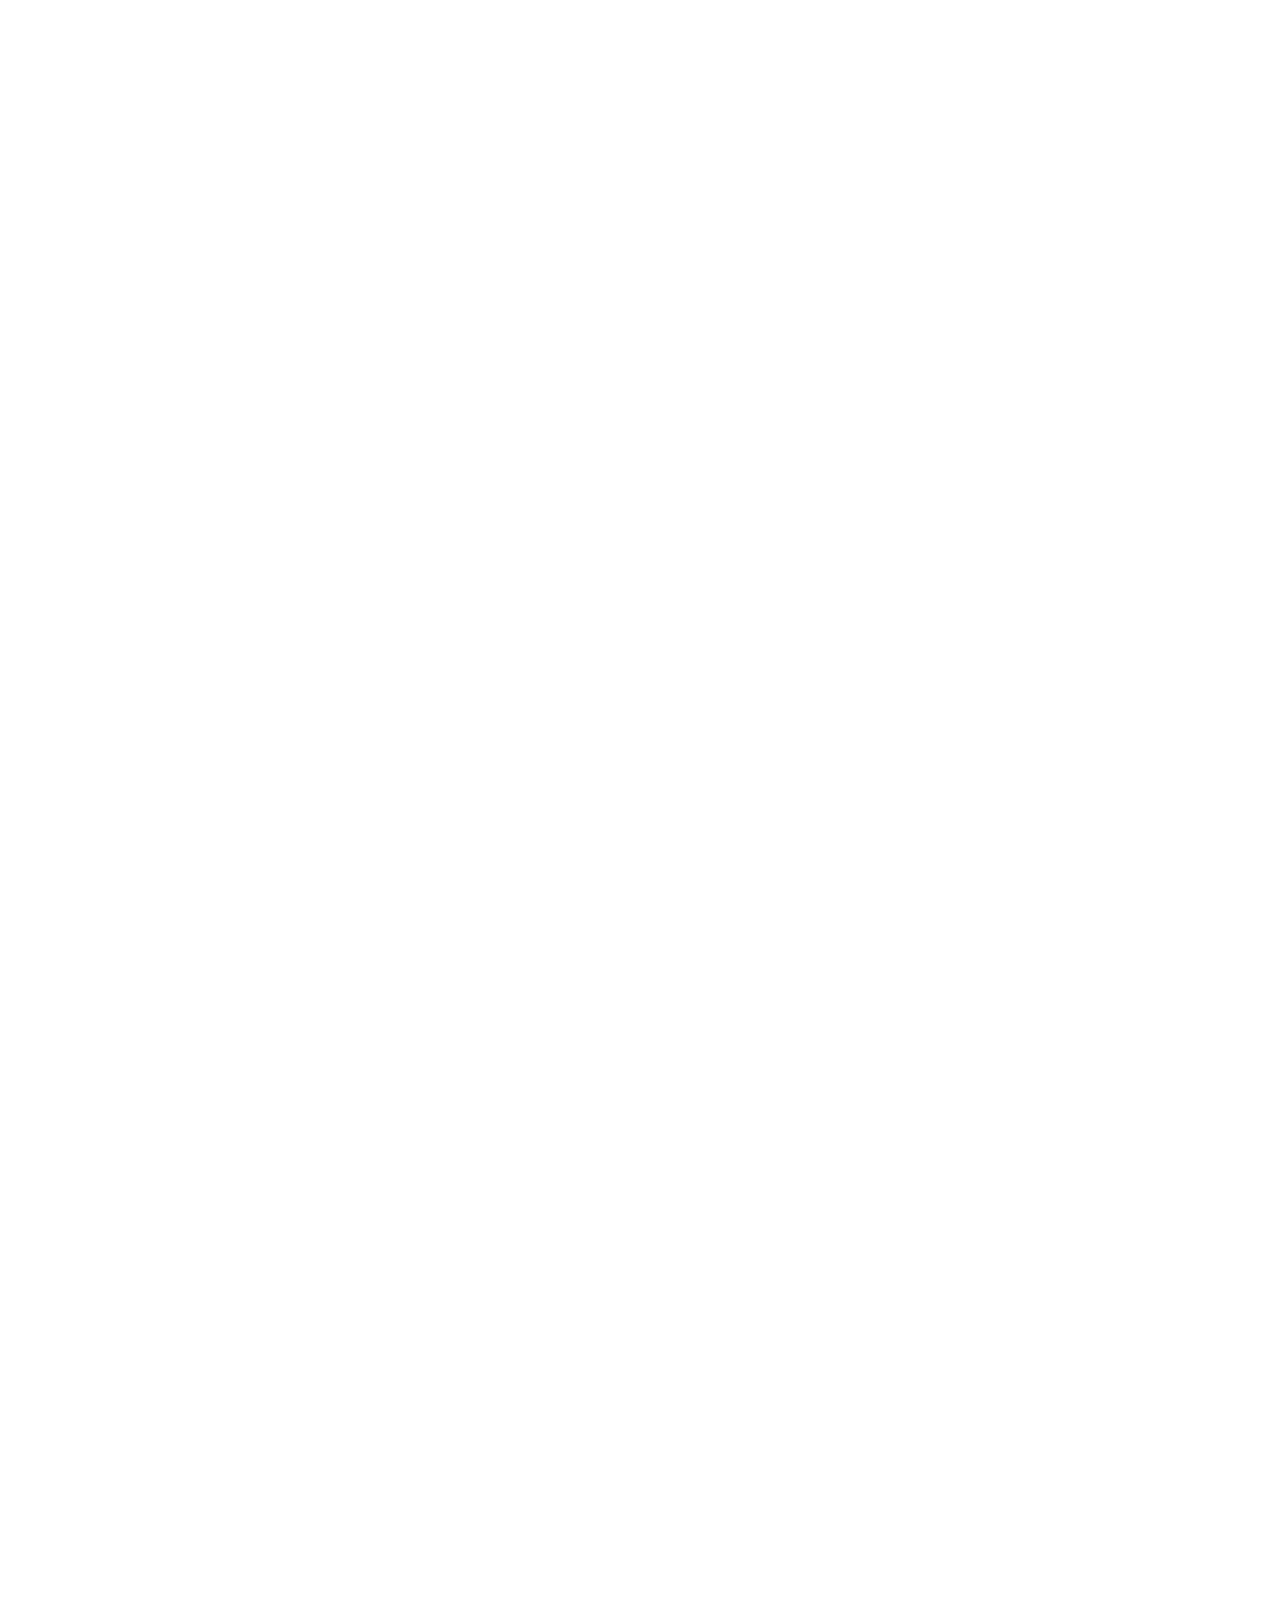
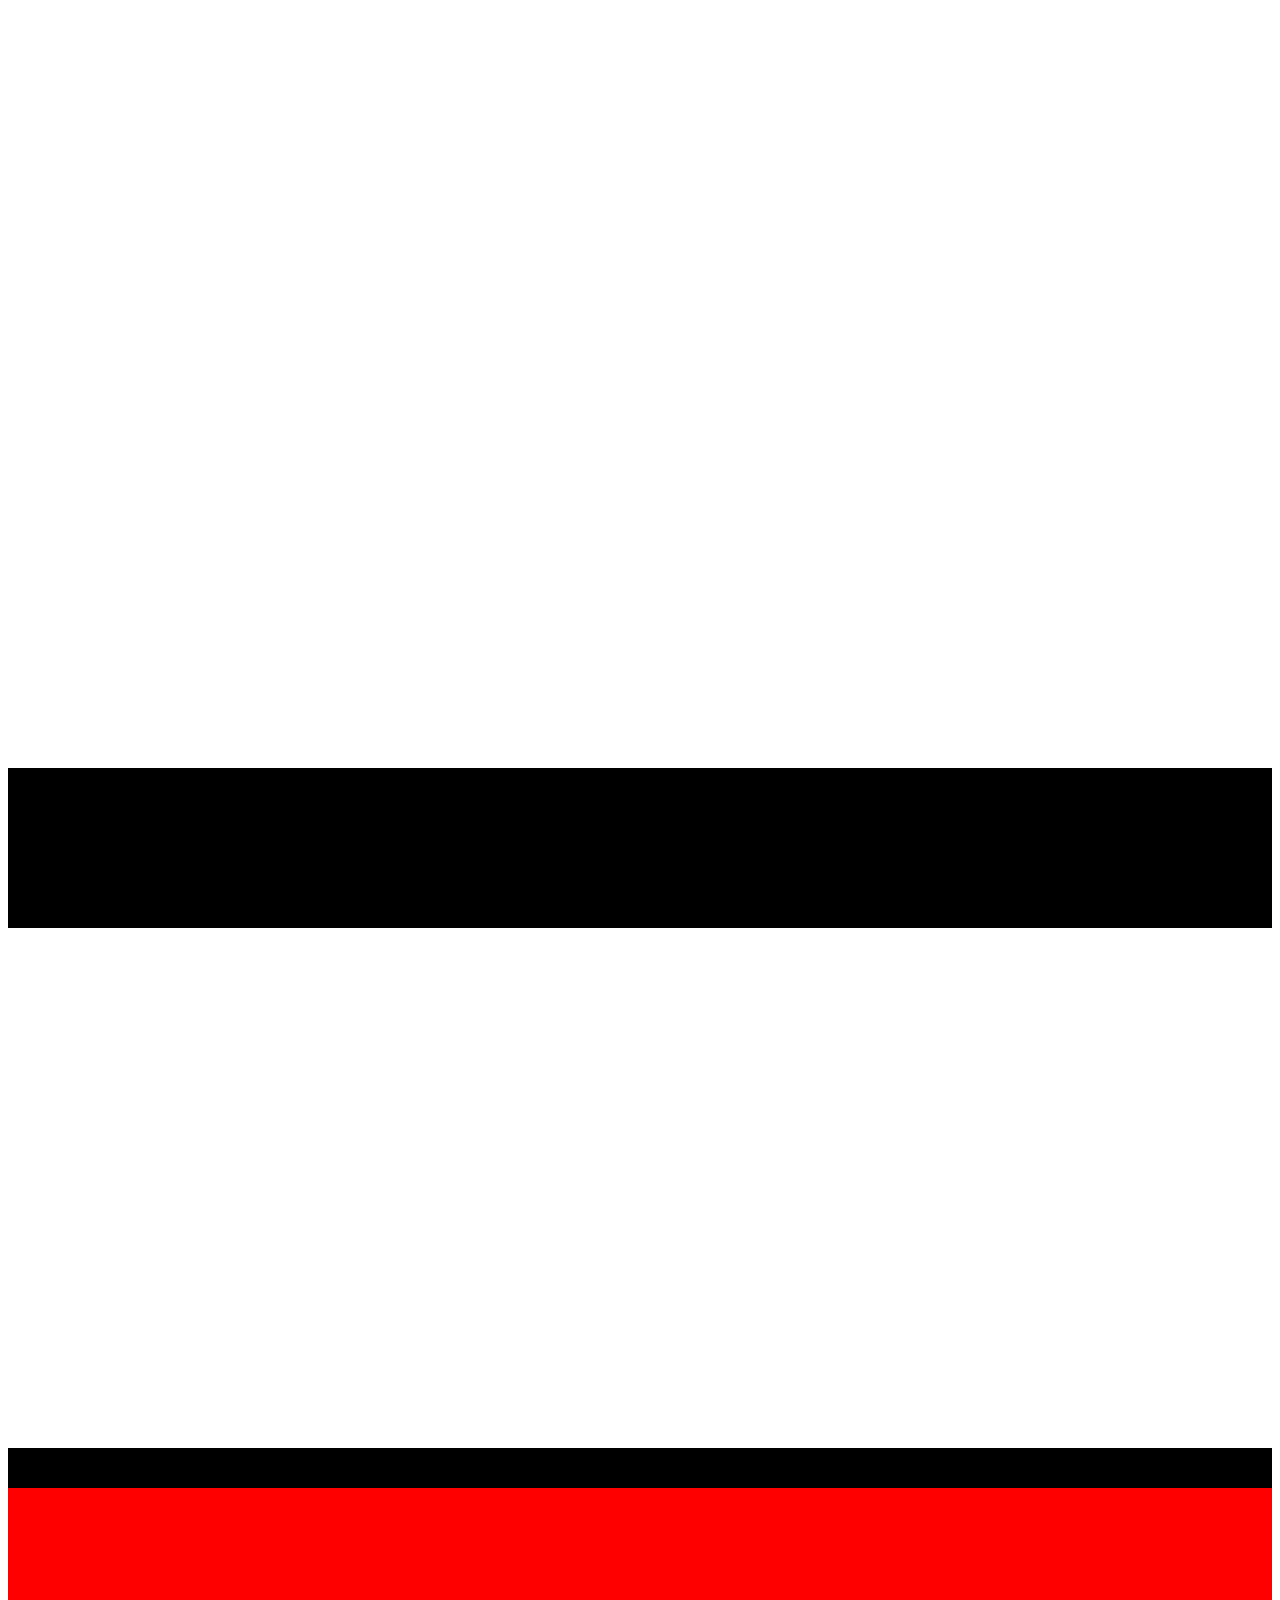
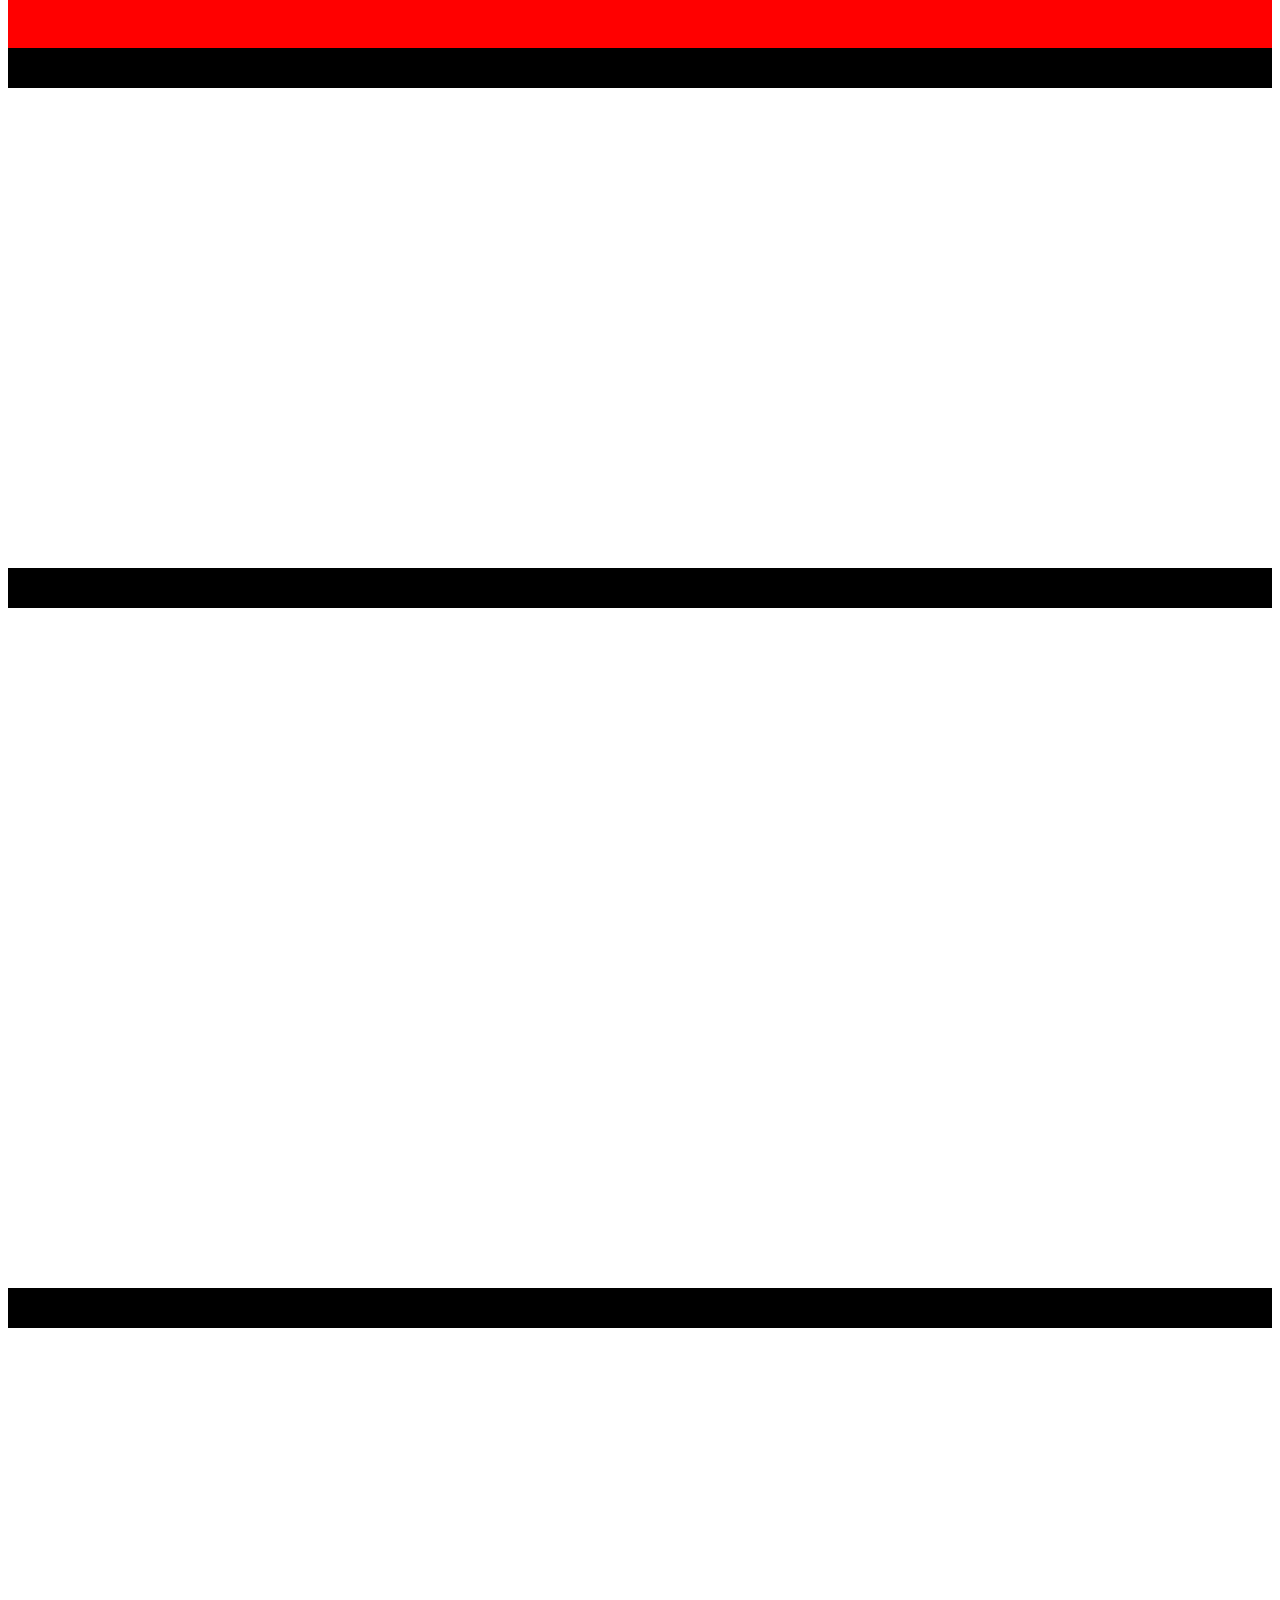
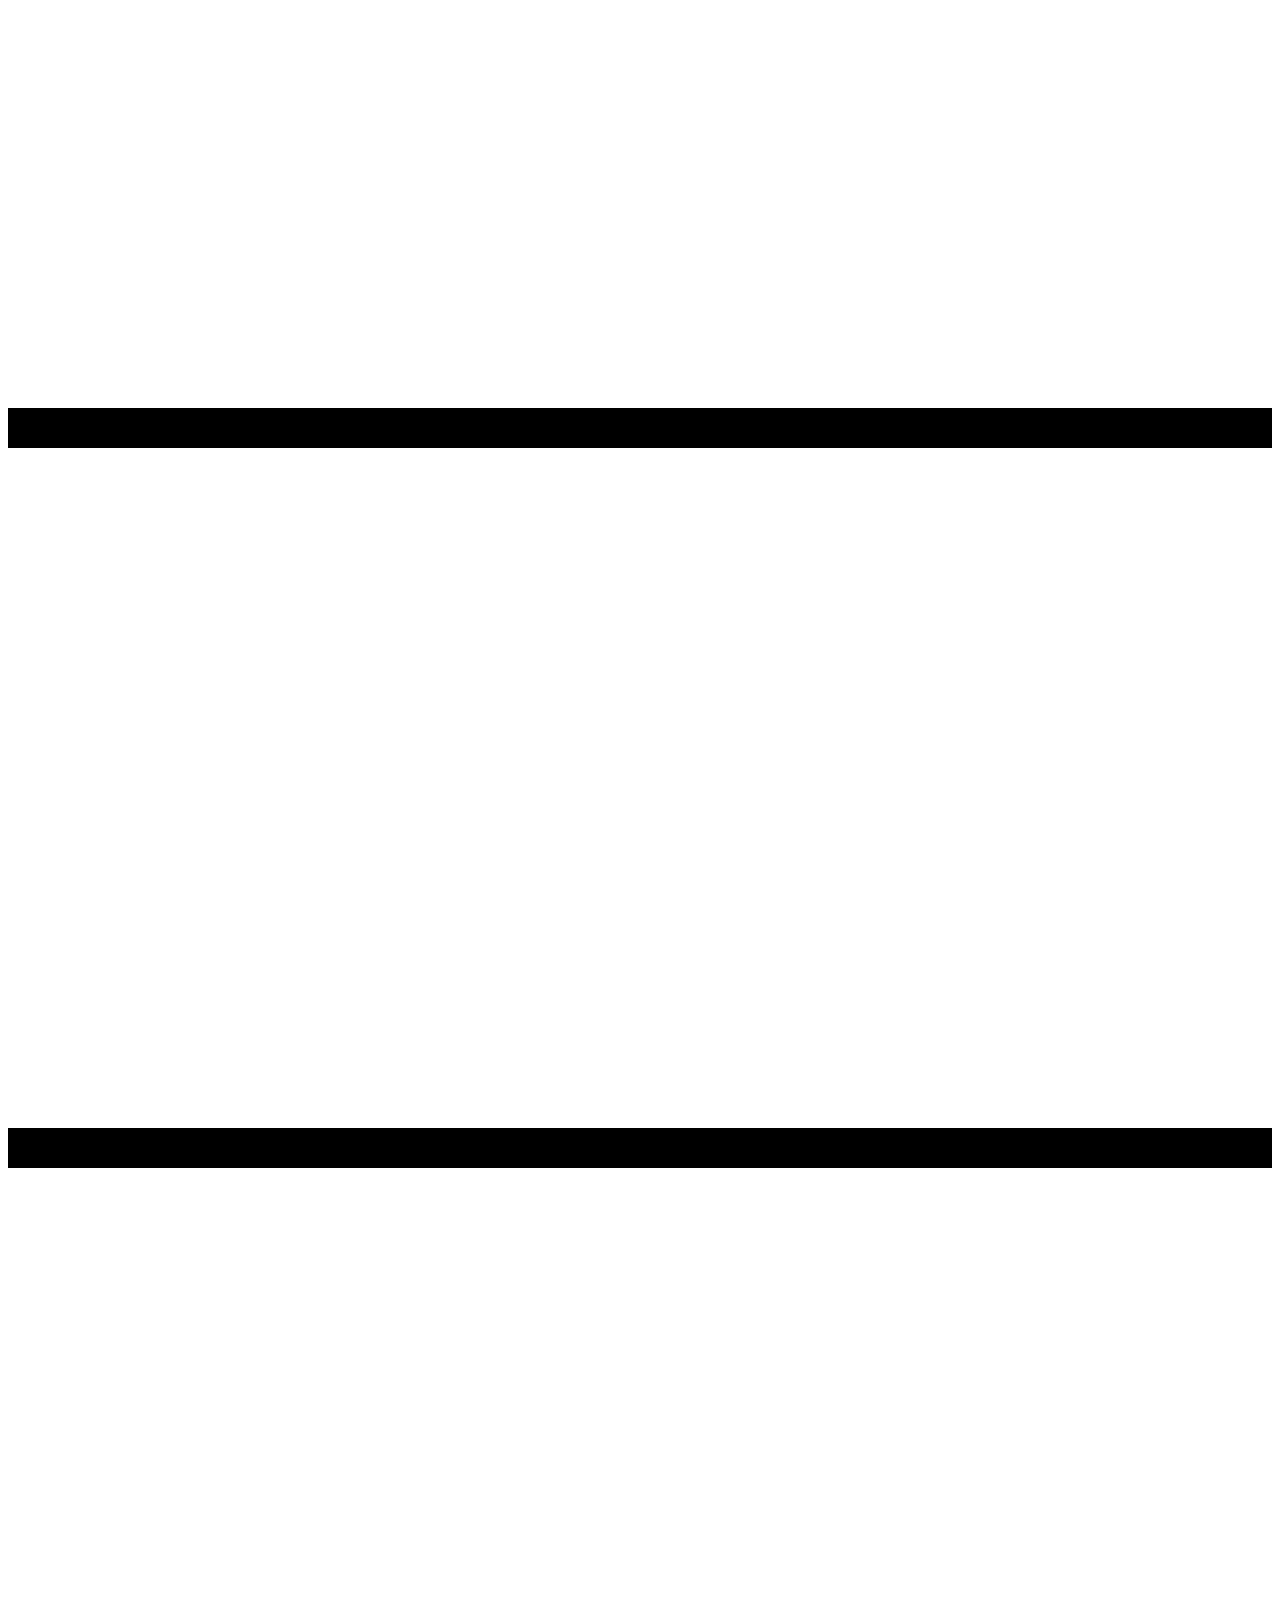
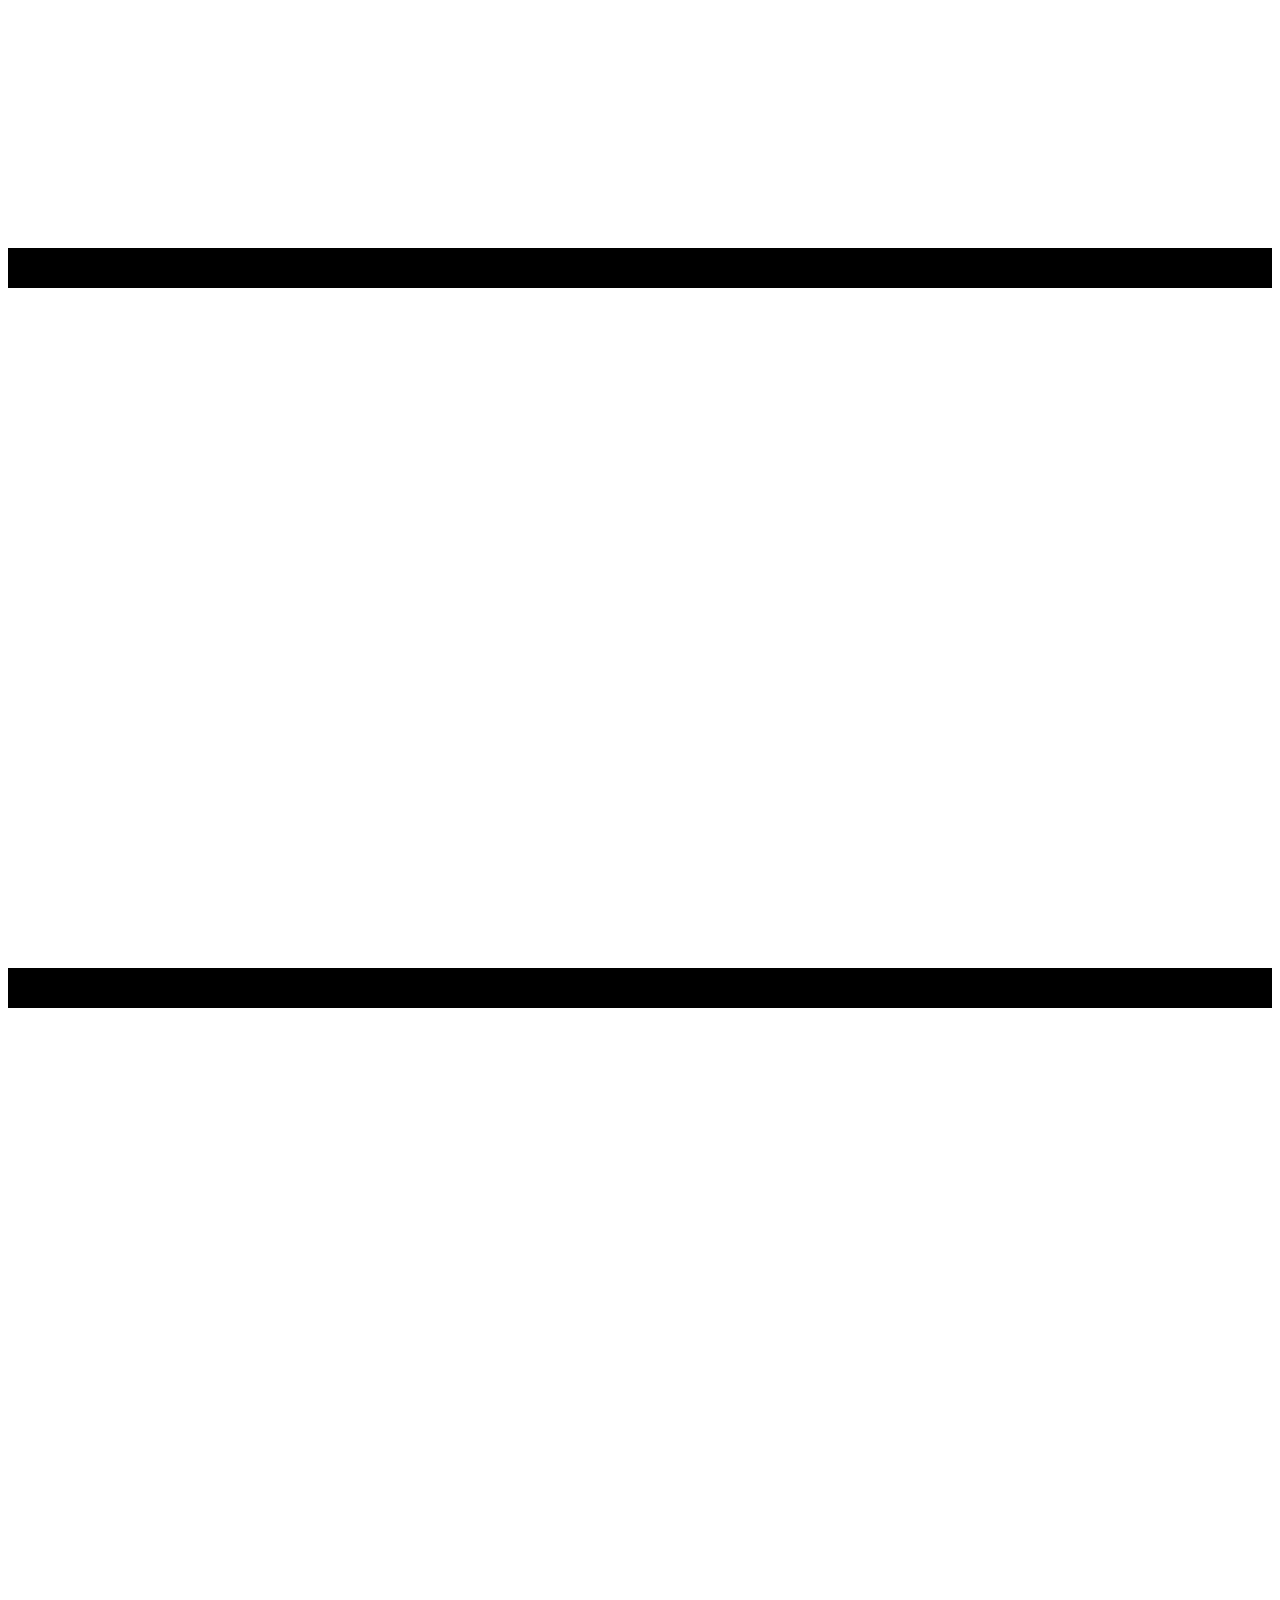
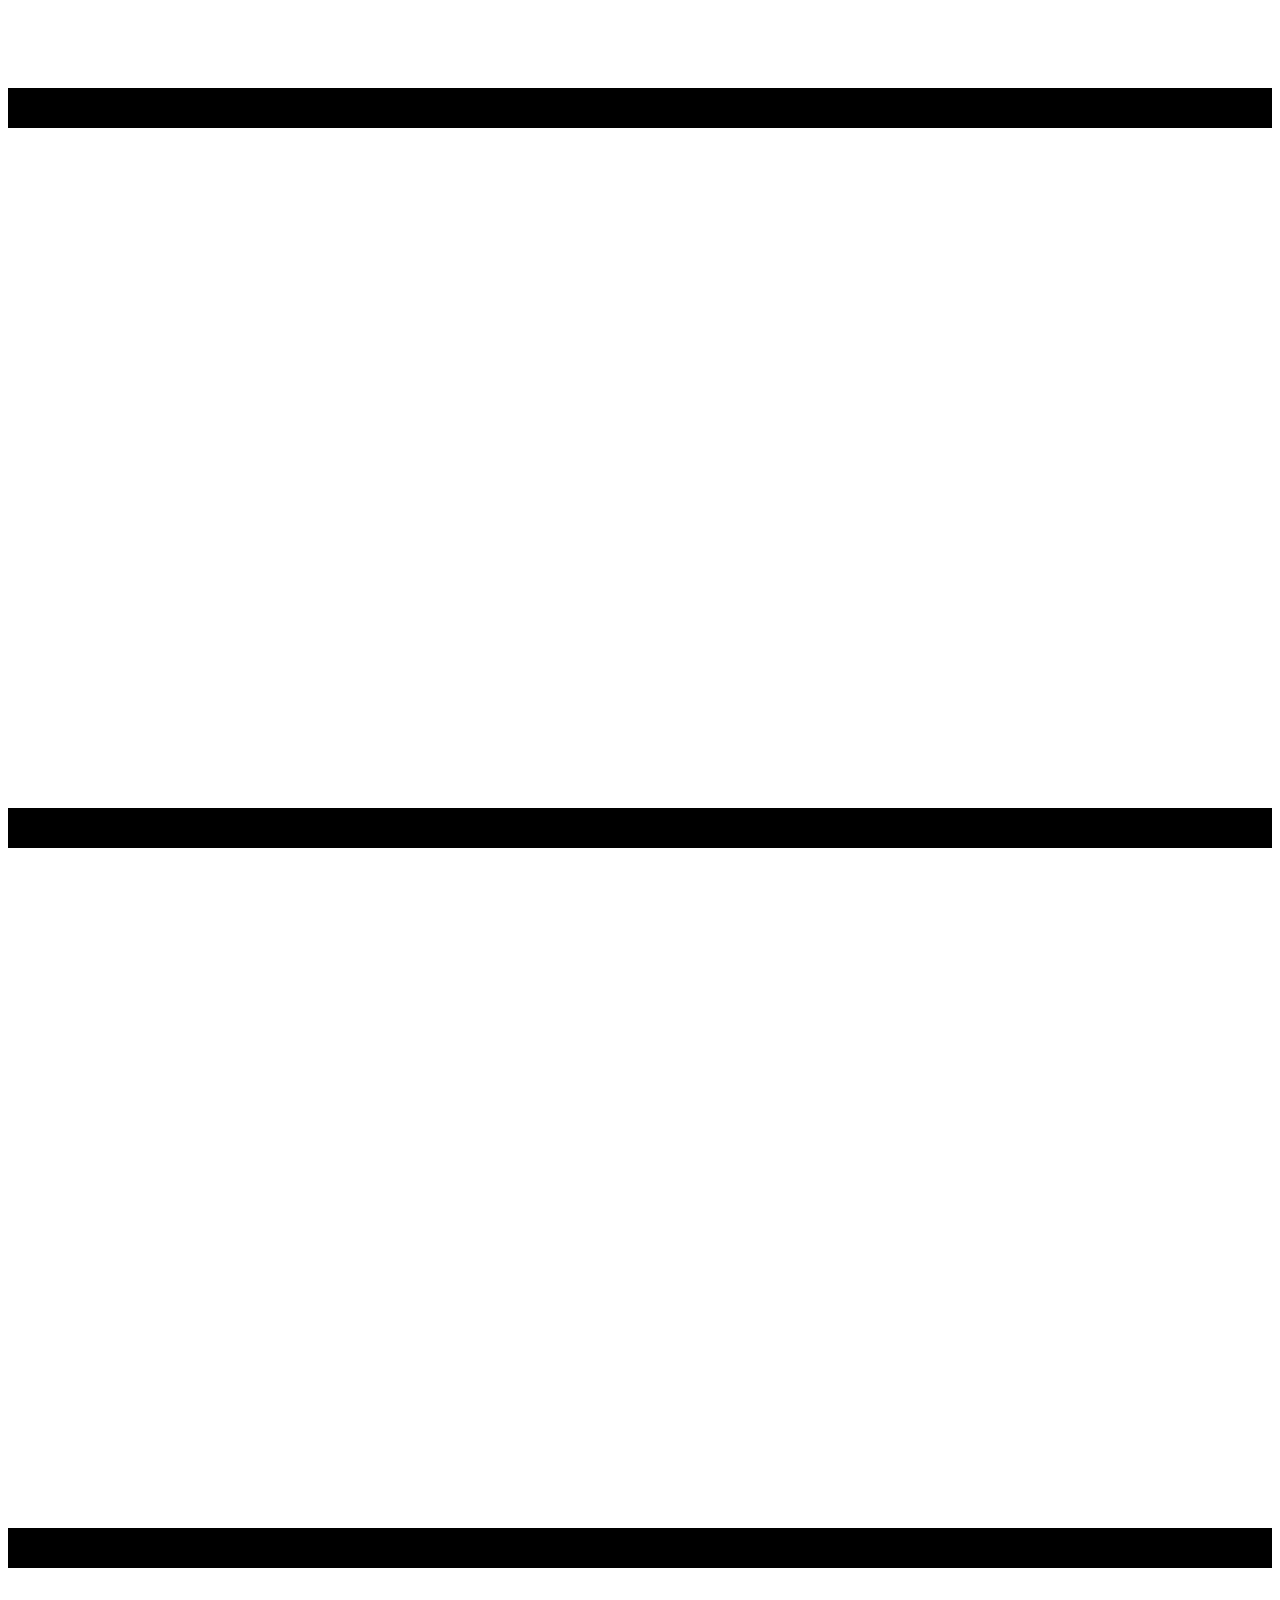
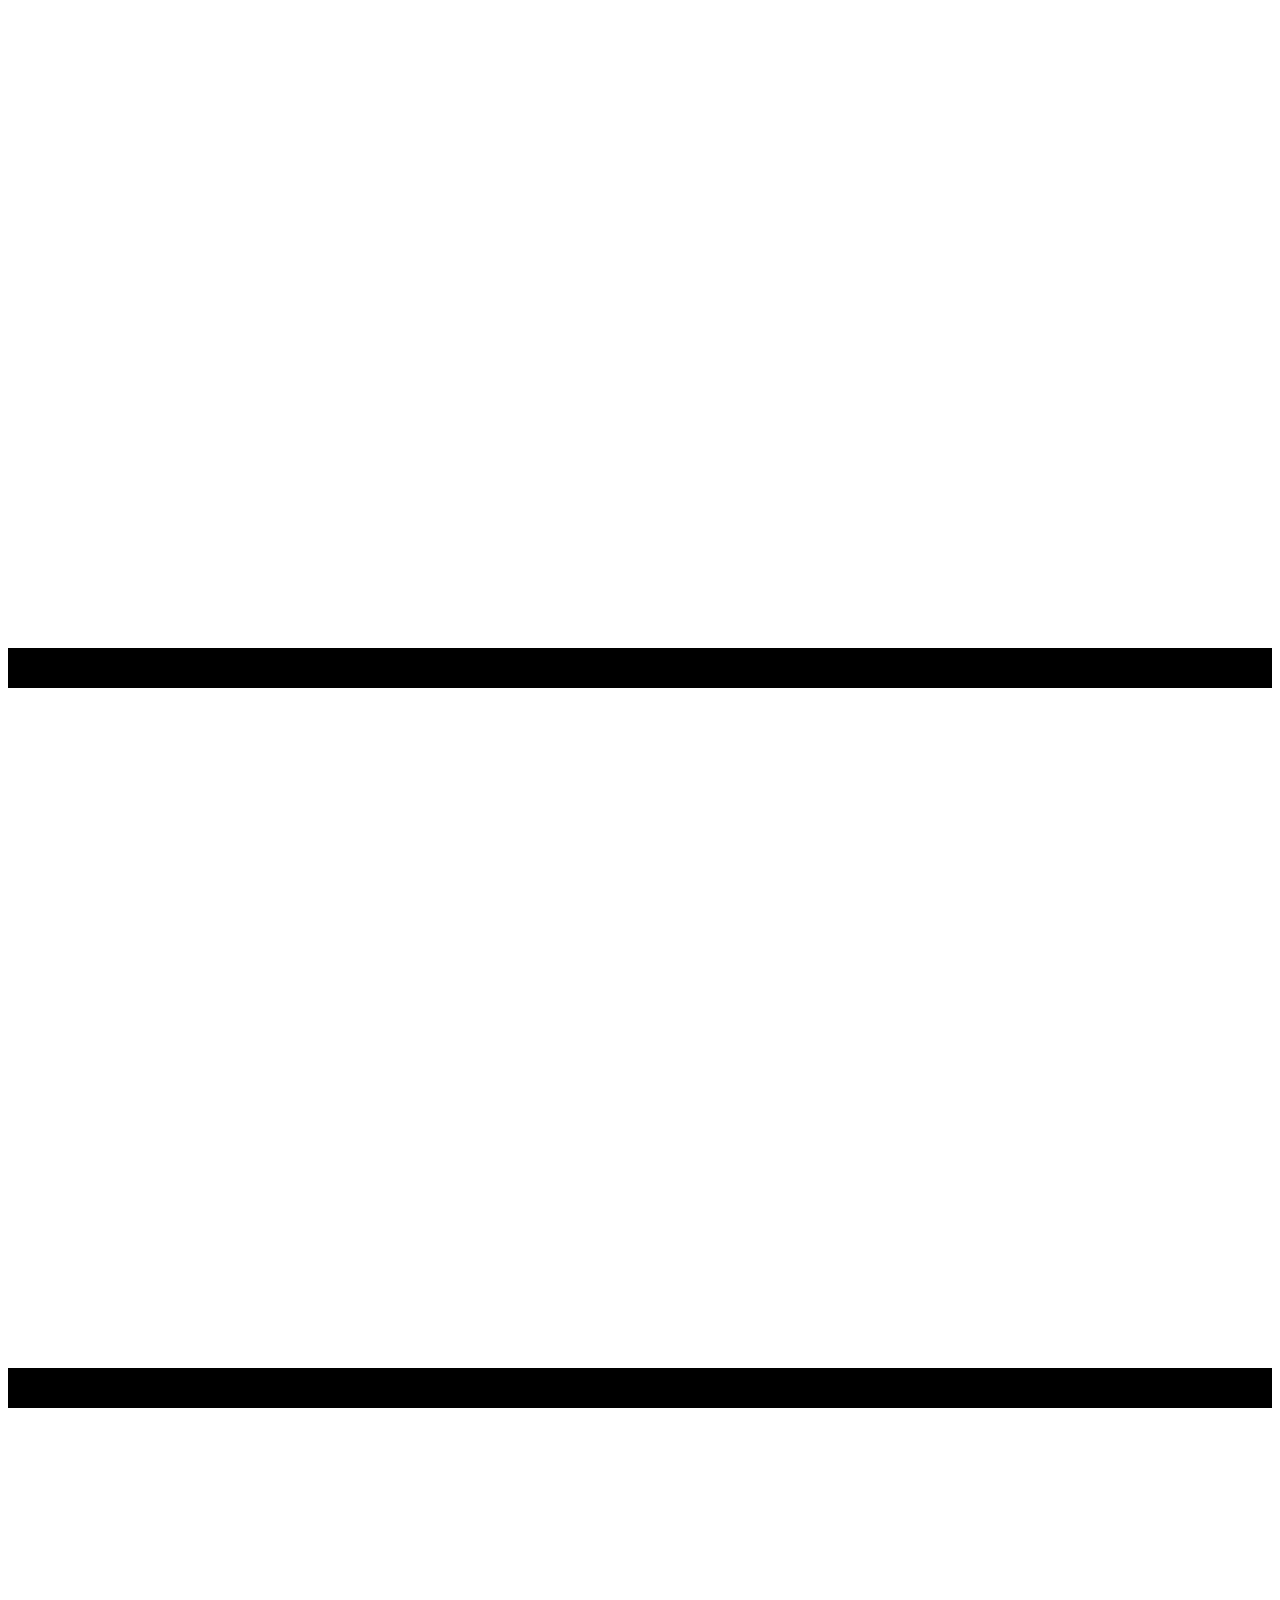
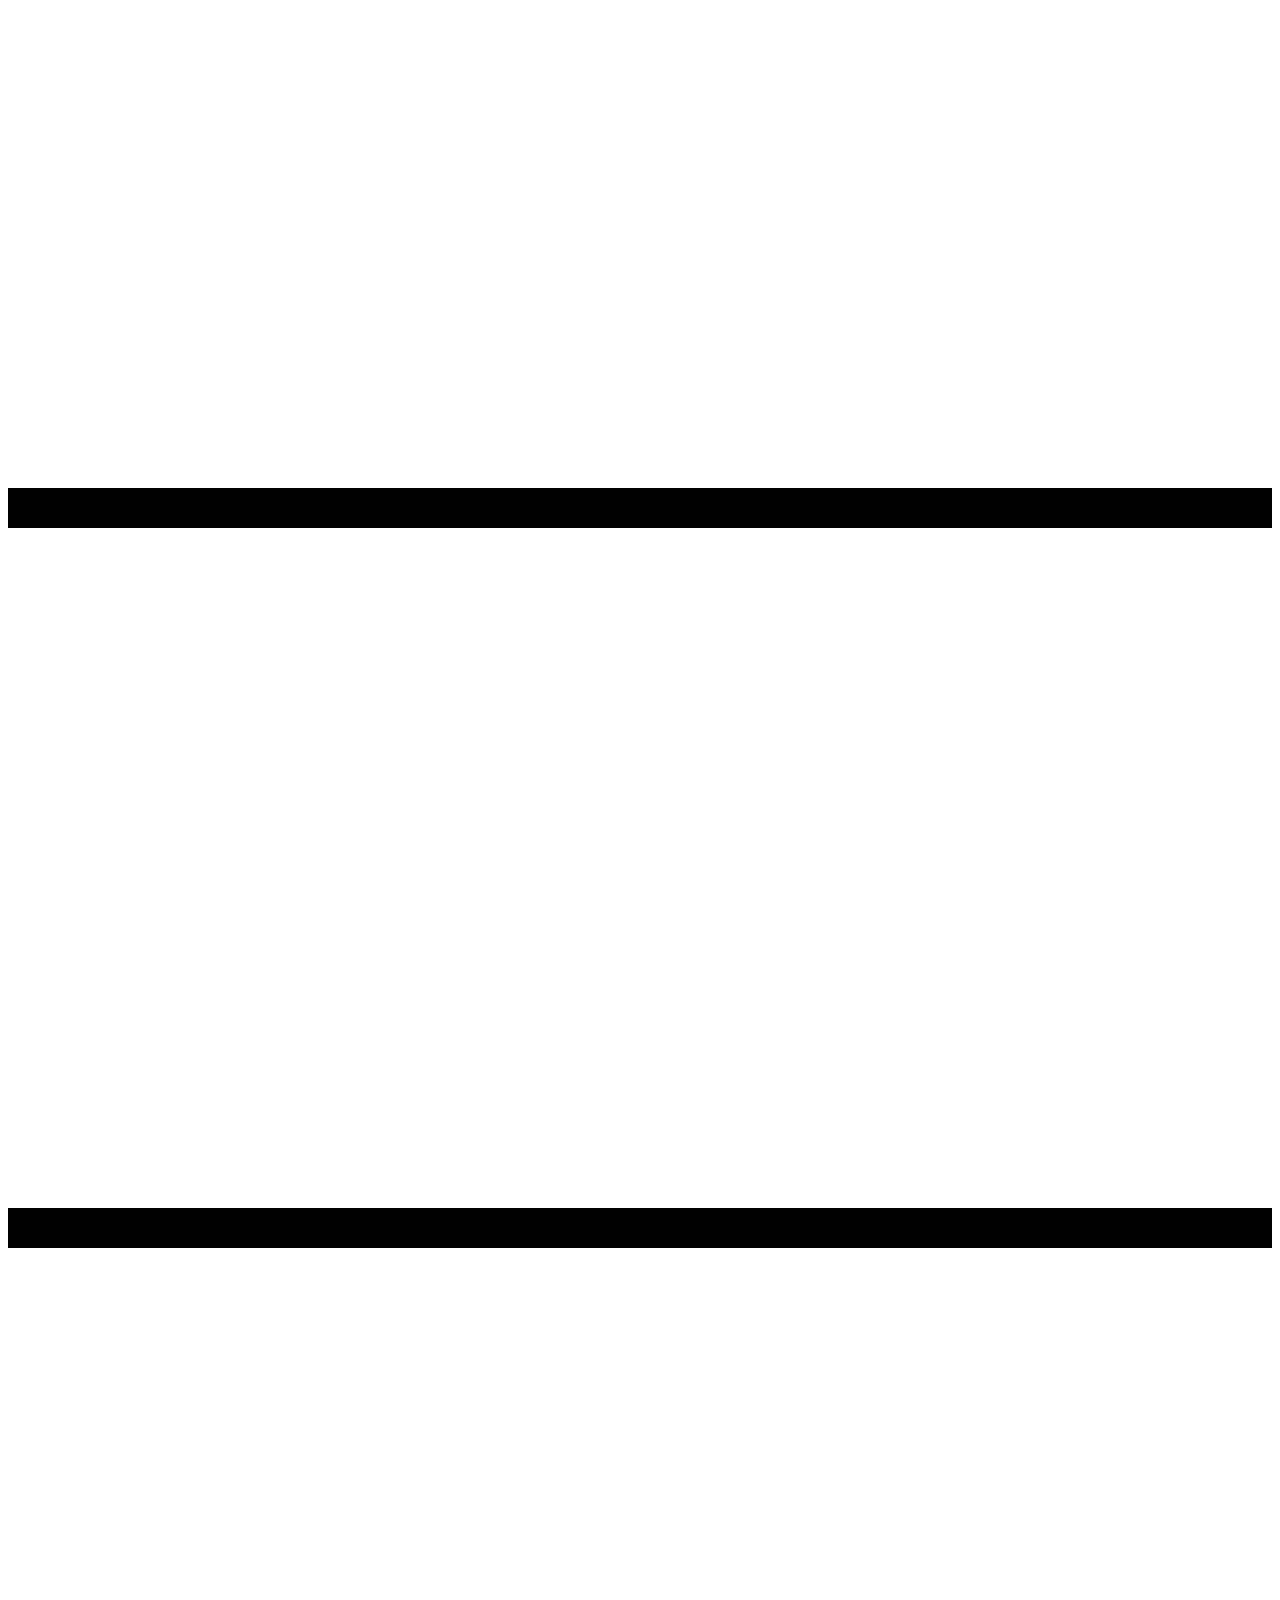
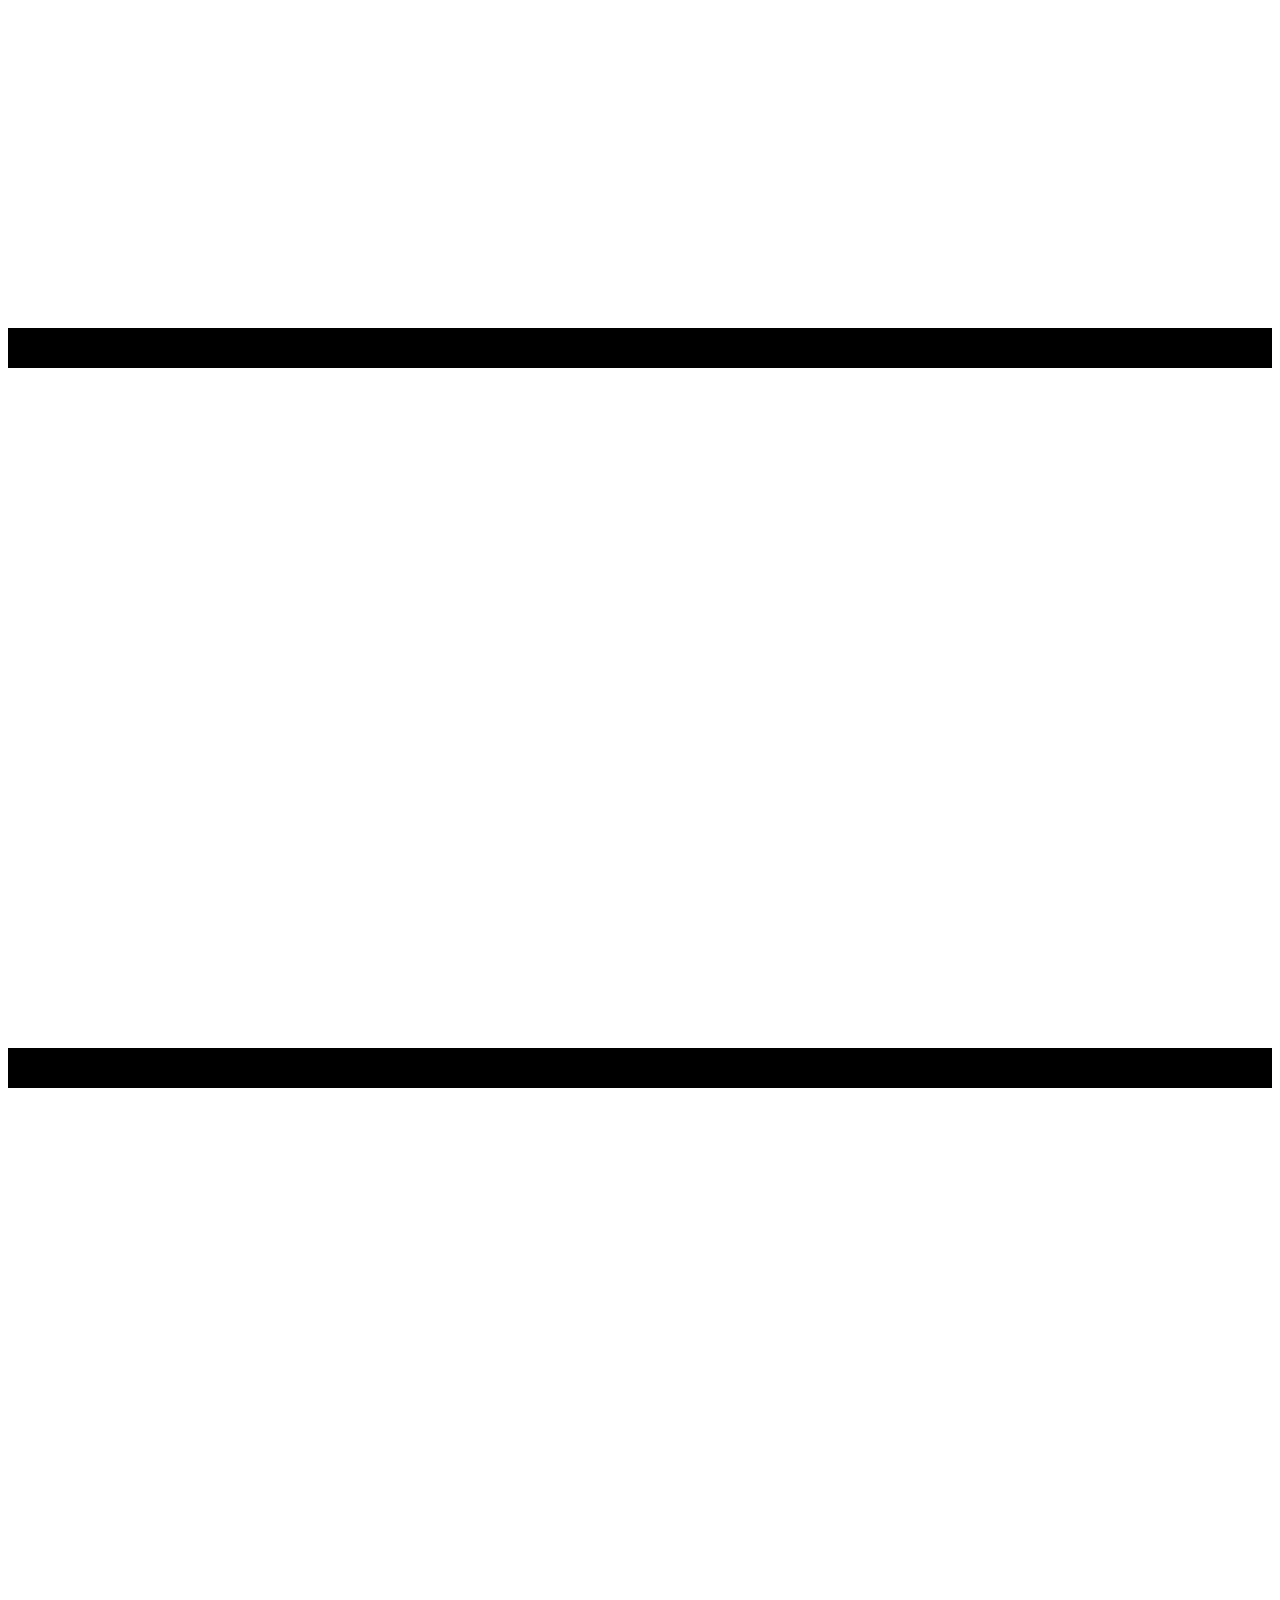
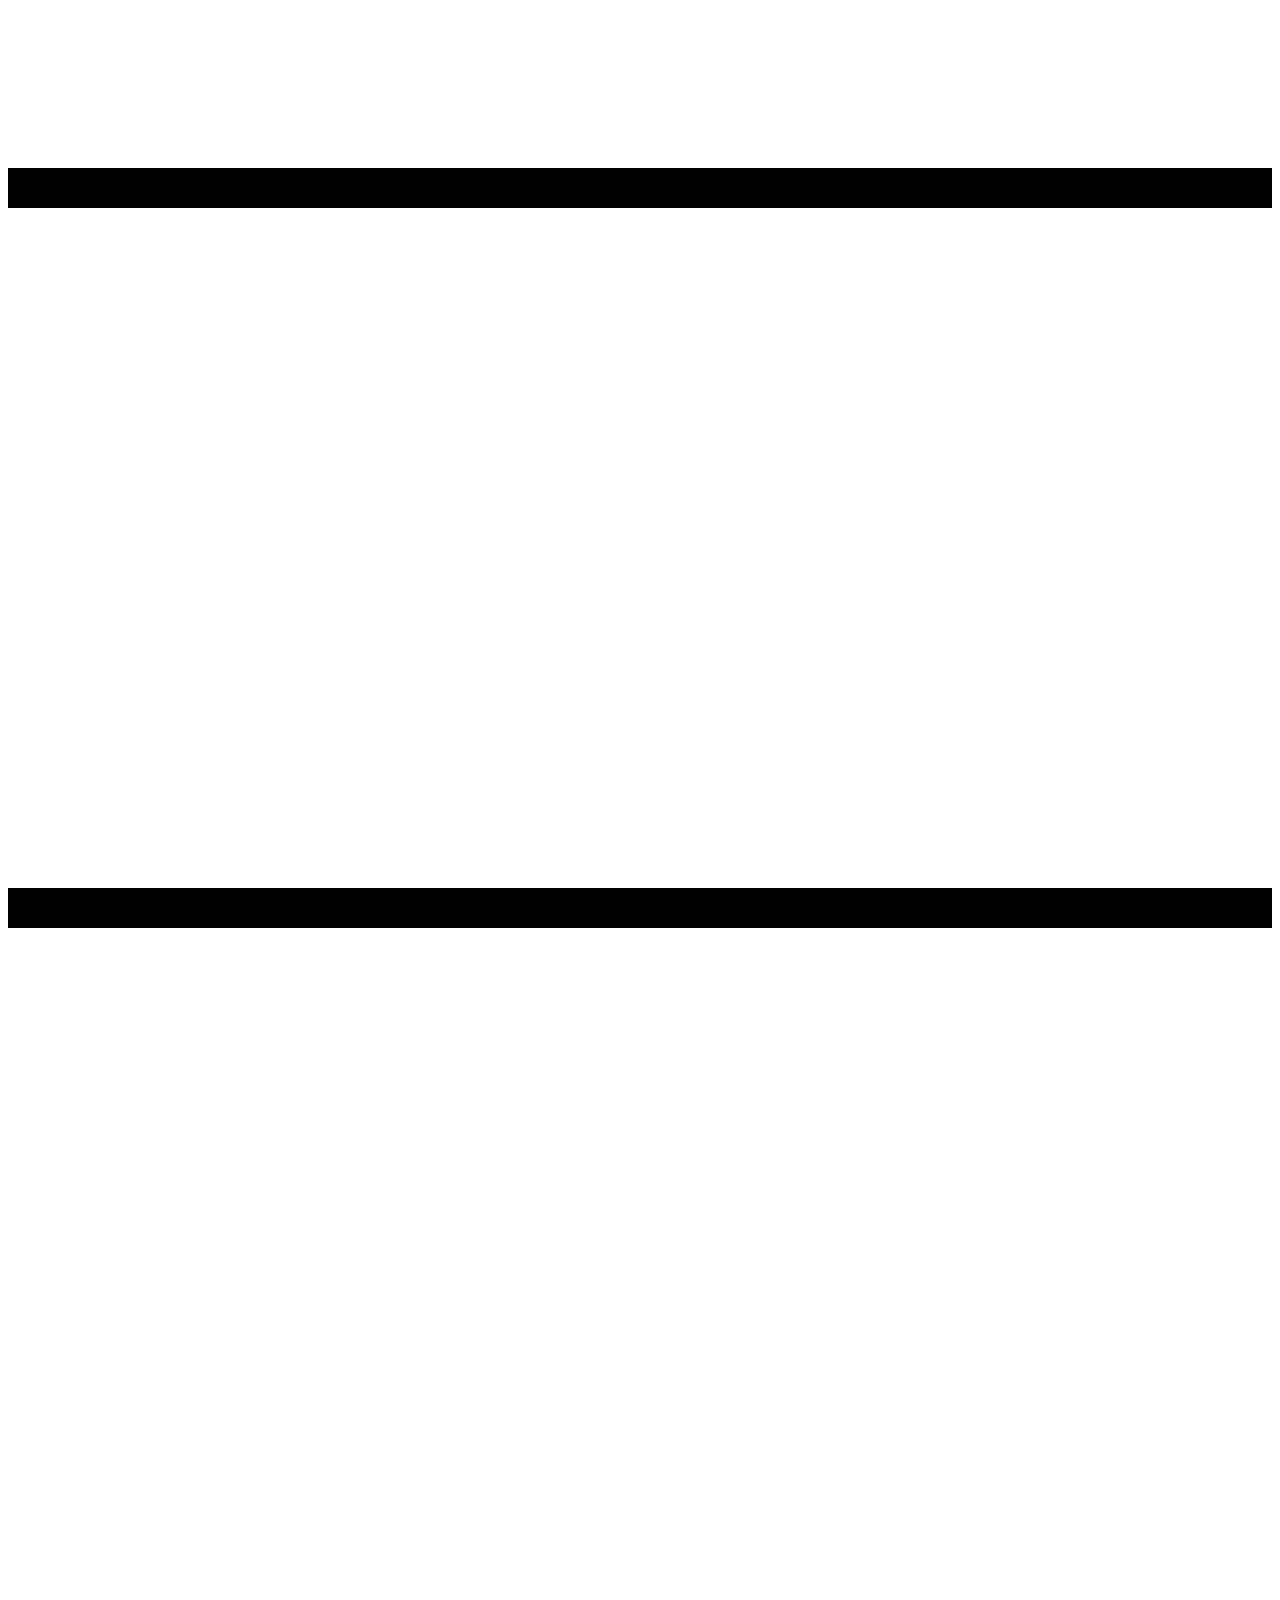
==== bonus/index.html @ 4ea8c7a9 "start pixel art" ====
<!DOCTYPE html>
<html lang="en">
<head>
    <meta charset="UTF-8">
    <meta name="viewport" content="width=device-width, initial-scale=1.0">
    <title>Space Marine pixel</title>
    <link rel="stylesheet" href="general.css">
    <link rel="stylesheet" href="style.css">
</head>
<body>
    <div class="row">
        <div class="col-4 row">
            <div class="col-1">
                <div class="box"></div>
            </div>
            <div class="col-1">
                <div class="box"></div>
            </div>
            <div class="col-1">
                <div class="box"></div>
            </div>
            <div class="col-1">
                <div class="box"></div>
            </div>
            <div class="col-1">
                <div class="box"></div>
            </div>
            <div class="col-1">
                <div class="box"></div>
            </div>
            <div class="col-1">
                <div class="box"></div>
            </div>
            <div class="col-1">
                <div class="box"></div>
            </div>
            <div class="col-1">
                <div class="box"></div>
            </div>
            <div class="col-1">
                <div class="box"></div>
            </div>
            <div class="col-1">
                <div class="box"></div>
            </div>
            <div class="col-1">
                <div class="box"></div>
            </div>
        </div>
        <div class="col-4 row">
            <div class="col-1">
                <div class="box"></div>
            </div>
            <div class="col-1">
                <div class="box"></div>
            </div>
            <div class="col-1">
                <div class="box"></div>
            </div>
            <div class="col-1">
                <div class="box"></div>
            </div>
            <div class="col-1">
                <div class="box"></div>
            </div>
            <div class="col-1">
                <div class="box"></div>
            </div>
            <div class="col-1">
                <div class="box"></div>
            </div>
            <div class="col-1">
                <div class="box"></div>
            </div>
            <div class="col-1">
                <div class="box"></div>
            </div>
            <div class="col-1">
                <div class="box"></div>
            </div>
            <div class="col-1">
                <div class="box"></div>
            </div>
            <div class="col-1">
                <div class="box"></div>
            </div>
        </div>
        <div class="col-4 row">
            <div class="col-1">
                <div class="box"></div>
            </div>
            <div class="col-1">
                <div class="box"></div>
            </div>
            <div class="col-1">
                <div class="box"></div>
            </div>
            <div class="col-1">
                <div class="box"></div>
            </div>
            <div class="col-1">
                <div class="box"></div>
            </div>
            <div class="col-1">
                <div class="box"></div>
            </div>
            <div class="col-1">
                <div class="box"></div>
            </div>
            <div class="col-1">
                <div class="box"></div>
            </div>
            <div class="col-1">
                <div class="box"></div>
            </div>
            <div class="col-1">
                <div class="box"></div>
            </div>
            <div class="col-1">
                <div class="box"></div>
            </div>
            <div class="col-1">
                <div class="box"></div>
            </div>
        </div>
    </div>
    <div class="row">
        <div class="col-4 row">
            <div class="col-1">
                <div class="box"></div>
            </div>
            <div class="col-1">
                <div class="box"></div>
            </div>
            <div class="col-1">
                <div class="box"></div>
            </div>
            <div class="col-1">
                <div class="box"></div>
            </div>
            <div class="col-1">
                <div class="box"></div>
            </div>
            <div class="col-1">
                <div class="box"></div>
            </div>
            <div class="col-1">
                <div class="box"></div>
            </div>
            <div class="col-1">
                <div class="box"></div>
            </div>
            <div class="col-1">
                <div class="box"></div>
            </div>
            <div class="col-1">
                <div class="box"></div>
            </div>
            <div class="col-1">
                <div class="box"></div>
            </div>
            <div class="col-1">
                <div class="box"></div>
            </div>
        </div>
        <div class="col-4 row">
            <div class="col-1">
                <div class="box"></div>
            </div>
            <div class="col-1">
                <div class="box"></div>
            </div>
            <div class="col-1">
                <div class="box"></div>
            </div>
            <div class="col-1">
                <div class="box"></div>
            </div>
            <div class="col-1">
                <div class="box"></div>
            </div>
            <div class="col-1">
                <div class="box"></div>
            </div>
            <div class="col-1">
                <div class="box"></div>
            </div>
            <div class="col-1">
                <div class="box"></div>
            </div>
            <div class="col-1">
                <div class="box"></div>
            </div>
            <div class="col-1">
                <div class="box"></div>
            </div>
            <div class="col-1">
                <div class="box"></div>
            </div>
            <div class="col-1">
                <div class="box"></div>
            </div>
        </div>
        <div class="col-4 row">
            <div class="col-1">
                <div class="box"></div>
            </div>
            <div class="col-1">
                <div class="box"></div>
            </div>
            <div class="col-1">
                <div class="box"></div>
            </div>
            <div class="col-1">
                <div class="box"></div>
            </div>
            <div class="col-1">
                <div class="box"></div>
            </div>
            <div class="col-1">
                <div class="box"></div>
            </div>
            <div class="col-1">
                <div class="box"></div>
            </div>
            <div class="col-1">
                <div class="box"></div>
            </div>
            <div class="col-1">
                <div class="box"></div>
            </div>
            <div class="col-1">
                <div class="box"></div>
            </div>
            <div class="col-1">
                <div class="box"></div>
            </div>
            <div class="col-1">
                <div class="box"></div>
            </div>
        </div>
    </div>
    <div class="row">
        <div class="col-4 row">
            <div class="col-1">
                <div class="box"></div>
            </div>
            <div class="col-1">
                <div class="box"></div>
            </div>
            <div class="col-1">
                <div class="box"></div>
            </div>
            <div class="col-1">
                <div class="box"></div>
            </div>
            <div class="col-1">
                <div class="box"></div>
            </div>
            <div class="col-1">
                <div class="box"></div>
            </div>
            <div class="col-1">
                <div class="box"></div>
            </div>
            <div class="col-1">
                <div class="box"></div>
            </div>
            <div class="col-1">
                <div class="box"></div>
            </div>
            <div class="col-1">
                <div class="box"></div>
            </div>
            <div class="col-1">
                <div class="box"></div>
            </div>
            <div class="col-1">
                <div class="box"></div>
            </div>
        </div>
        <div class="col-4 row">
            <div class="col-1">
                <div class="box"></div>
            </div>
            <div class="col-1">
                <div class="box"></div>
            </div>
            <div class="col-1">
                <div class="box"></div>
            </div>
            <div class="col-1">
                <div class="box"></div>
            </div>
            <div class="col-1">
                <div class="box"></div>
            </div>
            <div class="col-1">
                <div class="box"></div>
            </div>
            <div class="col-1">
                <div class="box"></div>
            </div>
            <div class="col-1">
                <div class="box"></div>
            </div>
            <div class="col-1">
                <div class="box"></div>
            </div>
            <div class="col-1">
                <div class="box"></div>
            </div>
            <div class="col-1">
                <div class="box"></div>
            </div>
            <div class="col-1">
                <div class="box"></div>
            </div>
        </div>
        <div class="col-4 row">
            <div class="col-1">
                <div class="box"></div>
            </div>
            <div class="col-1">
                <div class="box"></div>
            </div>
            <div class="col-1">
                <div class="box"></div>
            </div>
            <div class="col-1">
                <div class="box"></div>
            </div>
            <div class="col-1">
                <div class="box"></div>
            </div>
            <div class="col-1">
                <div class="box"></div>
            </div>
            <div class="col-1">
                <div class="box"></div>
            </div>
            <div class="col-1">
                <div class="box"></div>
            </div>
            <div class="col-1">
                <div class="box"></div>
            </div>
            <div class="col-1">
                <div class="box"></div>
            </div>
            <div class="col-1">
                <div class="box"></div>
            </div>
            <div class="col-1">
                <div class="box"></div>
            </div>
        </div>
    </div>
    <div class="row">
        <div class="col-4 row">
            <div class="col-1">
                <div class="box"></div>
            </div>
            <div class="col-1">
                <div class="box"></div>
            </div>
            <div class="col-1">
                <div class="box"></div>
            </div>
            <div class="col-1">
                <div class="box"></div>
            </div>
            <div class="col-1">
                <div class="box"></div>
            </div>
            <div class="col-1">
                <div class="box"></div>
            </div>
            <div class="col-1">
                <div class="box"></div>
            </div>
            <div class="col-1">
                <div class="box"></div>
            </div>
            <div class="col-1">
                <div class="box"></div>
            </div>
            <div class="col-1">
                <div class="box"></div>
            </div>
            <div class="col-1">
                <div class="box black"></div>
            </div>
            <div class="col-1">
                <div class="box black"></div>
            </div>
        </div>
        <div class="col-4 row">
            <div class="col-1">
                <div class="box black"></div>
            </div>
            <div class="col-1">
                <div class="box black"></div>
            </div>
            <div class="col-1">
                <div class="box black"></div>
            </div>
            <div class="col-1">
                <div class="box black"></div>
            </div>
            <div class="col-1">
                <div class="box black"></div>
            </div>
            <div class="col-1">
                <div class="box black"></div>
            </div>
            <div class="col-1">
                <div class="box "></div>
            </div>
            <div class="col-1">
                <div class="box"></div>
            </div>
            <div class="col-1">
                <div class="box"></div>
            </div>
            <div class="col-1">
                <div class="box"></div>
            </div>
            <div class="col-1">
                <div class="box"></div>
            </div>
            <div class="col-1">
                <div class="box"></div>
            </div>
        </div>
        <div class="col-4 row">
            <div class="col-1">
                <div class="box"></div>
            </div>
            <div class="col-1">
                <div class="box"></div>
            </div>
            <div class="col-1">
                <div class="box"></div>
            </div>
            <div class="col-1">
                <div class="box"></div>
            </div>
            <div class="col-1">
                <div class="box"></div>
            </div>
            <div class="col-1">
                <div class="box"></div>
            </div>
            <div class="col-1">
                <div class="box"></div>
            </div>
            <div class="col-1">
                <div class="box"></div>
            </div>
            <div class="col-1">
                <div class="box"></div>
            </div>
            <div class="col-1">
                <div class="box"></div>
            </div>
            <div class="col-1">
                <div class="box"></div>
            </div>
            <div class="col-1">
                <div class="box"></div>
            </div>
        </div>
    </div>
    <div class="row">
        <div class="col-4 row">
            <!-- pixel1 -->
            <div class="col-1">
                <div class="box"></div>
            </div>
            <!-- p2 -->
            <div class="col-1">
                <div class="box"></div>
            </div>
            <!-- p3 -->
            <div class="col-1">
                <div class="box"></div>
            </div>
            <!-- p4 -->
            <div class="col-1">
                <div class="box"></div>
            </div>
            <!-- p5 -->
            <div class="col-1">
                <div class="box"></div>
            </div>
            <!-- p6 -->
            <div class="col-1">
                <div class="box"></div>
            </div>
            <!-- p7 -->
            <div class="col-1">
                <div class="box"></div>
            </div>
            <!-- p8 -->
            <div class="col-1">
                <div class="box"></div>
            </div>
            <!-- p9 -->
            <div class="col-1">
                <div class="box black"></div>
            </div>
            <!-- p10 -->
            <div class="col-1">
                <div class="box black"></div>
            </div>
            <!-- p11 -->
            <div class="col-1">
                <div class="box red"></div>
            </div>
            <!-- p12 -->
            <div class="col-1">
                <div class="box red"></div>
            </div>
        </div>
        <div class="col-4 row">
            <!-- p13 -->
            <div class="col-1">
                <div class="box red"></div>
            </div>
            <!-- p14 -->
            <div class="col-1">
                <div class="box red"></div>
            </div>
            <!-- p15 -->
            <div class="col-1">
                <div class="box red"></div>
            </div>
            <!-- p16 -->
            <div class="col-1">
                <div class="box red"></div>
            </div>
            <!-- p17 -->
            <div class="col-1">
                <div class="box red"></div>
            </div>
            <!-- p18 -->
            <div class="col-1">
                <div class="box red"></div>
            </div>
            <!-- p19 -->
            <div class="col-1">
                <div class="box black"></div>
            </div>
            <!-- p20 -->
            <div class="col-1">
                <div class="box black"></div>
            </div>
            <!-- p21 -->
            <div class="col-1">
                <div class="box"></div>
            </div>
            <!-- p22 -->
            <div class="col-1">
                <div class="box"></div>
            </div>
            <!-- p23 -->
            <div class="col-1">
                <div class="box"></div>
            </div>
            <!-- p24 -->
            <div class="col-1">
                <div class="box"></div>
            </div>
        </div>
        <div class="col-4 row">
            <!-- p25 -->
            <div class="col-1">
                <div class="box"></div>
            </div>
            <!-- p26 -->
            <div class="col-1">
                <div class="box"></div>
            </div>
            <!-- p27 -->
            <div class="col-1">
                <div class="box"></div>
            </div>
            <!-- p28 -->
            <div class="col-1">
                <div class="box"></div>
            </div>
            <!-- 29 -->
            <div class="col-1">
                <div class="box"></div>
            </div>
            <!-- 30 -->
            <div class="col-1">
                <div class="box"></div>
            </div>
            <!-- 31 -->
            <div class="col-1">
                <div class="box"></div>
            </div>
            <!-- 32 -->
            <div class="col-1">
                <div class="box"></div>
            </div>
            <!-- 33 -->
            <div class="col-1">
                <div class="box"></div>
            </div>
            <!-- 34 -->
            <div class="col-1">
                <div class="box"></div>
            </div>
            <!-- 35 -->
            <div class="col-1">
                <div class="box"></div>
            </div>
            <!-- 36 -->
            <div class="col-1">
                <div class="box"></div>
            </div>
        </div>
    </div>
    <div class="row">
        <div class="col-4 row">
            <!-- pixel1 -->
            <div class="col-1">
                <div class="box"></div>
            </div>
            <!-- p2 -->
            <div class="col-1">
                <div class="box"></div>
            </div>
            <!-- p3 -->
            <div class="col-1">
                <div class="box"></div>
            </div>
            <!-- p4 -->
            <div class="col-1">
                <div class="box"></div>
            </div>
            <!-- p5 -->
            <div class="col-1">
                <div class="box"></div>
            </div>
            <!-- p6 -->
            <div class="col-1">
                <div class="box"></div>
            </div>
            <!-- p7 -->
            <div class="col-1">
                <div class="box"></div>
            </div>
            <!-- p8 -->
            <div class="col-1">
                <div class="box"></div>
            </div>
            <!-- p9 -->
            <div class="col-1">
                <div class="box black"></div>
            </div>
            <!-- p10 -->
            <div class="col-1">
                <div class="box black"></div>
            </div>
            <!-- p11 -->
            <div class="col-1">
                <div class="box "></div>
            </div>
            <!-- p12 -->
            <div class="col-1">
                <div class="box"></div>
            </div>
        </div>
        <div class="col-4 row">
            <!-- p13 -->
            <div class="col-1">
                <div class="box"></div>
            </div>
            <!-- p14 -->
            <div class="col-1">
                <div class="box"></div>
            </div>
            <!-- p15 -->
            <div class="col-1">
                <div class="box"></div>
            </div>
            <!-- p16 -->
            <div class="col-1">
                <div class="box"></div>
            </div>
            <!-- p17 -->
            <div class="col-1">
                <div class="box"></div>
            </div>
            <!-- p18 -->
            <div class="col-1">
                <div class="box"></div>
            </div>
            <!-- p19 -->
            <div class="col-1">
                <div class="box"></div>
            </div>
            <!-- p20 -->
            <div class="col-1">
                <div class="box"></div>
            </div>
            <!-- p21 -->
            <div class="col-1">
                <div class="box"></div>
            </div>
            <!-- p22 -->
            <div class="col-1">
                <div class="box"></div>
            </div>
            <!-- p23 -->
            <div class="col-1">
                <div class="box"></div>
            </div>
            <!-- p24 -->
            <div class="col-1">
                <div class="box"></div>
            </div>
        </div>
        <div class="col-4 row">
            <!-- p25 -->
            <div class="col-1">
                <div class="box"></div>
            </div>
            <!-- p26 -->
            <div class="col-1">
                <div class="box"></div>
            </div>
            <!-- p27 -->
            <div class="col-1">
                <div class="box"></div>
            </div>
            <!-- p28 -->
            <div class="col-1">
                <div class="box"></div>
            </div>
            <!-- 29 -->
            <div class="col-1">
                <div class="box"></div>
            </div>
            <!-- 30 -->
            <div class="col-1">
                <div class="box"></div>
            </div>
            <!-- 31 -->
            <div class="col-1">
                <div class="box"></div>
            </div>
            <!-- 32 -->
            <div class="col-1">
                <div class="box"></div>
            </div>
            <!-- 33 -->
            <div class="col-1">
                <div class="box"></div>
            </div>
            <!-- 34 -->
            <div class="col-1">
                <div class="box"></div>
            </div>
            <!-- 35 -->
            <div class="col-1">
                <div class="box"></div>
            </div>
            <!-- 36 -->
            <div class="col-1">
                <div class="box"></div>
            </div>
        </div>
    </div>
    <div class="row">
        <div class="col-4 row">
            <!-- pixel1 -->
            <div class="col-1">
                <div class="box"></div>
            </div>
            <!-- p2 -->
            <div class="col-1">
                <div class="box"></div>
            </div>
            <!-- p3 -->
            <div class="col-1">
                <div class="box"></div>
            </div>
            <!-- p4 -->
            <div class="col-1">
                <div class="box"></div>
            </div>
            <!-- p5 -->
            <div class="col-1">
                <div class="box"></div>
            </div>
            <!-- p6 -->
            <div class="col-1">
                <div class="box"></div>
            </div>
            <!-- p7 -->
            <div class="col-1">
                <div class="box"></div>
            </div>
            <!-- p8 -->
            <div class="col-1">
                <div class="box"></div>
            </div>
            <!-- p9 -->
            <div class="col-1">
                <div class="box black"></div>
            </div>
            <!-- p10 -->
            <div class="col-1">
                <div class="box black"></div>
            </div>
            <!-- p11 -->
            <div class="col-1">
                <div class="box "></div>
            </div>
            <!-- p12 -->
            <div class="col-1">
                <div class="box"></div>
            </div>
        </div>
        <div class="col-4 row">
            <!-- p13 -->
            <div class="col-1">
                <div class="box"></div>
            </div>
            <!-- p14 -->
            <div class="col-1">
                <div class="box"></div>
            </div>
            <!-- p15 -->
            <div class="col-1">
                <div class="box"></div>
            </div>
            <!-- p16 -->
            <div class="col-1">
                <div class="box"></div>
            </div>
            <!-- p17 -->
            <div class="col-1">
                <div class="box"></div>
            </div>
            <!-- p18 -->
            <div class="col-1">
                <div class="box"></div>
            </div>
            <!-- p19 -->
            <div class="col-1">
                <div class="box"></div>
            </div>
            <!-- p20 -->
            <div class="col-1">
                <div class="box"></div>
            </div>
            <!-- p21 -->
            <div class="col-1">
                <div class="box"></div>
            </div>
            <!-- p22 -->
            <div class="col-1">
                <div class="box"></div>
            </div>
            <!-- p23 -->
            <div class="col-1">
                <div class="box"></div>
            </div>
            <!-- p24 -->
            <div class="col-1">
                <div class="box"></div>
            </div>
        </div>
        <div class="col-4 row">
            <!-- p25 -->
            <div class="col-1">
                <div class="box"></div>
            </div>
            <!-- p26 -->
            <div class="col-1">
                <div class="box"></div>
            </div>
            <!-- p27 -->
            <div class="col-1">
                <div class="box"></div>
            </div>
            <!-- p28 -->
            <div class="col-1">
                <div class="box"></div>
            </div>
            <!-- 29 -->
            <div class="col-1">
                <div class="box"></div>
            </div>
            <!-- 30 -->
            <div class="col-1">
                <div class="box"></div>
            </div>
            <!-- 31 -->
            <div class="col-1">
                <div class="box"></div>
            </div>
            <!-- 32 -->
            <div class="col-1">
                <div class="box"></div>
            </div>
            <!-- 33 -->
            <div class="col-1">
                <div class="box"></div>
            </div>
            <!-- 34 -->
            <div class="col-1">
                <div class="box"></div>
            </div>
            <!-- 35 -->
            <div class="col-1">
                <div class="box"></div>
            </div>
            <!-- 36 -->
            <div class="col-1">
                <div class="box"></div>
            </div>
        </div>
    </div>
    <div class="row">
        <div class="col-4 row">
            <!-- pixel1 -->
            <div class="col-1">
                <div class="box"></div>
            </div>
            <!-- p2 -->
            <div class="col-1">
                <div class="box"></div>
            </div>
            <!-- p3 -->
            <div class="col-1">
                <div class="box"></div>
            </div>
            <!-- p4 -->
            <div class="col-1">
                <div class="box"></div>
            </div>
            <!-- p5 -->
            <div class="col-1">
                <div class="box"></div>
            </div>
            <!-- p6 -->
            <div class="col-1">
                <div class="box"></div>
            </div>
            <!-- p7 -->
            <div class="col-1">
                <div class="box"></div>
            </div>
            <!-- p8 -->
            <div class="col-1">
                <div class="box"></div>
            </div>
            <!-- p9 -->
            <div class="col-1">
                <div class="box black"></div>
            </div>
            <!-- p10 -->
            <div class="col-1">
                <div class="box black"></div>
            </div>
            <!-- p11 -->
            <div class="col-1">
                <div class="box "></div>
            </div>
            <!-- p12 -->
            <div class="col-1">
                <div class="box"></div>
            </div>
        </div>
        <div class="col-4 row">
            <!-- p13 -->
            <div class="col-1">
                <div class="box"></div>
            </div>
            <!-- p14 -->
            <div class="col-1">
                <div class="box"></div>
            </div>
            <!-- p15 -->
            <div class="col-1">
                <div class="box"></div>
            </div>
            <!-- p16 -->
            <div class="col-1">
                <div class="box"></div>
            </div>
            <!-- p17 -->
            <div class="col-1">
                <div class="box"></div>
            </div>
            <!-- p18 -->
            <div class="col-1">
                <div class="box"></div>
            </div>
            <!-- p19 -->
            <div class="col-1">
                <div class="box"></div>
            </div>
            <!-- p20 -->
            <div class="col-1">
                <div class="box"></div>
            </div>
            <!-- p21 -->
            <div class="col-1">
                <div class="box"></div>
            </div>
            <!-- p22 -->
            <div class="col-1">
                <div class="box"></div>
            </div>
            <!-- p23 -->
            <div class="col-1">
                <div class="box"></div>
            </div>
            <!-- p24 -->
            <div class="col-1">
                <div class="box"></div>
            </div>
        </div>
        <div class="col-4 row">
            <!-- p25 -->
            <div class="col-1">
                <div class="box"></div>
            </div>
            <!-- p26 -->
            <div class="col-1">
                <div class="box"></div>
            </div>
            <!-- p27 -->
            <div class="col-1">
                <div class="box"></div>
            </div>
            <!-- p28 -->
            <div class="col-1">
                <div class="box"></div>
            </div>
            <!-- 29 -->
            <div class="col-1">
                <div class="box"></div>
            </div>
            <!-- 30 -->
            <div class="col-1">
                <div class="box"></div>
            </div>
            <!-- 31 -->
            <div class="col-1">
                <div class="box"></div>
            </div>
            <!-- 32 -->
            <div class="col-1">
                <div class="box"></div>
            </div>
            <!-- 33 -->
            <div class="col-1">
                <div class="box"></div>
            </div>
            <!-- 34 -->
            <div class="col-1">
                <div class="box"></div>
            </div>
            <!-- 35 -->
            <div class="col-1">
                <div class="box"></div>
            </div>
            <!-- 36 -->
            <div class="col-1">
                <div class="box"></div>
            </div>
        </div>
    </div>
    <div class="row">
        <div class="col-4 row">
            <!-- pixel1 -->
            <div class="col-1">
                <div class="box"></div>
            </div>
            <!-- p2 -->
            <div class="col-1">
                <div class="box"></div>
            </div>
            <!-- p3 -->
            <div class="col-1">
                <div class="box"></div>
            </div>
            <!-- p4 -->
            <div class="col-1">
                <div class="box"></div>
            </div>
            <!-- p5 -->
            <div class="col-1">
                <div class="box"></div>
            </div>
            <!-- p6 -->
            <div class="col-1">
                <div class="box"></div>
            </div>
            <!-- p7 -->
            <div class="col-1">
                <div class="box"></div>
            </div>
            <!-- p8 -->
            <div class="col-1">
                <div class="box"></div>
            </div>
            <!-- p9 -->
            <div class="col-1">
                <div class="box black"></div>
            </div>
            <!-- p10 -->
            <div class="col-1">
                <div class="box black"></div>
            </div>
            <!-- p11 -->
            <div class="col-1">
                <div class="box "></div>
            </div>
            <!-- p12 -->
            <div class="col-1">
                <div class="box"></div>
            </div>
        </div>
        <div class="col-4 row">
            <!-- p13 -->
            <div class="col-1">
                <div class="box"></div>
            </div>
            <!-- p14 -->
            <div class="col-1">
                <div class="box"></div>
            </div>
            <!-- p15 -->
            <div class="col-1">
                <div class="box"></div>
            </div>
            <!-- p16 -->
            <div class="col-1">
                <div class="box"></div>
            </div>
            <!-- p17 -->
            <div class="col-1">
                <div class="box"></div>
            </div>
            <!-- p18 -->
            <div class="col-1">
                <div class="box"></div>
            </div>
            <!-- p19 -->
            <div class="col-1">
                <div class="box"></div>
            </div>
            <!-- p20 -->
            <div class="col-1">
                <div class="box"></div>
            </div>
            <!-- p21 -->
            <div class="col-1">
                <div class="box"></div>
            </div>
            <!-- p22 -->
            <div class="col-1">
                <div class="box"></div>
            </div>
            <!-- p23 -->
            <div class="col-1">
                <div class="box"></div>
            </div>
            <!-- p24 -->
            <div class="col-1">
                <div class="box"></div>
            </div>
        </div>
        <div class="col-4 row">
            <!-- p25 -->
            <div class="col-1">
                <div class="box"></div>
            </div>
            <!-- p26 -->
            <div class="col-1">
                <div class="box"></div>
            </div>
            <!-- p27 -->
            <div class="col-1">
                <div class="box"></div>
            </div>
            <!-- p28 -->
            <div class="col-1">
                <div class="box"></div>
            </div>
            <!-- 29 -->
            <div class="col-1">
                <div class="box"></div>
            </div>
            <!-- 30 -->
            <div class="col-1">
                <div class="box"></div>
            </div>
            <!-- 31 -->
            <div class="col-1">
                <div class="box"></div>
            </div>
            <!-- 32 -->
            <div class="col-1">
                <div class="box"></div>
            </div>
            <!-- 33 -->
            <div class="col-1">
                <div class="box"></div>
            </div>
            <!-- 34 -->
            <div class="col-1">
                <div class="box"></div>
            </div>
            <!-- 35 -->
            <div class="col-1">
                <div class="box"></div>
            </div>
            <!-- 36 -->
            <div class="col-1">
                <div class="box"></div>
            </div>
        </div>
    </div>
    <div class="row">
        <div class="col-4 row">
            <!-- pixel1 -->
            <div class="col-1">
                <div class="box"></div>
            </div>
            <!-- p2 -->
            <div class="col-1">
                <div class="box"></div>
            </div>
            <!-- p3 -->
            <div class="col-1">
                <div class="box"></div>
            </div>
            <!-- p4 -->
            <div class="col-1">
                <div class="box"></div>
            </div>
            <!-- p5 -->
            <div class="col-1">
                <div class="box"></div>
            </div>
            <!-- p6 -->
            <div class="col-1">
                <div class="box"></div>
            </div>
            <!-- p7 -->
            <div class="col-1">
                <div class="box"></div>
            </div>
            <!-- p8 -->
            <div class="col-1">
                <div class="box"></div>
            </div>
            <!-- p9 -->
            <div class="col-1">
                <div class="box black"></div>
            </div>
            <!-- p10 -->
            <div class="col-1">
                <div class="box black"></div>
            </div>
            <!-- p11 -->
            <div class="col-1">
                <div class="box "></div>
            </div>
            <!-- p12 -->
            <div class="col-1">
                <div class="box"></div>
            </div>
        </div>
        <div class="col-4 row">
            <!-- p13 -->
            <div class="col-1">
                <div class="box"></div>
            </div>
            <!-- p14 -->
            <div class="col-1">
                <div class="box"></div>
            </div>
            <!-- p15 -->
            <div class="col-1">
                <div class="box"></div>
            </div>
            <!-- p16 -->
            <div class="col-1">
                <div class="box"></div>
            </div>
            <!-- p17 -->
            <div class="col-1">
                <div class="box"></div>
            </div>
            <!-- p18 -->
            <div class="col-1">
                <div class="box"></div>
            </div>
            <!-- p19 -->
            <div class="col-1">
                <div class="box"></div>
            </div>
            <!-- p20 -->
            <div class="col-1">
                <div class="box"></div>
            </div>
            <!-- p21 -->
            <div class="col-1">
                <div class="box"></div>
            </div>
            <!-- p22 -->
            <div class="col-1">
                <div class="box"></div>
            </div>
            <!-- p23 -->
            <div class="col-1">
                <div class="box"></div>
            </div>
            <!-- p24 -->
            <div class="col-1">
                <div class="box"></div>
            </div>
        </div>
        <div class="col-4 row">
            <!-- p25 -->
            <div class="col-1">
                <div class="box"></div>
            </div>
            <!-- p26 -->
            <div class="col-1">
                <div class="box"></div>
            </div>
            <!-- p27 -->
            <div class="col-1">
                <div class="box"></div>
            </div>
            <!-- p28 -->
            <div class="col-1">
                <div class="box"></div>
            </div>
            <!-- 29 -->
            <div class="col-1">
                <div class="box"></div>
            </div>
            <!-- 30 -->
            <div class="col-1">
                <div class="box"></div>
            </div>
            <!-- 31 -->
            <div class="col-1">
                <div class="box"></div>
            </div>
            <!-- 32 -->
            <div class="col-1">
                <div class="box"></div>
            </div>
            <!-- 33 -->
            <div class="col-1">
                <div class="box"></div>
            </div>
            <!-- 34 -->
            <div class="col-1">
                <div class="box"></div>
            </div>
            <!-- 35 -->
            <div class="col-1">
                <div class="box"></div>
            </div>
            <!-- 36 -->
            <div class="col-1">
                <div class="box"></div>
            </div>
        </div>
    </div>
    <div class="row">
        <div class="col-4 row">
            <!-- pixel1 -->
            <div class="col-1">
                <div class="box"></div>
            </div>
            <!-- p2 -->
            <div class="col-1">
                <div class="box"></div>
            </div>
            <!-- p3 -->
            <div class="col-1">
                <div class="box"></div>
            </div>
            <!-- p4 -->
            <div class="col-1">
                <div class="box"></div>
            </div>
            <!-- p5 -->
            <div class="col-1">
                <div class="box"></div>
            </div>
            <!-- p6 -->
            <div class="col-1">
                <div class="box"></div>
            </div>
            <!-- p7 -->
            <div class="col-1">
                <div class="box"></div>
            </div>
            <!-- p8 -->
            <div class="col-1">
                <div class="box"></div>
            </div>
            <!-- p9 -->
            <div class="col-1">
                <div class="box black"></div>
            </div>
            <!-- p10 -->
            <div class="col-1">
                <div class="box black"></div>
            </div>
            <!-- p11 -->
            <div class="col-1">
                <div class="box "></div>
            </div>
            <!-- p12 -->
            <div class="col-1">
                <div class="box"></div>
            </div>
        </div>
        <div class="col-4 row">
            <!-- p13 -->
            <div class="col-1">
                <div class="box"></div>
            </div>
            <!-- p14 -->
            <div class="col-1">
                <div class="box"></div>
            </div>
            <!-- p15 -->
            <div class="col-1">
                <div class="box"></div>
            </div>
            <!-- p16 -->
            <div class="col-1">
                <div class="box"></div>
            </div>
            <!-- p17 -->
            <div class="col-1">
                <div class="box"></div>
            </div>
            <!-- p18 -->
            <div class="col-1">
                <div class="box"></div>
            </div>
            <!-- p19 -->
            <div class="col-1">
                <div class="box"></div>
            </div>
            <!-- p20 -->
            <div class="col-1">
                <div class="box"></div>
            </div>
            <!-- p21 -->
            <div class="col-1">
                <div class="box"></div>
            </div>
            <!-- p22 -->
            <div class="col-1">
                <div class="box"></div>
            </div>
            <!-- p23 -->
            <div class="col-1">
                <div class="box"></div>
            </div>
            <!-- p24 -->
            <div class="col-1">
                <div class="box"></div>
            </div>
        </div>
        <div class="col-4 row">
            <!-- p25 -->
            <div class="col-1">
                <div class="box"></div>
            </div>
            <!-- p26 -->
            <div class="col-1">
                <div class="box"></div>
            </div>
            <!-- p27 -->
            <div class="col-1">
                <div class="box"></div>
            </div>
            <!-- p28 -->
            <div class="col-1">
                <div class="box"></div>
            </div>
            <!-- 29 -->
            <div class="col-1">
                <div class="box"></div>
            </div>
            <!-- 30 -->
            <div class="col-1">
                <div class="box"></div>
            </div>
            <!-- 31 -->
            <div class="col-1">
                <div class="box"></div>
            </div>
            <!-- 32 -->
            <div class="col-1">
                <div class="box"></div>
            </div>
            <!-- 33 -->
            <div class="col-1">
                <div class="box"></div>
            </div>
            <!-- 34 -->
            <div class="col-1">
                <div class="box"></div>
            </div>
            <!-- 35 -->
            <div class="col-1">
                <div class="box"></div>
            </div>
            <!-- 36 -->
            <div class="col-1">
                <div class="box"></div>
            </div>
        </div>
    </div>
    <div class="row">
        <div class="col-4 row">
            <!-- pixel1 -->
            <div class="col-1">
                <div class="box"></div>
            </div>
            <!-- p2 -->
            <div class="col-1">
                <div class="box"></div>
            </div>
            <!-- p3 -->
            <div class="col-1">
                <div class="box"></div>
            </div>
            <!-- p4 -->
            <div class="col-1">
                <div class="box"></div>
            </div>
            <!-- p5 -->
            <div class="col-1">
                <div class="box"></div>
            </div>
            <!-- p6 -->
            <div class="col-1">
                <div class="box"></div>
            </div>
            <!-- p7 -->
            <div class="col-1">
                <div class="box"></div>
            </div>
            <!-- p8 -->
            <div class="col-1">
                <div class="box"></div>
            </div>
            <!-- p9 -->
            <div class="col-1">
                <div class="box black"></div>
            </div>
            <!-- p10 -->
            <div class="col-1">
                <div class="box black"></div>
            </div>
            <!-- p11 -->
            <div class="col-1">
                <div class="box "></div>
            </div>
            <!-- p12 -->
            <div class="col-1">
                <div class="box"></div>
            </div>
        </div>
        <div class="col-4 row">
            <!-- p13 -->
            <div class="col-1">
                <div class="box"></div>
            </div>
            <!-- p14 -->
            <div class="col-1">
                <div class="box"></div>
            </div>
            <!-- p15 -->
            <div class="col-1">
                <div class="box"></div>
            </div>
            <!-- p16 -->
            <div class="col-1">
                <div class="box"></div>
            </div>
            <!-- p17 -->
            <div class="col-1">
                <div class="box"></div>
            </div>
            <!-- p18 -->
            <div class="col-1">
                <div class="box"></div>
            </div>
            <!-- p19 -->
            <div class="col-1">
                <div class="box"></div>
            </div>
            <!-- p20 -->
            <div class="col-1">
                <div class="box"></div>
            </div>
            <!-- p21 -->
            <div class="col-1">
                <div class="box"></div>
            </div>
            <!-- p22 -->
            <div class="col-1">
                <div class="box"></div>
            </div>
            <!-- p23 -->
            <div class="col-1">
                <div class="box"></div>
            </div>
            <!-- p24 -->
            <div class="col-1">
                <div class="box"></div>
            </div>
        </div>
        <div class="col-4 row">
            <!-- p25 -->
            <div class="col-1">
                <div class="box"></div>
            </div>
            <!-- p26 -->
            <div class="col-1">
                <div class="box"></div>
            </div>
            <!-- p27 -->
            <div class="col-1">
                <div class="box"></div>
            </div>
            <!-- p28 -->
            <div class="col-1">
                <div class="box"></div>
            </div>
            <!-- 29 -->
            <div class="col-1">
                <div class="box"></div>
            </div>
            <!-- 30 -->
            <div class="col-1">
                <div class="box"></div>
            </div>
            <!-- 31 -->
            <div class="col-1">
                <div class="box"></div>
            </div>
            <!-- 32 -->
            <div class="col-1">
                <div class="box"></div>
            </div>
            <!-- 33 -->
            <div class="col-1">
                <div class="box"></div>
            </div>
            <!-- 34 -->
            <div class="col-1">
                <div class="box"></div>
            </div>
            <!-- 35 -->
            <div class="col-1">
                <div class="box"></div>
            </div>
            <!-- 36 -->
            <div class="col-1">
                <div class="box"></div>
            </div>
        </div>
    </div>
    <div class="row">
        <div class="col-4 row">
            <!-- pixel1 -->
            <div class="col-1">
                <div class="box"></div>
            </div>
            <!-- p2 -->
            <div class="col-1">
                <div class="box"></div>
            </div>
            <!-- p3 -->
            <div class="col-1">
                <div class="box"></div>
            </div>
            <!-- p4 -->
            <div class="col-1">
                <div class="box"></div>
            </div>
            <!-- p5 -->
            <div class="col-1">
                <div class="box"></div>
            </div>
            <!-- p6 -->
            <div class="col-1">
                <div class="box"></div>
            </div>
            <!-- p7 -->
            <div class="col-1">
                <div class="box"></div>
            </div>
            <!-- p8 -->
            <div class="col-1">
                <div class="box"></div>
            </div>
            <!-- p9 -->
            <div class="col-1">
                <div class="box black"></div>
            </div>
            <!-- p10 -->
            <div class="col-1">
                <div class="box black"></div>
            </div>
            <!-- p11 -->
            <div class="col-1">
                <div class="box "></div>
            </div>
            <!-- p12 -->
            <div class="col-1">
                <div class="box"></div>
            </div>
        </div>
        <div class="col-4 row">
            <!-- p13 -->
            <div class="col-1">
                <div class="box"></div>
            </div>
            <!-- p14 -->
            <div class="col-1">
                <div class="box"></div>
            </div>
            <!-- p15 -->
            <div class="col-1">
                <div class="box"></div>
            </div>
            <!-- p16 -->
            <div class="col-1">
                <div class="box"></div>
            </div>
            <!-- p17 -->
            <div class="col-1">
                <div class="box"></div>
            </div>
            <!-- p18 -->
            <div class="col-1">
                <div class="box"></div>
            </div>
            <!-- p19 -->
            <div class="col-1">
                <div class="box"></div>
            </div>
            <!-- p20 -->
            <div class="col-1">
                <div class="box"></div>
            </div>
            <!-- p21 -->
            <div class="col-1">
                <div class="box"></div>
            </div>
            <!-- p22 -->
            <div class="col-1">
                <div class="box"></div>
            </div>
            <!-- p23 -->
            <div class="col-1">
                <div class="box"></div>
            </div>
            <!-- p24 -->
            <div class="col-1">
                <div class="box"></div>
            </div>
        </div>
        <div class="col-4 row">
            <!-- p25 -->
            <div class="col-1">
                <div class="box"></div>
            </div>
            <!-- p26 -->
            <div class="col-1">
                <div class="box"></div>
            </div>
            <!-- p27 -->
            <div class="col-1">
                <div class="box"></div>
            </div>
            <!-- p28 -->
            <div class="col-1">
                <div class="box"></div>
            </div>
            <!-- 29 -->
            <div class="col-1">
                <div class="box"></div>
            </div>
            <!-- 30 -->
            <div class="col-1">
                <div class="box"></div>
            </div>
            <!-- 31 -->
            <div class="col-1">
                <div class="box"></div>
            </div>
            <!-- 32 -->
            <div class="col-1">
                <div class="box"></div>
            </div>
            <!-- 33 -->
            <div class="col-1">
                <div class="box"></div>
            </div>
            <!-- 34 -->
            <div class="col-1">
                <div class="box"></div>
            </div>
            <!-- 35 -->
            <div class="col-1">
                <div class="box"></div>
            </div>
            <!-- 36 -->
            <div class="col-1">
                <div class="box"></div>
            </div>
        </div>
    </div>
    <div class="row">
        <div class="col-4 row">
            <!-- pixel1 -->
            <div class="col-1">
                <div class="box"></div>
            </div>
            <!-- p2 -->
            <div class="col-1">
                <div class="box"></div>
            </div>
            <!-- p3 -->
            <div class="col-1">
                <div class="box"></div>
            </div>
            <!-- p4 -->
            <div class="col-1">
                <div class="box"></div>
            </div>
            <!-- p5 -->
            <div class="col-1">
                <div class="box"></div>
            </div>
            <!-- p6 -->
            <div class="col-1">
                <div class="box"></div>
            </div>
            <!-- p7 -->
            <div class="col-1">
                <div class="box"></div>
            </div>
            <!-- p8 -->
            <div class="col-1">
                <div class="box"></div>
            </div>
            <!-- p9 -->
            <div class="col-1">
                <div class="box black"></div>
            </div>
            <!-- p10 -->
            <div class="col-1">
                <div class="box black"></div>
            </div>
            <!-- p11 -->
            <div class="col-1">
                <div class="box "></div>
            </div>
            <!-- p12 -->
            <div class="col-1">
                <div class="box"></div>
            </div>
        </div>
        <div class="col-4 row">
            <!-- p13 -->
            <div class="col-1">
                <div class="box"></div>
            </div>
            <!-- p14 -->
            <div class="col-1">
                <div class="box"></div>
            </div>
            <!-- p15 -->
            <div class="col-1">
                <div class="box"></div>
            </div>
            <!-- p16 -->
            <div class="col-1">
                <div class="box"></div>
            </div>
            <!-- p17 -->
            <div class="col-1">
                <div class="box"></div>
            </div>
            <!-- p18 -->
            <div class="col-1">
                <div class="box"></div>
            </div>
            <!-- p19 -->
            <div class="col-1">
                <div class="box"></div>
            </div>
            <!-- p20 -->
            <div class="col-1">
                <div class="box"></div>
            </div>
            <!-- p21 -->
            <div class="col-1">
                <div class="box"></div>
            </div>
            <!-- p22 -->
            <div class="col-1">
                <div class="box"></div>
            </div>
            <!-- p23 -->
            <div class="col-1">
                <div class="box"></div>
            </div>
            <!-- p24 -->
            <div class="col-1">
                <div class="box"></div>
            </div>
        </div>
        <div class="col-4 row">
            <!-- p25 -->
            <div class="col-1">
                <div class="box"></div>
            </div>
            <!-- p26 -->
            <div class="col-1">
                <div class="box"></div>
            </div>
            <!-- p27 -->
            <div class="col-1">
                <div class="box"></div>
            </div>
            <!-- p28 -->
            <div class="col-1">
                <div class="box"></div>
            </div>
            <!-- 29 -->
            <div class="col-1">
                <div class="box"></div>
            </div>
            <!-- 30 -->
            <div class="col-1">
                <div class="box"></div>
            </div>
            <!-- 31 -->
            <div class="col-1">
                <div class="box"></div>
            </div>
            <!-- 32 -->
            <div class="col-1">
                <div class="box"></div>
            </div>
            <!-- 33 -->
            <div class="col-1">
                <div class="box"></div>
            </div>
            <!-- 34 -->
            <div class="col-1">
                <div class="box"></div>
            </div>
            <!-- 35 -->
            <div class="col-1">
                <div class="box"></div>
            </div>
            <!-- 36 -->
            <div class="col-1">
                <div class="box"></div>
            </div>
        </div>
    </div>
    <div class="row">
        <div class="col-4 row">
            <!-- pixel1 -->
            <div class="col-1">
                <div class="box"></div>
            </div>
            <!-- p2 -->
            <div class="col-1">
                <div class="box"></div>
            </div>
            <!-- p3 -->
            <div class="col-1">
                <div class="box"></div>
            </div>
            <!-- p4 -->
            <div class="col-1">
                <div class="box"></div>
            </div>
            <!-- p5 -->
            <div class="col-1">
                <div class="box"></div>
            </div>
            <!-- p6 -->
            <div class="col-1">
                <div class="box"></div>
            </div>
            <!-- p7 -->
            <div class="col-1">
                <div class="box"></div>
            </div>
            <!-- p8 -->
            <div class="col-1">
                <div class="box"></div>
            </div>
            <!-- p9 -->
            <div class="col-1">
                <div class="box black"></div>
            </div>
            <!-- p10 -->
            <div class="col-1">
                <div class="box black"></div>
            </div>
            <!-- p11 -->
            <div class="col-1">
                <div class="box "></div>
            </div>
            <!-- p12 -->
            <div class="col-1">
                <div class="box"></div>
            </div>
        </div>
        <div class="col-4 row">
            <!-- p13 -->
            <div class="col-1">
                <div class="box"></div>
            </div>
            <!-- p14 -->
            <div class="col-1">
                <div class="box"></div>
            </div>
            <!-- p15 -->
            <div class="col-1">
                <div class="box"></div>
            </div>
            <!-- p16 -->
            <div class="col-1">
                <div class="box"></div>
            </div>
            <!-- p17 -->
            <div class="col-1">
                <div class="box"></div>
            </div>
            <!-- p18 -->
            <div class="col-1">
                <div class="box"></div>
            </div>
            <!-- p19 -->
            <div class="col-1">
                <div class="box"></div>
            </div>
            <!-- p20 -->
            <div class="col-1">
                <div class="box"></div>
            </div>
            <!-- p21 -->
            <div class="col-1">
                <div class="box"></div>
            </div>
            <!-- p22 -->
            <div class="col-1">
                <div class="box"></div>
            </div>
            <!-- p23 -->
            <div class="col-1">
                <div class="box"></div>
            </div>
            <!-- p24 -->
            <div class="col-1">
                <div class="box"></div>
            </div>
        </div>
        <div class="col-4 row">
            <!-- p25 -->
            <div class="col-1">
                <div class="box"></div>
            </div>
            <!-- p26 -->
            <div class="col-1">
                <div class="box"></div>
            </div>
            <!-- p27 -->
            <div class="col-1">
                <div class="box"></div>
            </div>
            <!-- p28 -->
            <div class="col-1">
                <div class="box"></div>
            </div>
            <!-- 29 -->
            <div class="col-1">
                <div class="box"></div>
            </div>
            <!-- 30 -->
            <div class="col-1">
                <div class="box"></div>
            </div>
            <!-- 31 -->
            <div class="col-1">
                <div class="box"></div>
            </div>
            <!-- 32 -->
            <div class="col-1">
                <div class="box"></div>
            </div>
            <!-- 33 -->
            <div class="col-1">
                <div class="box"></div>
            </div>
            <!-- 34 -->
            <div class="col-1">
                <div class="box"></div>
            </div>
            <!-- 35 -->
            <div class="col-1">
                <div class="box"></div>
            </div>
            <!-- 36 -->
            <div class="col-1">
                <div class="box"></div>
            </div>
        </div>
    </div>
    <div class="row">
        <div class="col-4 row">
            <!-- pixel1 -->
            <div class="col-1">
                <div class="box"></div>
            </div>
            <!-- p2 -->
            <div class="col-1">
                <div class="box"></div>
            </div>
            <!-- p3 -->
            <div class="col-1">
                <div class="box"></div>
            </div>
            <!-- p4 -->
            <div class="col-1">
                <div class="box"></div>
            </div>
            <!-- p5 -->
            <div class="col-1">
                <div class="box"></div>
            </div>
            <!-- p6 -->
            <div class="col-1">
                <div class="box"></div>
            </div>
            <!-- p7 -->
            <div class="col-1">
                <div class="box"></div>
            </div>
            <!-- p8 -->
            <div class="col-1">
                <div class="box"></div>
            </div>
            <!-- p9 -->
            <div class="col-1">
                <div class="box black"></div>
            </div>
            <!-- p10 -->
            <div class="col-1">
                <div class="box black"></div>
            </div>
            <!-- p11 -->
            <div class="col-1">
                <div class="box "></div>
            </div>
            <!-- p12 -->
            <div class="col-1">
                <div class="box"></div>
            </div>
        </div>
        <div class="col-4 row">
            <!-- p13 -->
            <div class="col-1">
                <div class="box"></div>
            </div>
            <!-- p14 -->
            <div class="col-1">
                <div class="box"></div>
            </div>
            <!-- p15 -->
            <div class="col-1">
                <div class="box"></div>
            </div>
            <!-- p16 -->
            <div class="col-1">
                <div class="box"></div>
            </div>
            <!-- p17 -->
            <div class="col-1">
                <div class="box"></div>
            </div>
            <!-- p18 -->
            <div class="col-1">
                <div class="box"></div>
            </div>
            <!-- p19 -->
            <div class="col-1">
                <div class="box"></div>
            </div>
            <!-- p20 -->
            <div class="col-1">
                <div class="box"></div>
            </div>
            <!-- p21 -->
            <div class="col-1">
                <div class="box"></div>
            </div>
            <!-- p22 -->
            <div class="col-1">
                <div class="box"></div>
            </div>
            <!-- p23 -->
            <div class="col-1">
                <div class="box"></div>
            </div>
            <!-- p24 -->
            <div class="col-1">
                <div class="box"></div>
            </div>
        </div>
        <div class="col-4 row">
            <!-- p25 -->
            <div class="col-1">
                <div class="box"></div>
            </div>
            <!-- p26 -->
            <div class="col-1">
                <div class="box"></div>
            </div>
            <!-- p27 -->
            <div class="col-1">
                <div class="box"></div>
            </div>
            <!-- p28 -->
            <div class="col-1">
                <div class="box"></div>
            </div>
            <!-- 29 -->
            <div class="col-1">
                <div class="box"></div>
            </div>
            <!-- 30 -->
            <div class="col-1">
                <div class="box"></div>
            </div>
            <!-- 31 -->
            <div class="col-1">
                <div class="box"></div>
            </div>
            <!-- 32 -->
            <div class="col-1">
                <div class="box"></div>
            </div>
            <!-- 33 -->
            <div class="col-1">
                <div class="box"></div>
            </div>
            <!-- 34 -->
            <div class="col-1">
                <div class="box"></div>
            </div>
            <!-- 35 -->
            <div class="col-1">
                <div class="box"></div>
            </div>
            <!-- 36 -->
            <div class="col-1">
                <div class="box"></div>
            </div>
        </div>
    </div>
    <div class="row">
        <div class="col-4 row">
            <!-- pixel1 -->
            <div class="col-1">
                <div class="box"></div>
            </div>
            <!-- p2 -->
            <div class="col-1">
                <div class="box"></div>
            </div>
            <!-- p3 -->
            <div class="col-1">
                <div class="box"></div>
            </div>
            <!-- p4 -->
            <div class="col-1">
                <div class="box"></div>
            </div>
            <!-- p5 -->
            <div class="col-1">
                <div class="box"></div>
            </div>
            <!-- p6 -->
            <div class="col-1">
                <div class="box"></div>
            </div>
            <!-- p7 -->
            <div class="col-1">
                <div class="box"></div>
            </div>
            <!-- p8 -->
            <div class="col-1">
                <div class="box"></div>
            </div>
            <!-- p9 -->
            <div class="col-1">
                <div class="box black"></div>
            </div>
            <!-- p10 -->
            <div class="col-1">
                <div class="box black"></div>
            </div>
            <!-- p11 -->
            <div class="col-1">
                <div class="box "></div>
            </div>
            <!-- p12 -->
            <div class="col-1">
                <div class="box"></div>
            </div>
        </div>
        <div class="col-4 row">
            <!-- p13 -->
            <div class="col-1">
                <div class="box"></div>
            </div>
            <!-- p14 -->
            <div class="col-1">
                <div class="box"></div>
            </div>
            <!-- p15 -->
            <div class="col-1">
                <div class="box"></div>
            </div>
            <!-- p16 -->
            <div class="col-1">
                <div class="box"></div>
            </div>
            <!-- p17 -->
            <div class="col-1">
                <div class="box"></div>
            </div>
            <!-- p18 -->
            <div class="col-1">
                <div class="box"></div>
            </div>
            <!-- p19 -->
            <div class="col-1">
                <div class="box"></div>
            </div>
            <!-- p20 -->
            <div class="col-1">
                <div class="box"></div>
            </div>
            <!-- p21 -->
            <div class="col-1">
                <div class="box"></div>
            </div>
            <!-- p22 -->
            <div class="col-1">
                <div class="box"></div>
            </div>
            <!-- p23 -->
            <div class="col-1">
                <div class="box"></div>
            </div>
            <!-- p24 -->
            <div class="col-1">
                <div class="box"></div>
            </div>
        </div>
        <div class="col-4 row">
            <!-- p25 -->
            <div class="col-1">
                <div class="box"></div>
            </div>
            <!-- p26 -->
            <div class="col-1">
                <div class="box"></div>
            </div>
            <!-- p27 -->
            <div class="col-1">
                <div class="box"></div>
            </div>
            <!-- p28 -->
            <div class="col-1">
                <div class="box"></div>
            </div>
            <!-- 29 -->
            <div class="col-1">
                <div class="box"></div>
            </div>
            <!-- 30 -->
            <div class="col-1">
                <div class="box"></div>
            </div>
            <!-- 31 -->
            <div class="col-1">
                <div class="box"></div>
            </div>
            <!-- 32 -->
            <div class="col-1">
                <div class="box"></div>
            </div>
            <!-- 33 -->
            <div class="col-1">
                <div class="box"></div>
            </div>
            <!-- 34 -->
            <div class="col-1">
                <div class="box"></div>
            </div>
            <!-- 35 -->
            <div class="col-1">
                <div class="box"></div>
            </div>
            <!-- 36 -->
            <div class="col-1">
                <div class="box"></div>
            </div>
        </div>
    </div>
    <div class="row">
        <div class="col-4 row">
            <!-- pixel1 -->
            <div class="col-1">
                <div class="box"></div>
            </div>
            <!-- p2 -->
            <div class="col-1">
                <div class="box"></div>
            </div>
            <!-- p3 -->
            <div class="col-1">
                <div class="box"></div>
            </div>
            <!-- p4 -->
            <div class="col-1">
                <div class="box"></div>
            </div>
            <!-- p5 -->
            <div class="col-1">
                <div class="box"></div>
            </div>
            <!-- p6 -->
            <div class="col-1">
                <div class="box"></div>
            </div>
            <!-- p7 -->
            <div class="col-1">
                <div class="box"></div>
            </div>
            <!-- p8 -->
            <div class="col-1">
                <div class="box"></div>
            </div>
            <!-- p9 -->
            <div class="col-1">
                <div class="box black"></div>
            </div>
            <!-- p10 -->
            <div class="col-1">
                <div class="box black"></div>
            </div>
            <!-- p11 -->
            <div class="col-1">
                <div class="box "></div>
            </div>
            <!-- p12 -->
            <div class="col-1">
                <div class="box"></div>
            </div>
        </div>
        <div class="col-4 row">
            <!-- p13 -->
            <div class="col-1">
                <div class="box"></div>
            </div>
            <!-- p14 -->
            <div class="col-1">
                <div class="box"></div>
            </div>
            <!-- p15 -->
            <div class="col-1">
                <div class="box"></div>
            </div>
            <!-- p16 -->
            <div class="col-1">
                <div class="box"></div>
            </div>
            <!-- p17 -->
            <div class="col-1">
                <div class="box"></div>
            </div>
            <!-- p18 -->
            <div class="col-1">
                <div class="box"></div>
            </div>
            <!-- p19 -->
            <div class="col-1">
                <div class="box"></div>
            </div>
            <!-- p20 -->
            <div class="col-1">
                <div class="box"></div>
            </div>
            <!-- p21 -->
            <div class="col-1">
                <div class="box"></div>
            </div>
            <!-- p22 -->
            <div class="col-1">
                <div class="box"></div>
            </div>
            <!-- p23 -->
            <div class="col-1">
                <div class="box"></div>
            </div>
            <!-- p24 -->
            <div class="col-1">
                <div class="box"></div>
            </div>
        </div>
        <div class="col-4 row">
            <!-- p25 -->
            <div class="col-1">
                <div class="box"></div>
            </div>
            <!-- p26 -->
            <div class="col-1">
                <div class="box"></div>
            </div>
            <!-- p27 -->
            <div class="col-1">
                <div class="box"></div>
            </div>
            <!-- p28 -->
            <div class="col-1">
                <div class="box"></div>
            </div>
            <!-- 29 -->
            <div class="col-1">
                <div class="box"></div>
            </div>
            <!-- 30 -->
            <div class="col-1">
                <div class="box"></div>
            </div>
            <!-- 31 -->
            <div class="col-1">
                <div class="box"></div>
            </div>
            <!-- 32 -->
            <div class="col-1">
                <div class="box"></div>
            </div>
            <!-- 33 -->
            <div class="col-1">
                <div class="box"></div>
            </div>
            <!-- 34 -->
            <div class="col-1">
                <div class="box"></div>
            </div>
            <!-- 35 -->
            <div class="col-1">
                <div class="box"></div>
            </div>
            <!-- 36 -->
            <div class="col-1">
                <div class="box"></div>
            </div>
        </div>
    </div>
    <div class="row">
        <div class="col-4 row">
            <!-- pixel1 -->
            <div class="col-1">
                <div class="box"></div>
            </div>
            <!-- p2 -->
            <div class="col-1">
                <div class="box"></div>
            </div>
            <!-- p3 -->
            <div class="col-1">
                <div class="box"></div>
            </div>
            <!-- p4 -->
            <div class="col-1">
                <div class="box"></div>
            </div>
            <!-- p5 -->
            <div class="col-1">
                <div class="box"></div>
            </div>
            <!-- p6 -->
            <div class="col-1">
                <div class="box"></div>
            </div>
            <!-- p7 -->
            <div class="col-1">
                <div class="box"></div>
            </div>
            <!-- p8 -->
            <div class="col-1">
                <div class="box"></div>
            </div>
            <!-- p9 -->
            <div class="col-1">
                <div class="box black"></div>
            </div>
            <!-- p10 -->
            <div class="col-1">
                <div class="box black"></div>
            </div>
            <!-- p11 -->
            <div class="col-1">
                <div class="box "></div>
            </div>
            <!-- p12 -->
            <div class="col-1">
                <div class="box"></div>
            </div>
        </div>
        <div class="col-4 row">
            <!-- p13 -->
            <div class="col-1">
                <div class="box"></div>
            </div>
            <!-- p14 -->
            <div class="col-1">
                <div class="box"></div>
            </div>
            <!-- p15 -->
            <div class="col-1">
                <div class="box"></div>
            </div>
            <!-- p16 -->
            <div class="col-1">
                <div class="box"></div>
            </div>
            <!-- p17 -->
            <div class="col-1">
                <div class="box"></div>
            </div>
            <!-- p18 -->
            <div class="col-1">
                <div class="box"></div>
            </div>
            <!-- p19 -->
            <div class="col-1">
                <div class="box"></div>
            </div>
            <!-- p20 -->
            <div class="col-1">
                <div class="box"></div>
            </div>
            <!-- p21 -->
            <div class="col-1">
                <div class="box"></div>
            </div>
            <!-- p22 -->
            <div class="col-1">
                <div class="box"></div>
            </div>
            <!-- p23 -->
            <div class="col-1">
                <div class="box"></div>
            </div>
            <!-- p24 -->
            <div class="col-1">
                <div class="box"></div>
            </div>
        </div>
        <div class="col-4 row">
            <!-- p25 -->
            <div class="col-1">
                <div class="box"></div>
            </div>
            <!-- p26 -->
            <div class="col-1">
                <div class="box"></div>
            </div>
            <!-- p27 -->
            <div class="col-1">
                <div class="box"></div>
            </div>
            <!-- p28 -->
            <div class="col-1">
                <div class="box"></div>
            </div>
            <!-- 29 -->
            <div class="col-1">
                <div class="box"></div>
            </div>
            <!-- 30 -->
            <div class="col-1">
                <div class="box"></div>
            </div>
            <!-- 31 -->
            <div class="col-1">
                <div class="box"></div>
            </div>
            <!-- 32 -->
            <div class="col-1">
                <div class="box"></div>
            </div>
            <!-- 33 -->
            <div class="col-1">
                <div class="box"></div>
            </div>
            <!-- 34 -->
            <div class="col-1">
                <div class="box"></div>
            </div>
            <!-- 35 -->
            <div class="col-1">
                <div class="box"></div>
            </div>
            <!-- 36 -->
            <div class="col-1">
                <div class="box"></div>
            </div>
        </div>
    </div>
    <div class="row">
        <div class="col-4 row">
            <!-- pixel1 -->
            <div class="col-1">
                <div class="box"></div>
            </div>
            <!-- p2 -->
            <div class="col-1">
                <div class="box"></div>
            </div>
            <!-- p3 -->
            <div class="col-1">
                <div class="box"></div>
            </div>
            <!-- p4 -->
            <div class="col-1">
                <div class="box"></div>
            </div>
            <!-- p5 -->
            <div class="col-1">
                <div class="box"></div>
            </div>
            <!-- p6 -->
            <div class="col-1">
                <div class="box"></div>
            </div>
            <!-- p7 -->
            <div class="col-1">
                <div class="box"></div>
            </div>
            <!-- p8 -->
            <div class="col-1">
                <div class="box"></div>
            </div>
            <!-- p9 -->
            <div class="col-1">
                <div class="box black"></div>
            </div>
            <!-- p10 -->
            <div class="col-1">
                <div class="box black"></div>
            </div>
            <!-- p11 -->
            <div class="col-1">
                <div class="box "></div>
            </div>
            <!-- p12 -->
            <div class="col-1">
                <div class="box"></div>
            </div>
        </div>
        <div class="col-4 row">
            <!-- p13 -->
            <div class="col-1">
                <div class="box"></div>
            </div>
            <!-- p14 -->
            <div class="col-1">
                <div class="box"></div>
            </div>
            <!-- p15 -->
            <div class="col-1">
                <div class="box"></div>
            </div>
            <!-- p16 -->
            <div class="col-1">
                <div class="box"></div>
            </div>
            <!-- p17 -->
            <div class="col-1">
                <div class="box"></div>
            </div>
            <!-- p18 -->
            <div class="col-1">
                <div class="box"></div>
            </div>
            <!-- p19 -->
            <div class="col-1">
                <div class="box"></div>
            </div>
            <!-- p20 -->
            <div class="col-1">
                <div class="box"></div>
            </div>
            <!-- p21 -->
            <div class="col-1">
                <div class="box"></div>
            </div>
            <!-- p22 -->
            <div class="col-1">
                <div class="box"></div>
            </div>
            <!-- p23 -->
            <div class="col-1">
                <div class="box"></div>
            </div>
            <!-- p24 -->
            <div class="col-1">
                <div class="box"></div>
            </div>
        </div>
        <div class="col-4 row">
            <!-- p25 -->
            <div class="col-1">
                <div class="box"></div>
            </div>
            <!-- p26 -->
            <div class="col-1">
                <div class="box"></div>
            </div>
            <!-- p27 -->
            <div class="col-1">
                <div class="box"></div>
            </div>
            <!-- p28 -->
            <div class="col-1">
                <div class="box"></div>
            </div>
            <!-- 29 -->
            <div class="col-1">
                <div class="box"></div>
            </div>
            <!-- 30 -->
            <div class="col-1">
                <div class="box"></div>
            </div>
            <!-- 31 -->
            <div class="col-1">
                <div class="box"></div>
            </div>
            <!-- 32 -->
            <div class="col-1">
                <div class="box"></div>
            </div>
            <!-- 33 -->
            <div class="col-1">
                <div class="box"></div>
            </div>
            <!-- 34 -->
            <div class="col-1">
                <div class="box"></div>
            </div>
            <!-- 35 -->
            <div class="col-1">
                <div class="box"></div>
            </div>
            <!-- 36 -->
            <div class="col-1">
                <div class="box"></div>
            </div>
        </div>
    </div>
    <div class="row">
        <div class="col-4 row">
            <!-- pixel1 -->
            <div class="col-1">
                <div class="box"></div>
            </div>
            <!-- p2 -->
            <div class="col-1">
                <div class="box"></div>
            </div>
            <!-- p3 -->
            <div class="col-1">
                <div class="box"></div>
            </div>
            <!-- p4 -->
            <div class="col-1">
                <div class="box"></div>
            </div>
            <!-- p5 -->
            <div class="col-1">
                <div class="box"></div>
            </div>
            <!-- p6 -->
            <div class="col-1">
                <div class="box"></div>
            </div>
            <!-- p7 -->
            <div class="col-1">
                <div class="box"></div>
            </div>
            <!-- p8 -->
            <div class="col-1">
                <div class="box"></div>
            </div>
            <!-- p9 -->
            <div class="col-1">
                <div class="box black"></div>
            </div>
            <!-- p10 -->
            <div class="col-1">
                <div class="box black"></div>
            </div>
            <!-- p11 -->
            <div class="col-1">
                <div class="box "></div>
            </div>
            <!-- p12 -->
            <div class="col-1">
                <div class="box"></div>
            </div>
        </div>
        <div class="col-4 row">
            <!-- p13 -->
            <div class="col-1">
                <div class="box"></div>
            </div>
            <!-- p14 -->
            <div class="col-1">
                <div class="box"></div>
            </div>
            <!-- p15 -->
            <div class="col-1">
                <div class="box"></div>
            </div>
            <!-- p16 -->
            <div class="col-1">
                <div class="box"></div>
            </div>
            <!-- p17 -->
            <div class="col-1">
                <div class="box"></div>
            </div>
            <!-- p18 -->
            <div class="col-1">
                <div class="box"></div>
            </div>
            <!-- p19 -->
            <div class="col-1">
                <div class="box"></div>
            </div>
            <!-- p20 -->
            <div class="col-1">
                <div class="box"></div>
            </div>
            <!-- p21 -->
            <div class="col-1">
                <div class="box"></div>
            </div>
            <!-- p22 -->
            <div class="col-1">
                <div class="box"></div>
            </div>
            <!-- p23 -->
            <div class="col-1">
                <div class="box"></div>
            </div>
            <!-- p24 -->
            <div class="col-1">
                <div class="box"></div>
            </div>
        </div>
        <div class="col-4 row">
            <!-- p25 -->
            <div class="col-1">
                <div class="box"></div>
            </div>
            <!-- p26 -->
            <div class="col-1">
                <div class="box"></div>
            </div>
            <!-- p27 -->
            <div class="col-1">
                <div class="box"></div>
            </div>
            <!-- p28 -->
            <div class="col-1">
                <div class="box"></div>
            </div>
            <!-- 29 -->
            <div class="col-1">
                <div class="box"></div>
            </div>
            <!-- 30 -->
            <div class="col-1">
                <div class="box"></div>
            </div>
            <!-- 31 -->
            <div class="col-1">
                <div class="box"></div>
            </div>
            <!-- 32 -->
            <div class="col-1">
                <div class="box"></div>
            </div>
            <!-- 33 -->
            <div class="col-1">
                <div class="box"></div>
            </div>
            <!-- 34 -->
            <div class="col-1">
                <div class="box"></div>
            </div>
            <!-- 35 -->
            <div class="col-1">
                <div class="box"></div>
            </div>
            <!-- 36 -->
            <div class="col-1">
                <div class="box"></div>
            </div>
        </div>
    </div>
    <div class="row">
        <div class="col-4 row">
            <!-- pixel1 -->
            <div class="col-1">
                <div class="box"></div>
            </div>
            <!-- p2 -->
            <div class="col-1">
                <div class="box"></div>
            </div>
            <!-- p3 -->
            <div class="col-1">
                <div class="box"></div>
            </div>
            <!-- p4 -->
            <div class="col-1">
                <div class="box"></div>
            </div>
            <!-- p5 -->
            <div class="col-1">
                <div class="box"></div>
            </div>
            <!-- p6 -->
            <div class="col-1">
                <div class="box"></div>
            </div>
            <!-- p7 -->
            <div class="col-1">
                <div class="box"></div>
            </div>
            <!-- p8 -->
            <div class="col-1">
                <div class="box"></div>
            </div>
            <!-- p9 -->
            <div class="col-1">
                <div class="box black"></div>
            </div>
            <!-- p10 -->
            <div class="col-1">
                <div class="box black"></div>
            </div>
            <!-- p11 -->
            <div class="col-1">
                <div class="box "></div>
            </div>
            <!-- p12 -->
            <div class="col-1">
                <div class="box"></div>
            </div>
        </div>
        <div class="col-4 row">
            <!-- p13 -->
            <div class="col-1">
                <div class="box"></div>
            </div>
            <!-- p14 -->
            <div class="col-1">
                <div class="box"></div>
            </div>
            <!-- p15 -->
            <div class="col-1">
                <div class="box"></div>
            </div>
            <!-- p16 -->
            <div class="col-1">
                <div class="box"></div>
            </div>
            <!-- p17 -->
            <div class="col-1">
                <div class="box"></div>
            </div>
            <!-- p18 -->
            <div class="col-1">
                <div class="box"></div>
            </div>
            <!-- p19 -->
            <div class="col-1">
                <div class="box"></div>
            </div>
            <!-- p20 -->
            <div class="col-1">
                <div class="box"></div>
            </div>
            <!-- p21 -->
            <div class="col-1">
                <div class="box"></div>
            </div>
            <!-- p22 -->
            <div class="col-1">
                <div class="box"></div>
            </div>
            <!-- p23 -->
            <div class="col-1">
                <div class="box"></div>
            </div>
            <!-- p24 -->
            <div class="col-1">
                <div class="box"></div>
            </div>
        </div>
        <div class="col-4 row">
            <!-- p25 -->
            <div class="col-1">
                <div class="box"></div>
            </div>
            <!-- p26 -->
            <div class="col-1">
                <div class="box"></div>
            </div>
            <!-- p27 -->
            <div class="col-1">
                <div class="box"></div>
            </div>
            <!-- p28 -->
            <div class="col-1">
                <div class="box"></div>
            </div>
            <!-- 29 -->
            <div class="col-1">
                <div class="box"></div>
            </div>
            <!-- 30 -->
            <div class="col-1">
                <div class="box"></div>
            </div>
            <!-- 31 -->
            <div class="col-1">
                <div class="box"></div>
            </div>
            <!-- 32 -->
            <div class="col-1">
                <div class="box"></div>
            </div>
            <!-- 33 -->
            <div class="col-1">
                <div class="box"></div>
            </div>
            <!-- 34 -->
            <div class="col-1">
                <div class="box"></div>
            </div>
            <!-- 35 -->
            <div class="col-1">
                <div class="box"></div>
            </div>
            <!-- 36 -->
            <div class="col-1">
                <div class="box"></div>
            </div>
        </div>
    </div>
    <div class="row">
        <div class="col-4 row">
            <!-- pixel1 -->
            <div class="col-1">
                <div class="box"></div>
            </div>
            <!-- p2 -->
            <div class="col-1">
                <div class="box"></div>
            </div>
            <!-- p3 -->
            <div class="col-1">
                <div class="box"></div>
            </div>
            <!-- p4 -->
            <div class="col-1">
                <div class="box"></div>
            </div>
            <!-- p5 -->
            <div class="col-1">
                <div class="box"></div>
            </div>
            <!-- p6 -->
            <div class="col-1">
                <div class="box"></div>
            </div>
            <!-- p7 -->
            <div class="col-1">
                <div class="box"></div>
            </div>
            <!-- p8 -->
            <div class="col-1">
                <div class="box"></div>
            </div>
            <!-- p9 -->
            <div class="col-1">
                <div class="box black"></div>
            </div>
            <!-- p10 -->
            <div class="col-1">
                <div class="box black"></div>
            </div>
            <!-- p11 -->
            <div class="col-1">
                <div class="box "></div>
            </div>
            <!-- p12 -->
            <div class="col-1">
                <div class="box"></div>
            </div>
        </div>
        <div class="col-4 row">
            <!-- p13 -->
            <div class="col-1">
                <div class="box"></div>
            </div>
            <!-- p14 -->
            <div class="col-1">
                <div class="box"></div>
            </div>
            <!-- p15 -->
            <div class="col-1">
                <div class="box"></div>
            </div>
            <!-- p16 -->
            <div class="col-1">
                <div class="box"></div>
            </div>
            <!-- p17 -->
            <div class="col-1">
                <div class="box"></div>
            </div>
            <!-- p18 -->
            <div class="col-1">
                <div class="box"></div>
            </div>
            <!-- p19 -->
            <div class="col-1">
                <div class="box"></div>
            </div>
            <!-- p20 -->
            <div class="col-1">
                <div class="box"></div>
            </div>
            <!-- p21 -->
            <div class="col-1">
                <div class="box"></div>
            </div>
            <!-- p22 -->
            <div class="col-1">
                <div class="box"></div>
            </div>
            <!-- p23 -->
            <div class="col-1">
                <div class="box"></div>
            </div>
            <!-- p24 -->
            <div class="col-1">
                <div class="box"></div>
            </div>
        </div>
        <div class="col-4 row">
            <!-- p25 -->
            <div class="col-1">
                <div class="box"></div>
            </div>
            <!-- p26 -->
            <div class="col-1">
                <div class="box"></div>
            </div>
            <!-- p27 -->
            <div class="col-1">
                <div class="box"></div>
            </div>
            <!-- p28 -->
            <div class="col-1">
                <div class="box"></div>
            </div>
            <!-- 29 -->
            <div class="col-1">
                <div class="box"></div>
            </div>
            <!-- 30 -->
            <div class="col-1">
                <div class="box"></div>
            </div>
            <!-- 31 -->
            <div class="col-1">
                <div class="box"></div>
            </div>
            <!-- 32 -->
            <div class="col-1">
                <div class="box"></div>
            </div>
            <!-- 33 -->
            <div class="col-1">
                <div class="box"></div>
            </div>
            <!-- 34 -->
            <div class="col-1">
                <div class="box"></div>
            </div>
            <!-- 35 -->
            <div class="col-1">
                <div class="box"></div>
            </div>
            <!-- 36 -->
            <div class="col-1">
                <div class="box"></div>
            </div>
        </div>
    </div>
    <div class="row">
        <div class="col-4 row">
            <!-- pixel1 -->
            <div class="col-1">
                <div class="box"></div>
            </div>
            <!-- p2 -->
            <div class="col-1">
                <div class="box"></div>
            </div>
            <!-- p3 -->
            <div class="col-1">
                <div class="box"></div>
            </div>
            <!-- p4 -->
            <div class="col-1">
                <div class="box"></div>
            </div>
            <!-- p5 -->
            <div class="col-1">
                <div class="box"></div>
            </div>
            <!-- p6 -->
            <div class="col-1">
                <div class="box"></div>
            </div>
            <!-- p7 -->
            <div class="col-1">
                <div class="box"></div>
            </div>
            <!-- p8 -->
            <div class="col-1">
                <div class="box"></div>
            </div>
            <!-- p9 -->
            <div class="col-1">
                <div class="box black"></div>
            </div>
            <!-- p10 -->
            <div class="col-1">
                <div class="box black"></div>
            </div>
            <!-- p11 -->
            <div class="col-1">
                <div class="box "></div>
            </div>
            <!-- p12 -->
            <div class="col-1">
                <div class="box"></div>
            </div>
        </div>
        <div class="col-4 row">
            <!-- p13 -->
            <div class="col-1">
                <div class="box"></div>
            </div>
            <!-- p14 -->
            <div class="col-1">
                <div class="box"></div>
            </div>
            <!-- p15 -->
            <div class="col-1">
                <div class="box"></div>
            </div>
            <!-- p16 -->
            <div class="col-1">
                <div class="box"></div>
            </div>
            <!-- p17 -->
            <div class="col-1">
                <div class="box"></div>
            </div>
            <!-- p18 -->
            <div class="col-1">
                <div class="box"></div>
            </div>
            <!-- p19 -->
            <div class="col-1">
                <div class="box"></div>
            </div>
            <!-- p20 -->
            <div class="col-1">
                <div class="box"></div>
            </div>
            <!-- p21 -->
            <div class="col-1">
                <div class="box"></div>
            </div>
            <!-- p22 -->
            <div class="col-1">
                <div class="box"></div>
            </div>
            <!-- p23 -->
            <div class="col-1">
                <div class="box"></div>
            </div>
            <!-- p24 -->
            <div class="col-1">
                <div class="box"></div>
            </div>
        </div>
        <div class="col-4 row">
            <!-- p25 -->
            <div class="col-1">
                <div class="box"></div>
            </div>
            <!-- p26 -->
            <div class="col-1">
                <div class="box"></div>
            </div>
            <!-- p27 -->
            <div class="col-1">
                <div class="box"></div>
            </div>
            <!-- p28 -->
            <div class="col-1">
                <div class="box"></div>
            </div>
            <!-- 29 -->
            <div class="col-1">
                <div class="box"></div>
            </div>
            <!-- 30 -->
            <div class="col-1">
                <div class="box"></div>
            </div>
            <!-- 31 -->
            <div class="col-1">
                <div class="box"></div>
            </div>
            <!-- 32 -->
            <div class="col-1">
                <div class="box"></div>
            </div>
            <!-- 33 -->
            <div class="col-1">
                <div class="box"></div>
            </div>
            <!-- 34 -->
            <div class="col-1">
                <div class="box"></div>
            </div>
            <!-- 35 -->
            <div class="col-1">
                <div class="box"></div>
            </div>
            <!-- 36 -->
            <div class="col-1">
                <div class="box"></div>
            </div>
        </div>
    </div>
    <div class="row">
        <div class="col-4 row">
            <!-- pixel1 -->
            <div class="col-1">
                <div class="box"></div>
            </div>
            <!-- p2 -->
            <div class="col-1">
                <div class="box"></div>
            </div>
            <!-- p3 -->
            <div class="col-1">
                <div class="box"></div>
            </div>
            <!-- p4 -->
            <div class="col-1">
                <div class="box"></div>
            </div>
            <!-- p5 -->
            <div class="col-1">
                <div class="box"></div>
            </div>
            <!-- p6 -->
            <div class="col-1">
                <div class="box"></div>
            </div>
            <!-- p7 -->
            <div class="col-1">
                <div class="box"></div>
            </div>
            <!-- p8 -->
            <div class="col-1">
                <div class="box"></div>
            </div>
            <!-- p9 -->
            <div class="col-1">
                <div class="box black"></div>
            </div>
            <!-- p10 -->
            <div class="col-1">
                <div class="box black"></div>
            </div>
            <!-- p11 -->
            <div class="col-1">
                <div class="box "></div>
            </div>
            <!-- p12 -->
            <div class="col-1">
                <div class="box"></div>
            </div>
        </div>
        <div class="col-4 row">
            <!-- p13 -->
            <div class="col-1">
                <div class="box"></div>
            </div>
            <!-- p14 -->
            <div class="col-1">
                <div class="box"></div>
            </div>
            <!-- p15 -->
            <div class="col-1">
                <div class="box"></div>
            </div>
            <!-- p16 -->
            <div class="col-1">
                <div class="box"></div>
            </div>
            <!-- p17 -->
            <div class="col-1">
                <div class="box"></div>
            </div>
            <!-- p18 -->
            <div class="col-1">
                <div class="box"></div>
            </div>
            <!-- p19 -->
            <div class="col-1">
                <div class="box"></div>
            </div>
            <!-- p20 -->
            <div class="col-1">
                <div class="box"></div>
            </div>
            <!-- p21 -->
            <div class="col-1">
                <div class="box"></div>
            </div>
            <!-- p22 -->
            <div class="col-1">
                <div class="box"></div>
            </div>
            <!-- p23 -->
            <div class="col-1">
                <div class="box"></div>
            </div>
            <!-- p24 -->
            <div class="col-1">
                <div class="box"></div>
            </div>
        </div>
        <div class="col-4 row">
            <!-- p25 -->
            <div class="col-1">
                <div class="box"></div>
            </div>
            <!-- p26 -->
            <div class="col-1">
                <div class="box"></div>
            </div>
            <!-- p27 -->
            <div class="col-1">
                <div class="box"></div>
            </div>
            <!-- p28 -->
            <div class="col-1">
                <div class="box"></div>
            </div>
            <!-- 29 -->
            <div class="col-1">
                <div class="box"></div>
            </div>
            <!-- 30 -->
            <div class="col-1">
                <div class="box"></div>
            </div>
            <!-- 31 -->
            <div class="col-1">
                <div class="box"></div>
            </div>
            <!-- 32 -->
            <div class="col-1">
                <div class="box"></div>
            </div>
            <!-- 33 -->
            <div class="col-1">
                <div class="box"></div>
            </div>
            <!-- 34 -->
            <div class="col-1">
                <div class="box"></div>
            </div>
            <!-- 35 -->
            <div class="col-1">
                <div class="box"></div>
            </div>
            <!-- 36 -->
            <div class="col-1">
                <div class="box"></div>
            </div>
        </div>
    </div>
    <div class="row">
        <div class="col-4 row">
            <!-- pixel1 -->
            <div class="col-1">
                <div class="box"></div>
            </div>
            <!-- p2 -->
            <div class="col-1">
                <div class="box"></div>
            </div>
            <!-- p3 -->
            <div class="col-1">
                <div class="box"></div>
            </div>
            <!-- p4 -->
            <div class="col-1">
                <div class="box"></div>
            </div>
            <!-- p5 -->
            <div class="col-1">
                <div class="box"></div>
            </div>
            <!-- p6 -->
            <div class="col-1">
                <div class="box"></div>
            </div>
            <!-- p7 -->
            <div class="col-1">
                <div class="box"></div>
            </div>
            <!-- p8 -->
            <div class="col-1">
                <div class="box"></div>
            </div>
            <!-- p9 -->
            <div class="col-1">
                <div class="box black"></div>
            </div>
            <!-- p10 -->
            <div class="col-1">
                <div class="box black"></div>
            </div>
            <!-- p11 -->
            <div class="col-1">
                <div class="box "></div>
            </div>
            <!-- p12 -->
            <div class="col-1">
                <div class="box"></div>
            </div>
        </div>
        <div class="col-4 row">
            <!-- p13 -->
            <div class="col-1">
                <div class="box"></div>
            </div>
            <!-- p14 -->
            <div class="col-1">
                <div class="box"></div>
            </div>
            <!-- p15 -->
            <div class="col-1">
                <div class="box"></div>
            </div>
            <!-- p16 -->
            <div class="col-1">
                <div class="box"></div>
            </div>
            <!-- p17 -->
            <div class="col-1">
                <div class="box"></div>
            </div>
            <!-- p18 -->
            <div class="col-1">
                <div class="box"></div>
            </div>
            <!-- p19 -->
            <div class="col-1">
                <div class="box"></div>
            </div>
            <!-- p20 -->
            <div class="col-1">
                <div class="box"></div>
            </div>
            <!-- p21 -->
            <div class="col-1">
                <div class="box"></div>
            </div>
            <!-- p22 -->
            <div class="col-1">
                <div class="box"></div>
            </div>
            <!-- p23 -->
            <div class="col-1">
                <div class="box"></div>
            </div>
            <!-- p24 -->
            <div class="col-1">
                <div class="box"></div>
            </div>
        </div>
        <div class="col-4 row">
            <!-- p25 -->
            <div class="col-1">
                <div class="box"></div>
            </div>
            <!-- p26 -->
            <div class="col-1">
                <div class="box"></div>
            </div>
            <!-- p27 -->
            <div class="col-1">
                <div class="box"></div>
            </div>
            <!-- p28 -->
            <div class="col-1">
                <div class="box"></div>
            </div>
            <!-- 29 -->
            <div class="col-1">
                <div class="box"></div>
            </div>
            <!-- 30 -->
            <div class="col-1">
                <div class="box"></div>
            </div>
            <!-- 31 -->
            <div class="col-1">
                <div class="box"></div>
            </div>
            <!-- 32 -->
            <div class="col-1">
                <div class="box"></div>
            </div>
            <!-- 33 -->
            <div class="col-1">
                <div class="box"></div>
            </div>
            <!-- 34 -->
            <div class="col-1">
                <div class="box"></div>
            </div>
            <!-- 35 -->
            <div class="col-1">
                <div class="box"></div>
            </div>
            <!-- 36 -->
            <div class="col-1">
                <div class="box"></div>
            </div>
        </div>
    </div>
    <div class="row">
        <div class="col-4 row">
            <!-- pixel1 -->
            <div class="col-1">
                <div class="box"></div>
            </div>
            <!-- p2 -->
            <div class="col-1">
                <div class="box"></div>
            </div>
            <!-- p3 -->
            <div class="col-1">
                <div class="box"></div>
            </div>
            <!-- p4 -->
            <div class="col-1">
                <div class="box"></div>
            </div>
            <!-- p5 -->
            <div class="col-1">
                <div class="box"></div>
            </div>
            <!-- p6 -->
            <div class="col-1">
                <div class="box"></div>
            </div>
            <!-- p7 -->
            <div class="col-1">
                <div class="box"></div>
            </div>
            <!-- p8 -->
            <div class="col-1">
                <div class="box"></div>
            </div>
            <!-- p9 -->
            <div class="col-1">
                <div class="box black"></div>
            </div>
            <!-- p10 -->
            <div class="col-1">
                <div class="box black"></div>
            </div>
            <!-- p11 -->
            <div class="col-1">
                <div class="box "></div>
            </div>
            <!-- p12 -->
            <div class="col-1">
                <div class="box"></div>
            </div>
        </div>
        <div class="col-4 row">
            <!-- p13 -->
            <div class="col-1">
                <div class="box"></div>
            </div>
            <!-- p14 -->
            <div class="col-1">
                <div class="box"></div>
            </div>
            <!-- p15 -->
            <div class="col-1">
                <div class="box"></div>
            </div>
            <!-- p16 -->
            <div class="col-1">
                <div class="box"></div>
            </div>
            <!-- p17 -->
            <div class="col-1">
                <div class="box"></div>
            </div>
            <!-- p18 -->
            <div class="col-1">
                <div class="box"></div>
            </div>
            <!-- p19 -->
            <div class="col-1">
                <div class="box"></div>
            </div>
            <!-- p20 -->
            <div class="col-1">
                <div class="box"></div>
            </div>
            <!-- p21 -->
            <div class="col-1">
                <div class="box"></div>
            </div>
            <!-- p22 -->
            <div class="col-1">
                <div class="box"></div>
            </div>
            <!-- p23 -->
            <div class="col-1">
                <div class="box"></div>
            </div>
            <!-- p24 -->
            <div class="col-1">
                <div class="box"></div>
            </div>
        </div>
        <div class="col-4 row">
            <!-- p25 -->
            <div class="col-1">
                <div class="box"></div>
            </div>
            <!-- p26 -->
            <div class="col-1">
                <div class="box"></div>
            </div>
            <!-- p27 -->
            <div class="col-1">
                <div class="box"></div>
            </div>
            <!-- p28 -->
            <div class="col-1">
                <div class="box"></div>
            </div>
            <!-- 29 -->
            <div class="col-1">
                <div class="box"></div>
            </div>
            <!-- 30 -->
            <div class="col-1">
                <div class="box"></div>
            </div>
            <!-- 31 -->
            <div class="col-1">
                <div class="box"></div>
            </div>
            <!-- 32 -->
            <div class="col-1">
                <div class="box"></div>
            </div>
            <!-- 33 -->
            <div class="col-1">
                <div class="box"></div>
            </div>
            <!-- 34 -->
            <div class="col-1">
                <div class="box"></div>
            </div>
            <!-- 35 -->
            <div class="col-1">
                <div class="box"></div>
            </div>
            <!-- 36 -->
            <div class="col-1">
                <div class="box"></div>
            </div>
        </div>
    </div>
    <div class="row">
        <div class="col-4 row">
            <!-- pixel1 -->
            <div class="col-1">
                <div class="box"></div>
            </div>
            <!-- p2 -->
            <div class="col-1">
                <div class="box"></div>
            </div>
            <!-- p3 -->
            <div class="col-1">
                <div class="box"></div>
            </div>
            <!-- p4 -->
            <div class="col-1">
                <div class="box"></div>
            </div>
            <!-- p5 -->
            <div class="col-1">
                <div class="box"></div>
            </div>
            <!-- p6 -->
            <div class="col-1">
                <div class="box"></div>
            </div>
            <!-- p7 -->
            <div class="col-1">
                <div class="box"></div>
            </div>
            <!-- p8 -->
            <div class="col-1">
                <div class="box"></div>
            </div>
            <!-- p9 -->
            <div class="col-1">
                <div class="box black"></div>
            </div>
            <!-- p10 -->
            <div class="col-1">
                <div class="box black"></div>
            </div>
            <!-- p11 -->
            <div class="col-1">
                <div class="box "></div>
            </div>
            <!-- p12 -->
            <div class="col-1">
                <div class="box"></div>
            </div>
        </div>
        <div class="col-4 row">
            <!-- p13 -->
            <div class="col-1">
                <div class="box"></div>
            </div>
            <!-- p14 -->
            <div class="col-1">
                <div class="box"></div>
            </div>
            <!-- p15 -->
            <div class="col-1">
                <div class="box"></div>
            </div>
            <!-- p16 -->
            <div class="col-1">
                <div class="box"></div>
            </div>
            <!-- p17 -->
            <div class="col-1">
                <div class="box"></div>
            </div>
            <!-- p18 -->
            <div class="col-1">
                <div class="box"></div>
            </div>
            <!-- p19 -->
            <div class="col-1">
                <div class="box"></div>
            </div>
            <!-- p20 -->
            <div class="col-1">
                <div class="box"></div>
            </div>
            <!-- p21 -->
            <div class="col-1">
                <div class="box"></div>
            </div>
            <!-- p22 -->
            <div class="col-1">
                <div class="box"></div>
            </div>
            <!-- p23 -->
            <div class="col-1">
                <div class="box"></div>
            </div>
            <!-- p24 -->
            <div class="col-1">
                <div class="box"></div>
            </div>
        </div>
        <div class="col-4 row">
            <!-- p25 -->
            <div class="col-1">
                <div class="box"></div>
            </div>
            <!-- p26 -->
            <div class="col-1">
                <div class="box"></div>
            </div>
            <!-- p27 -->
            <div class="col-1">
                <div class="box"></div>
            </div>
            <!-- p28 -->
            <div class="col-1">
                <div class="box"></div>
            </div>
            <!-- 29 -->
            <div class="col-1">
                <div class="box"></div>
            </div>
            <!-- 30 -->
            <div class="col-1">
                <div class="box"></div>
            </div>
            <!-- 31 -->
            <div class="col-1">
                <div class="box"></div>
            </div>
            <!-- 32 -->
            <div class="col-1">
                <div class="box"></div>
            </div>
            <!-- 33 -->
            <div class="col-1">
                <div class="box"></div>
            </div>
            <!-- 34 -->
            <div class="col-1">
                <div class="box"></div>
            </div>
            <!-- 35 -->
            <div class="col-1">
                <div class="box"></div>
            </div>
            <!-- 36 -->
            <div class="col-1">
                <div class="box"></div>
            </div>
        </div>
    </div>
---- bonus/style.css ----
.box {
    background-color: #fff;
    color: #fff;
    text-align: center;
    padding: 10px;
}
.box .box {
    background-color: #00E265; 
    border: 1px solid #016DFA;
}
.empty {
    height: 40px;
}
.col {
    height: 20px;
}
.red {
    background-color: #ff0000;
}
.black {
    background-color: #000;
}
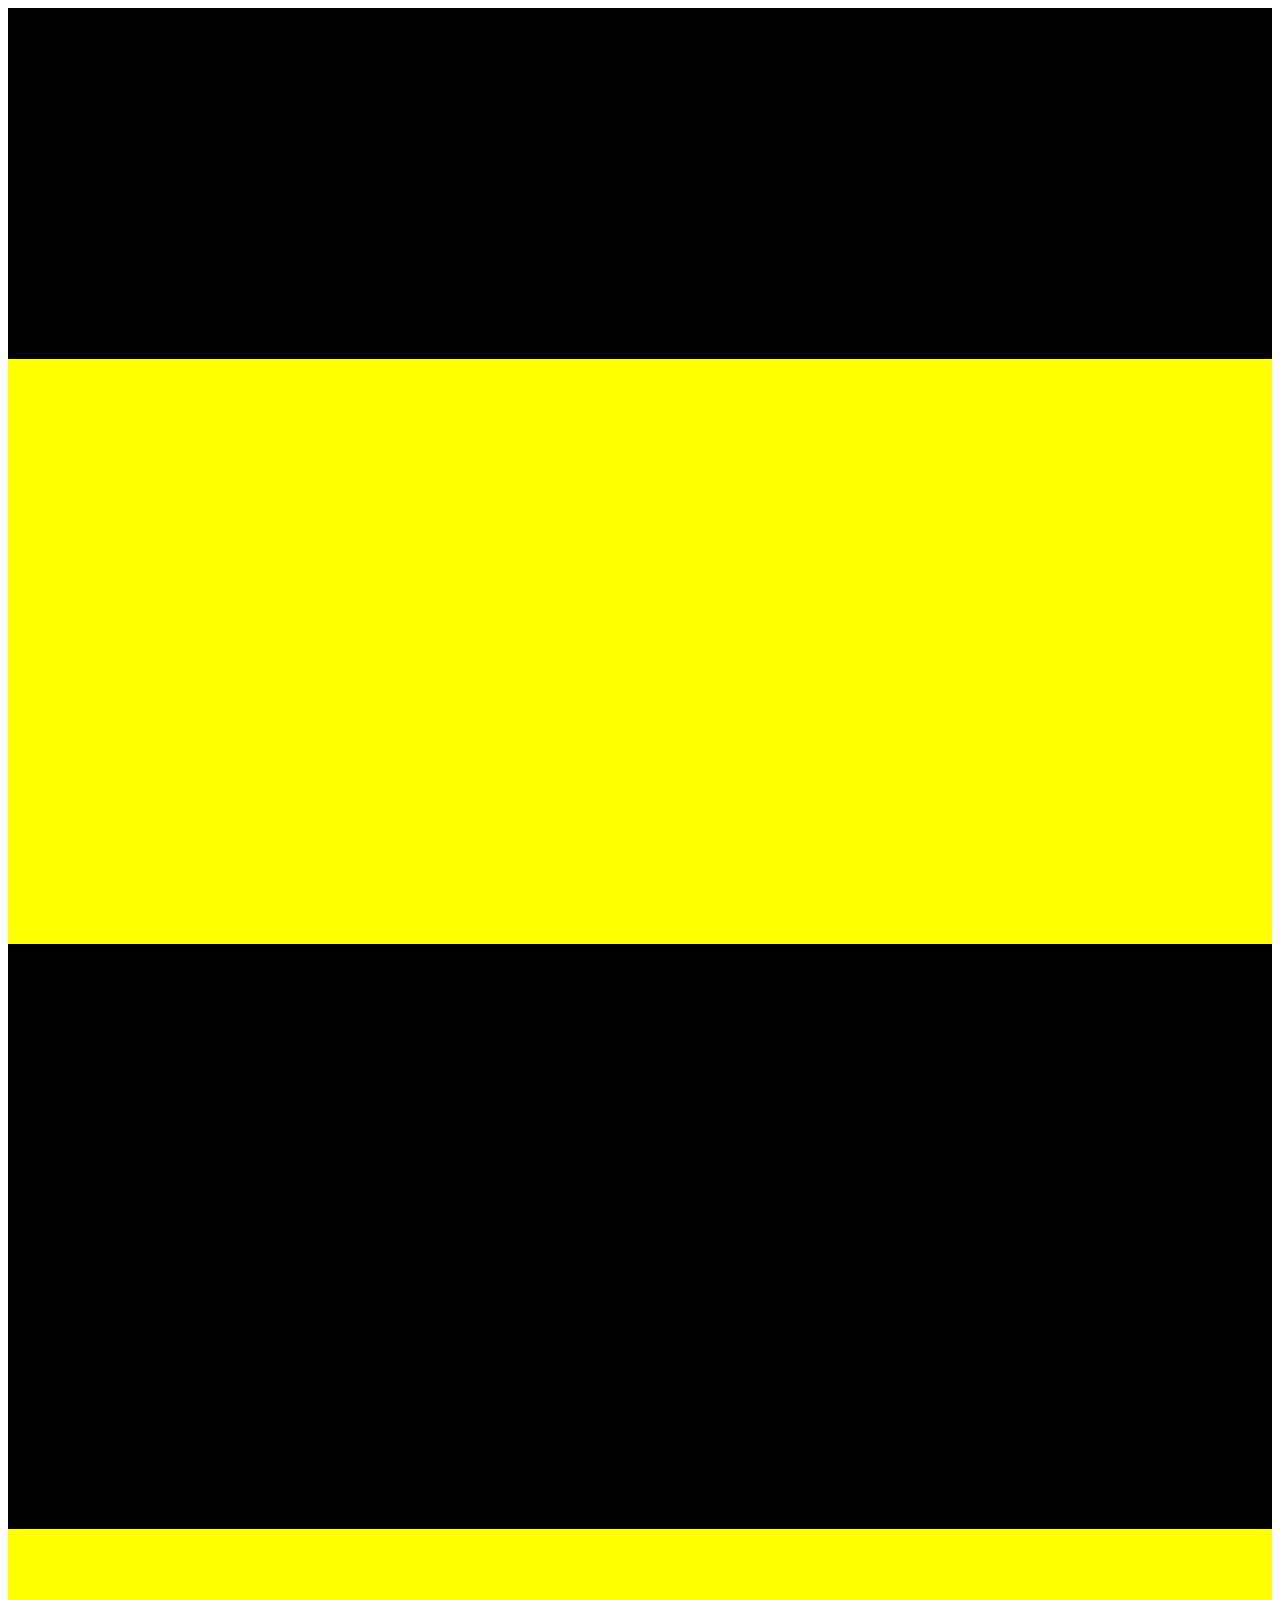
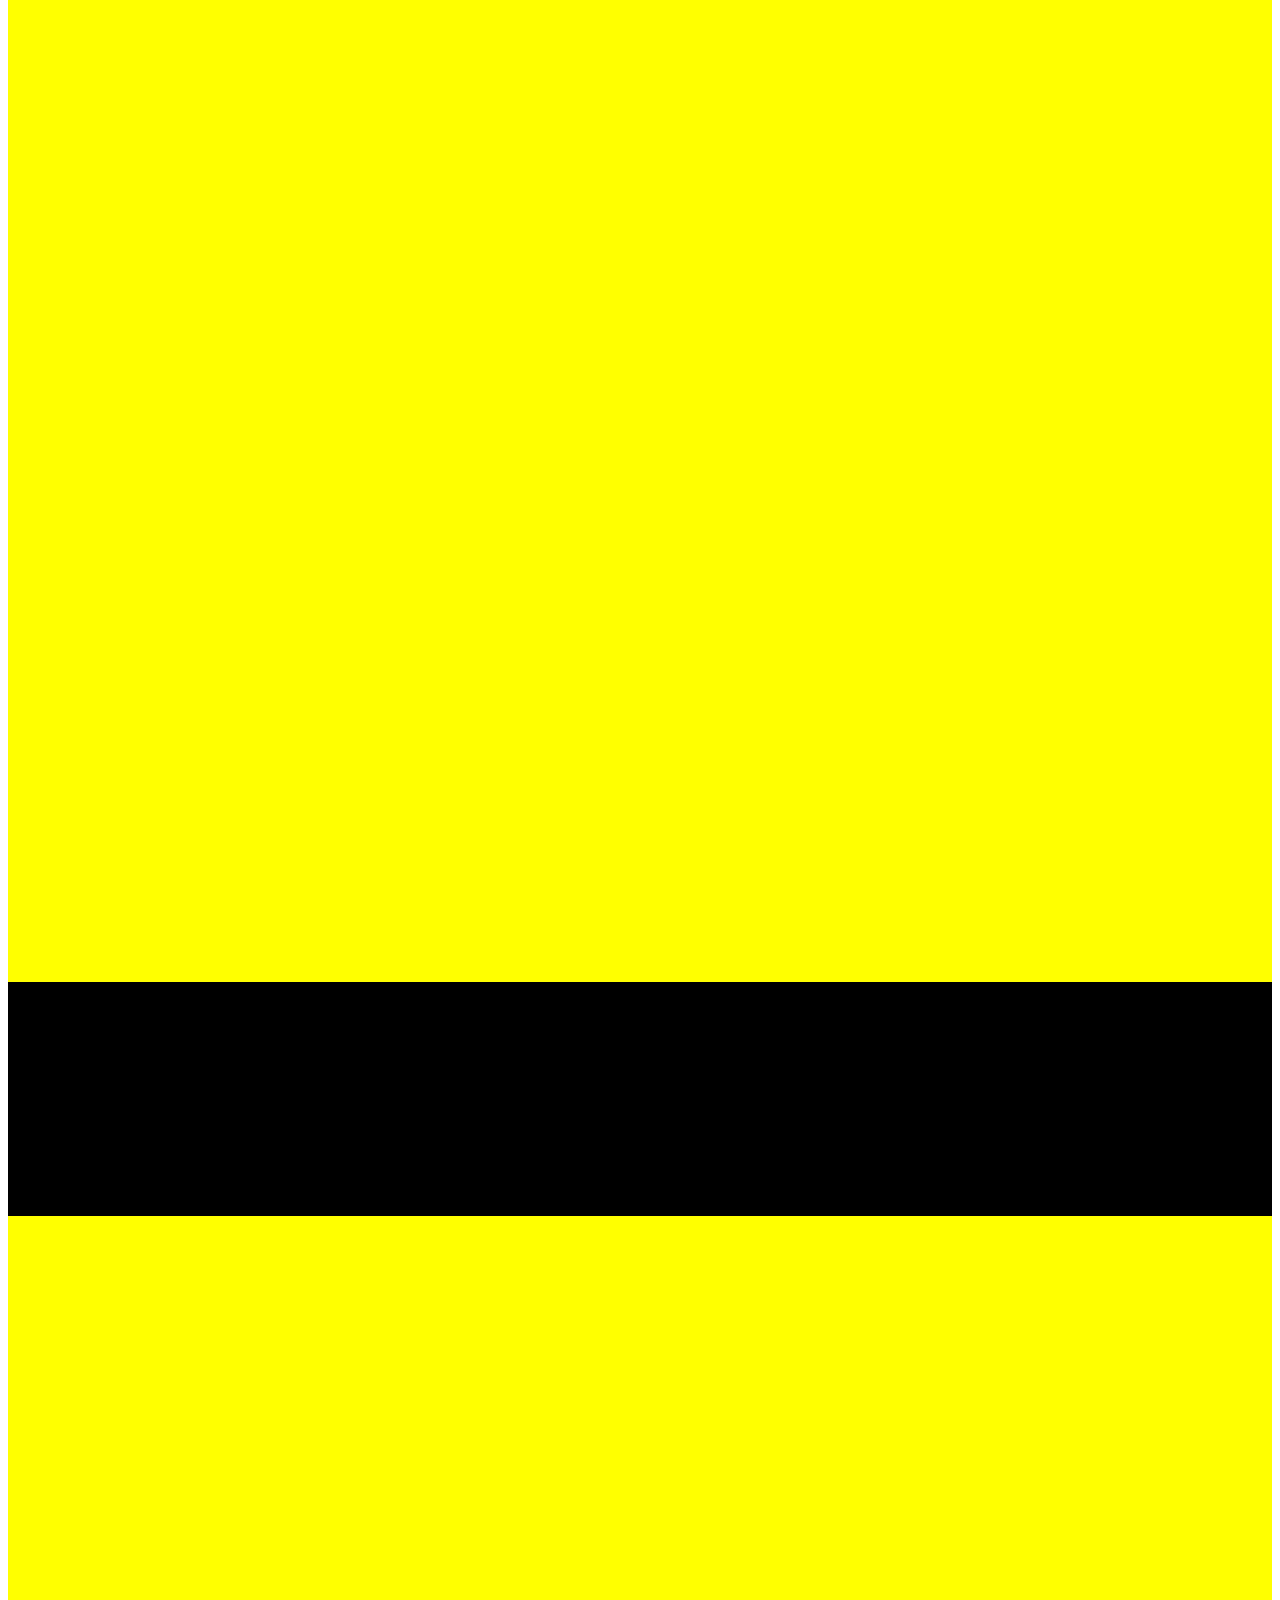
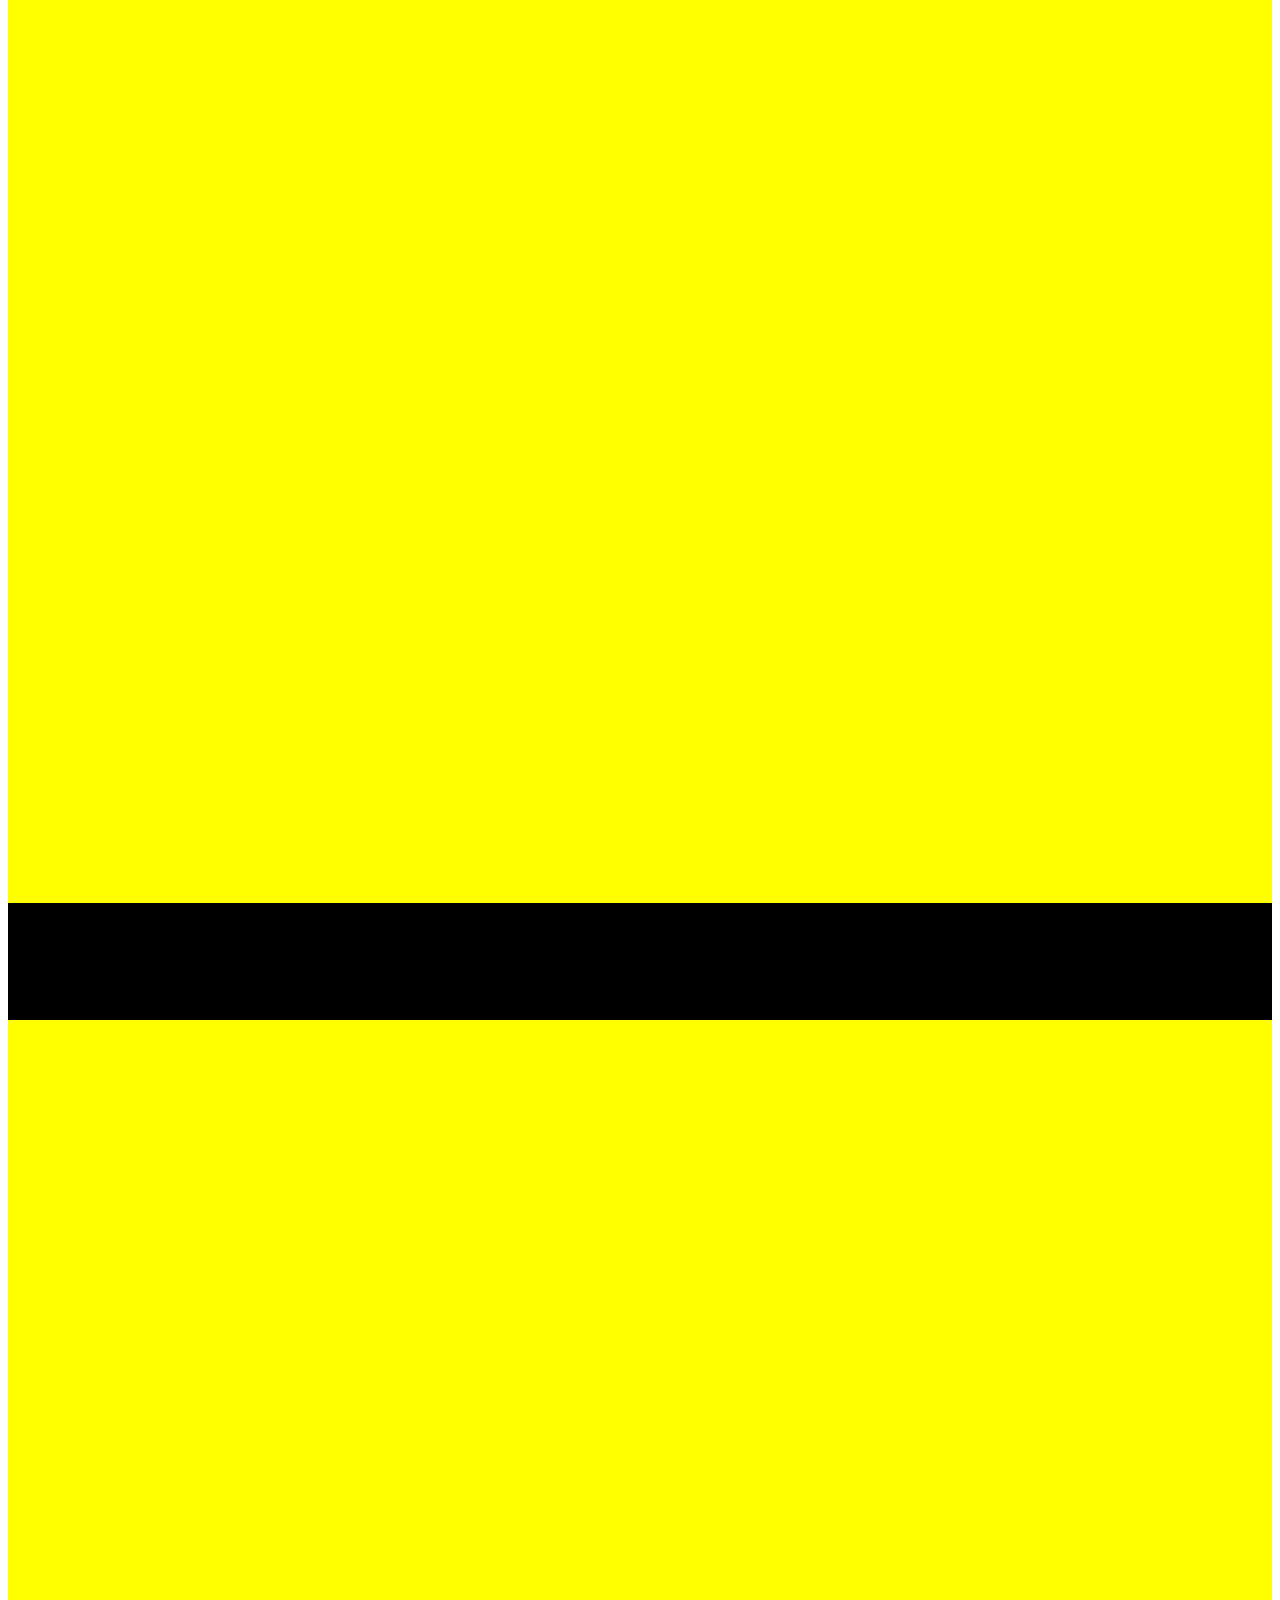
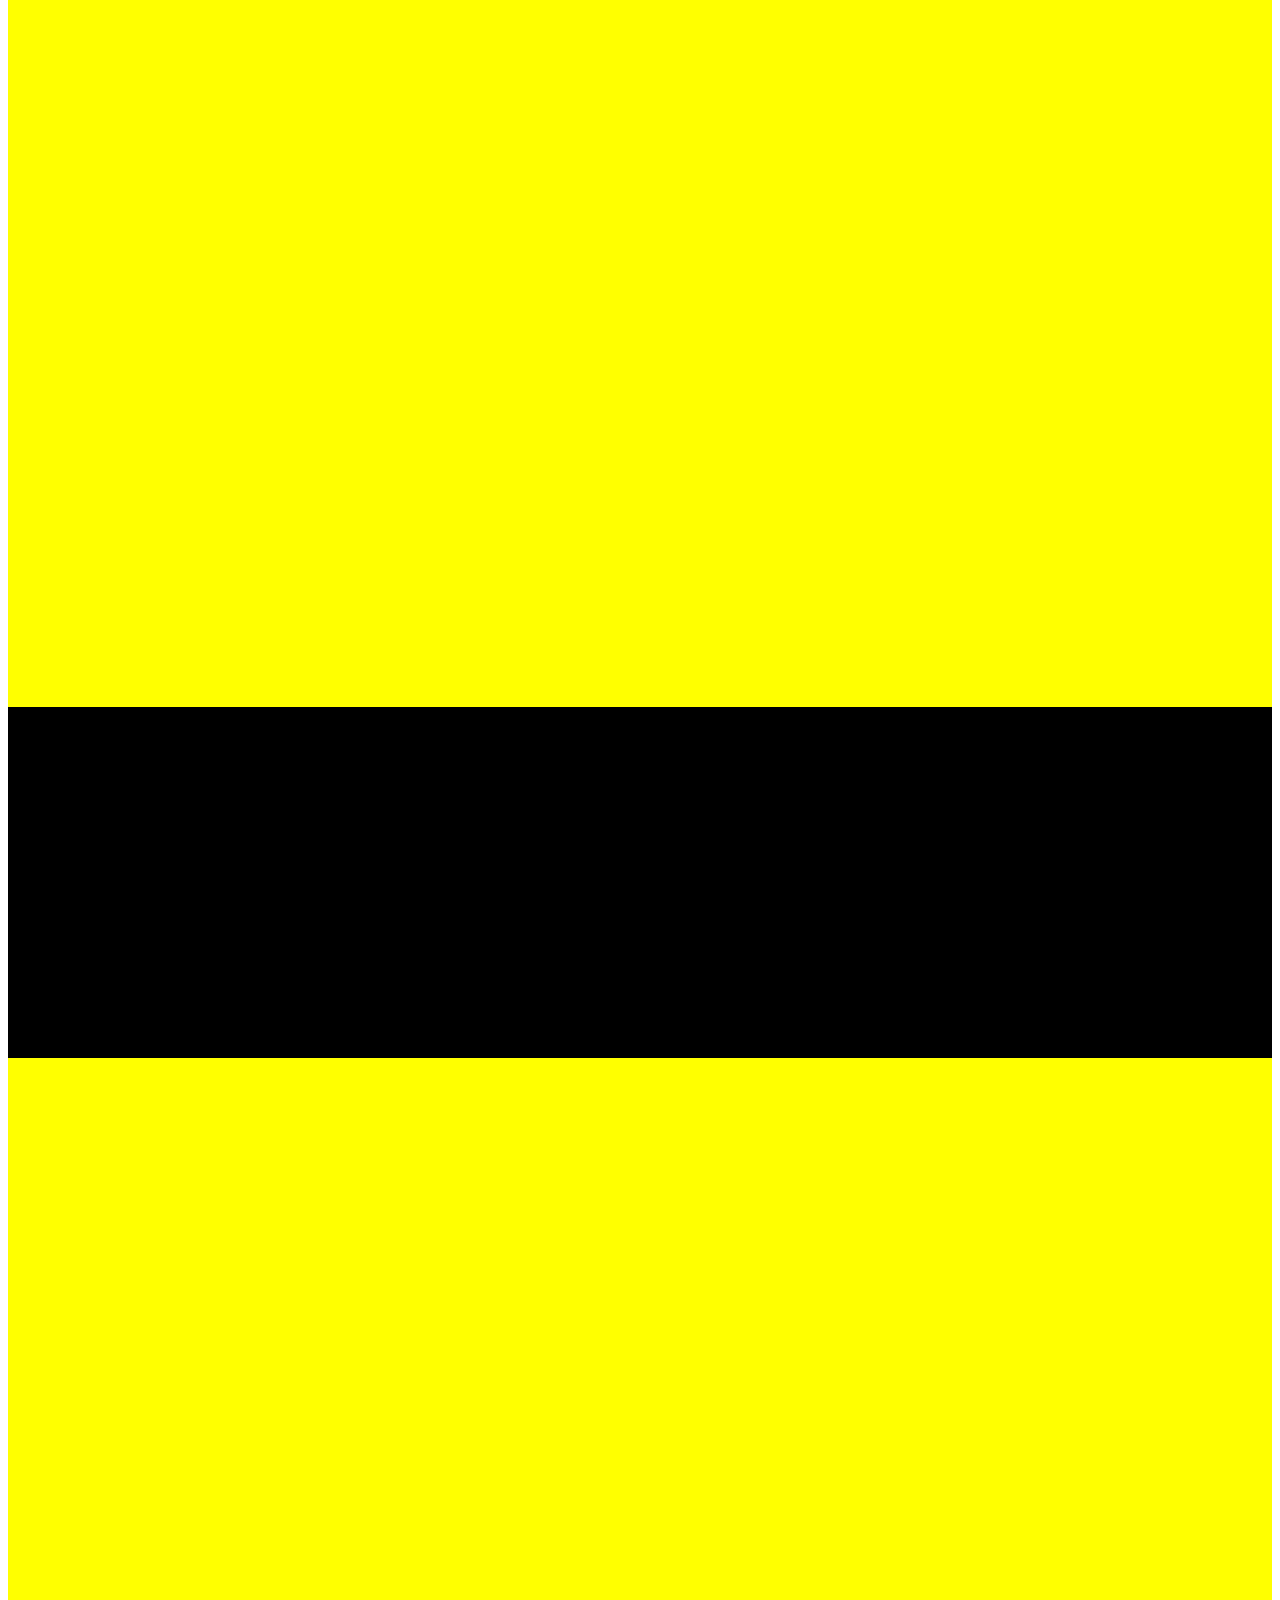
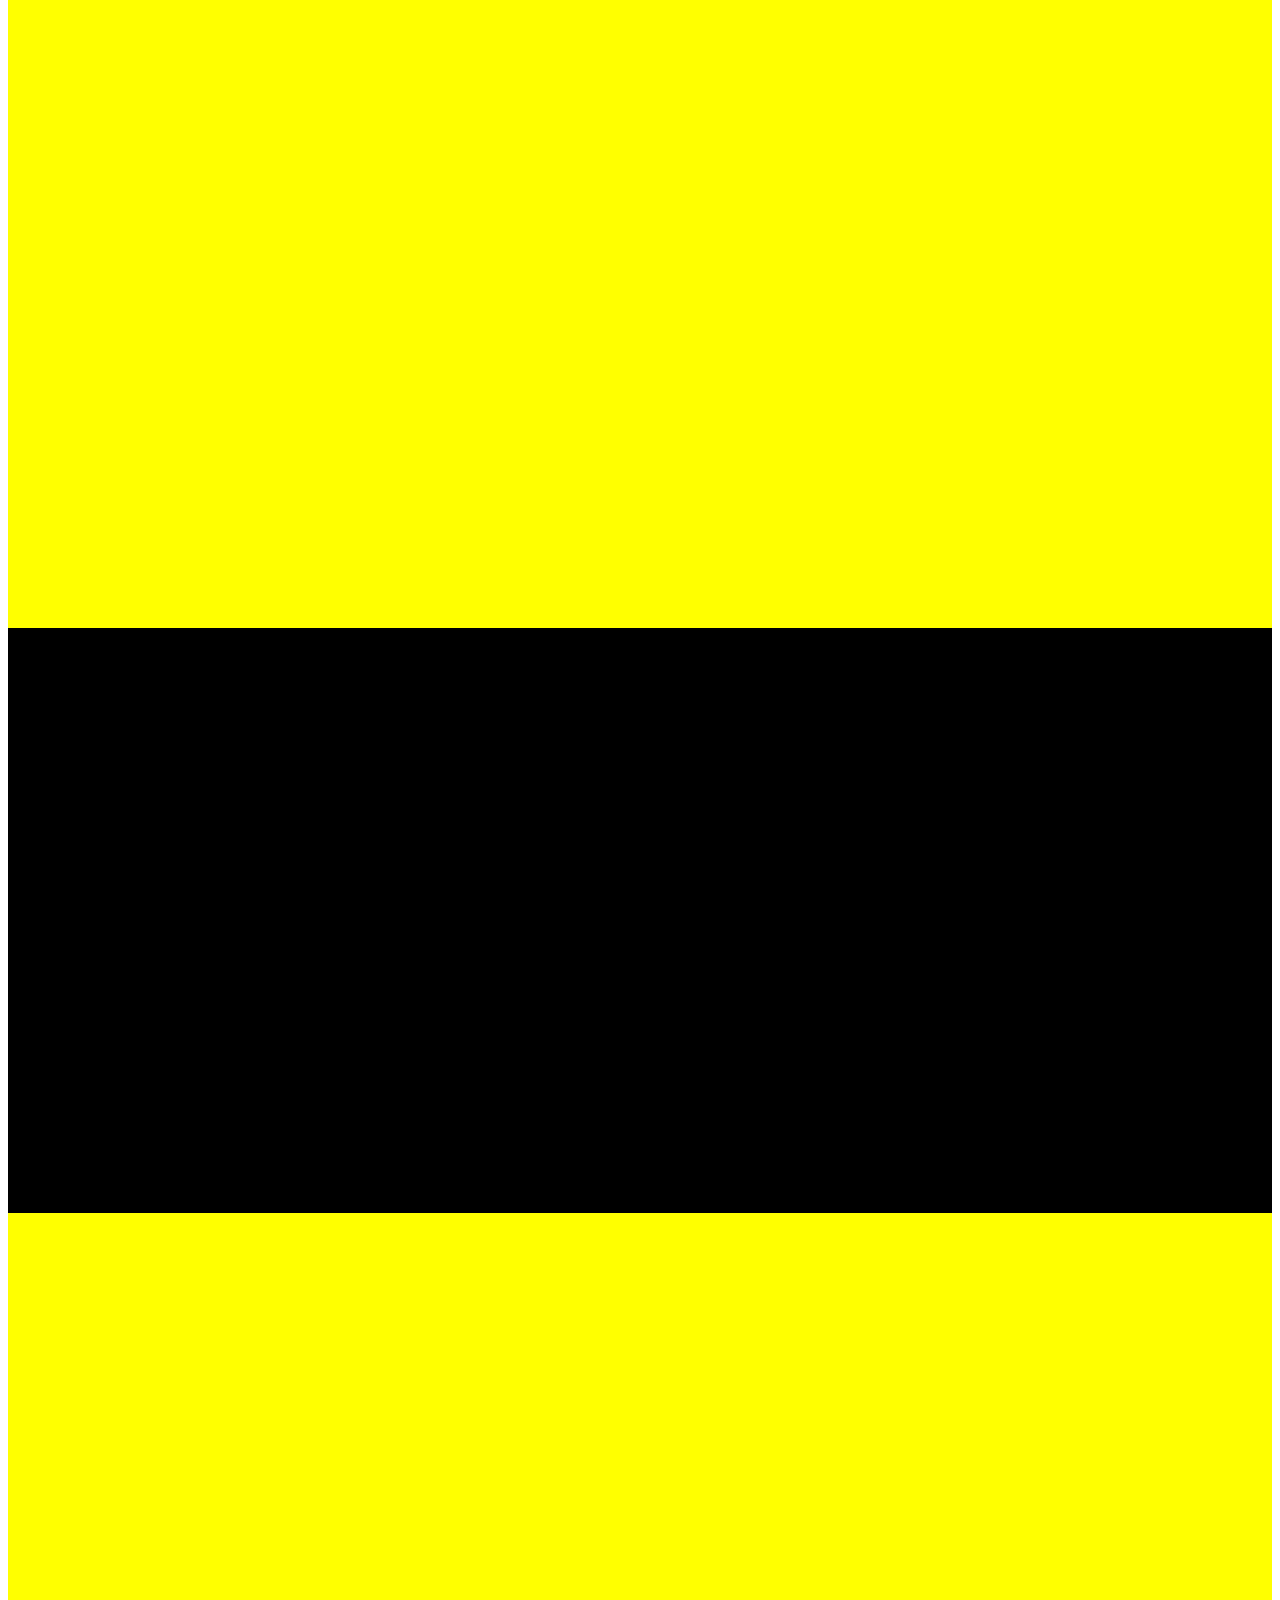
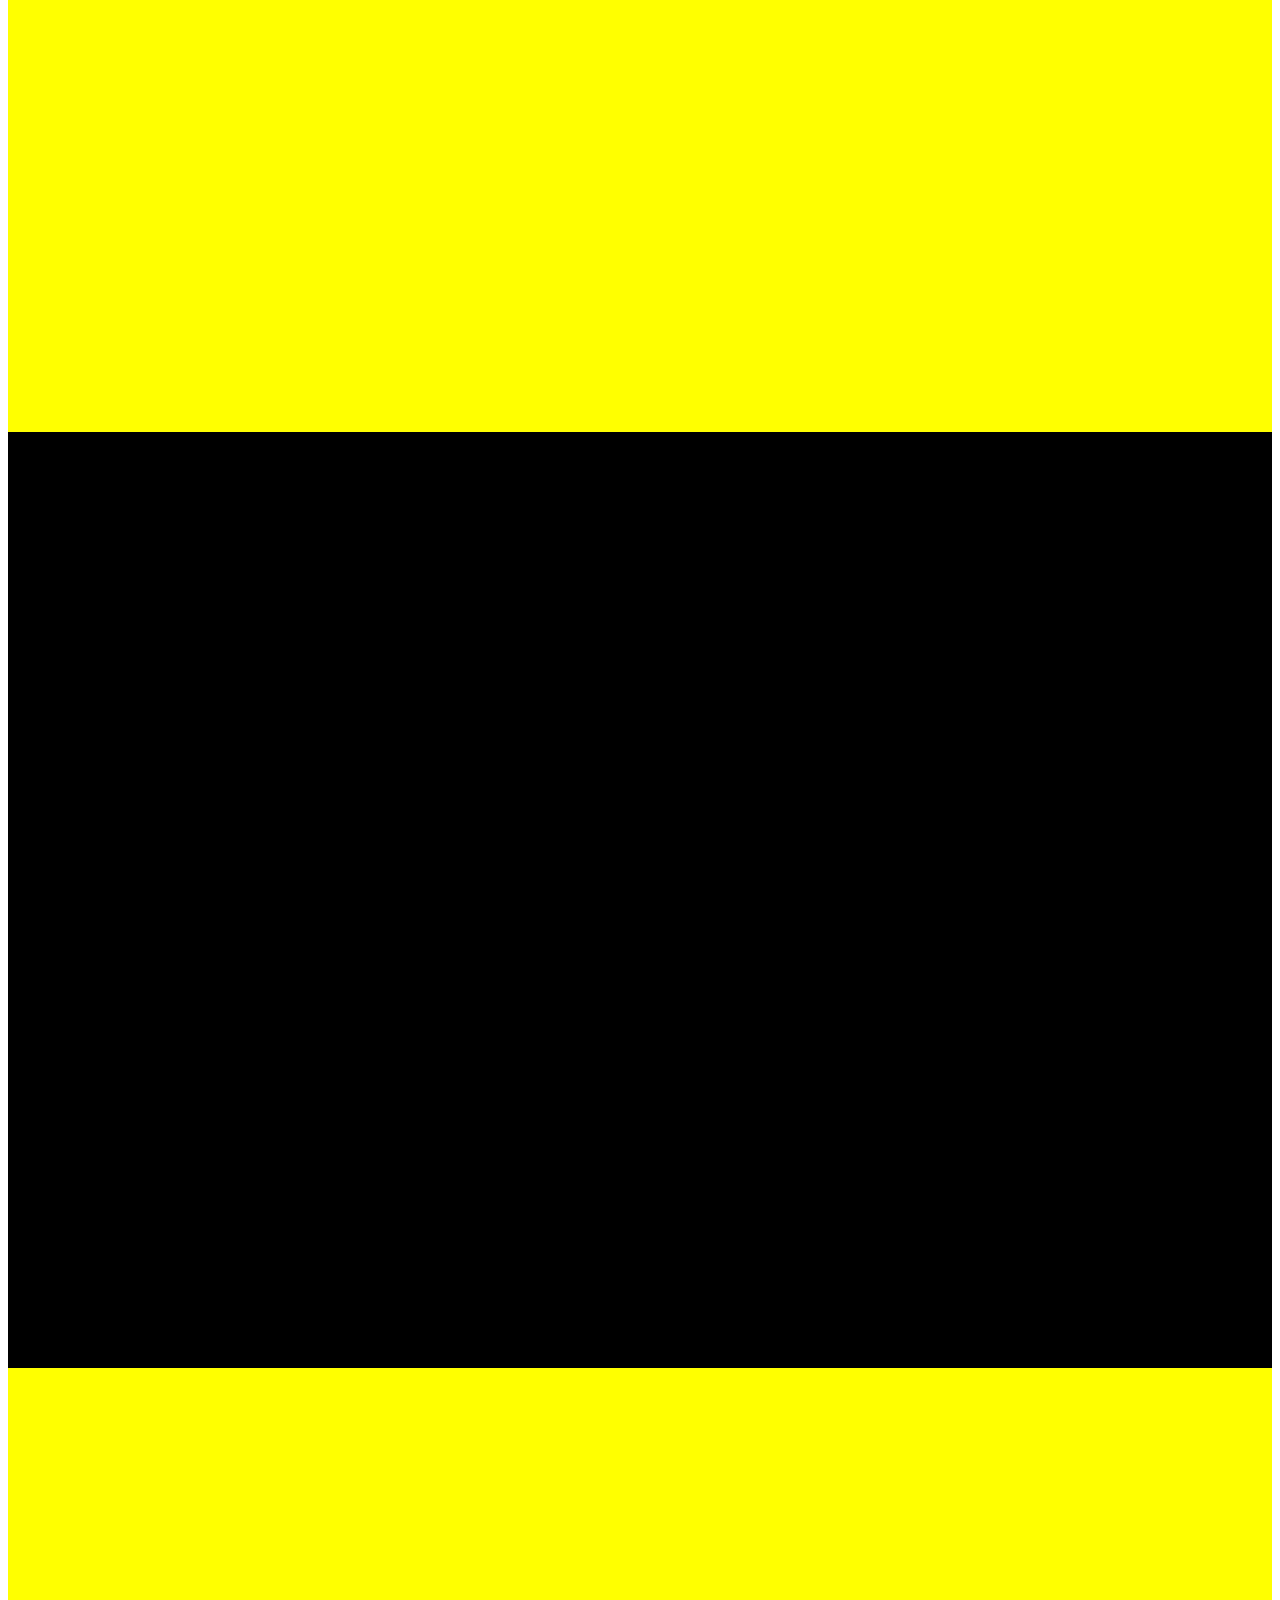
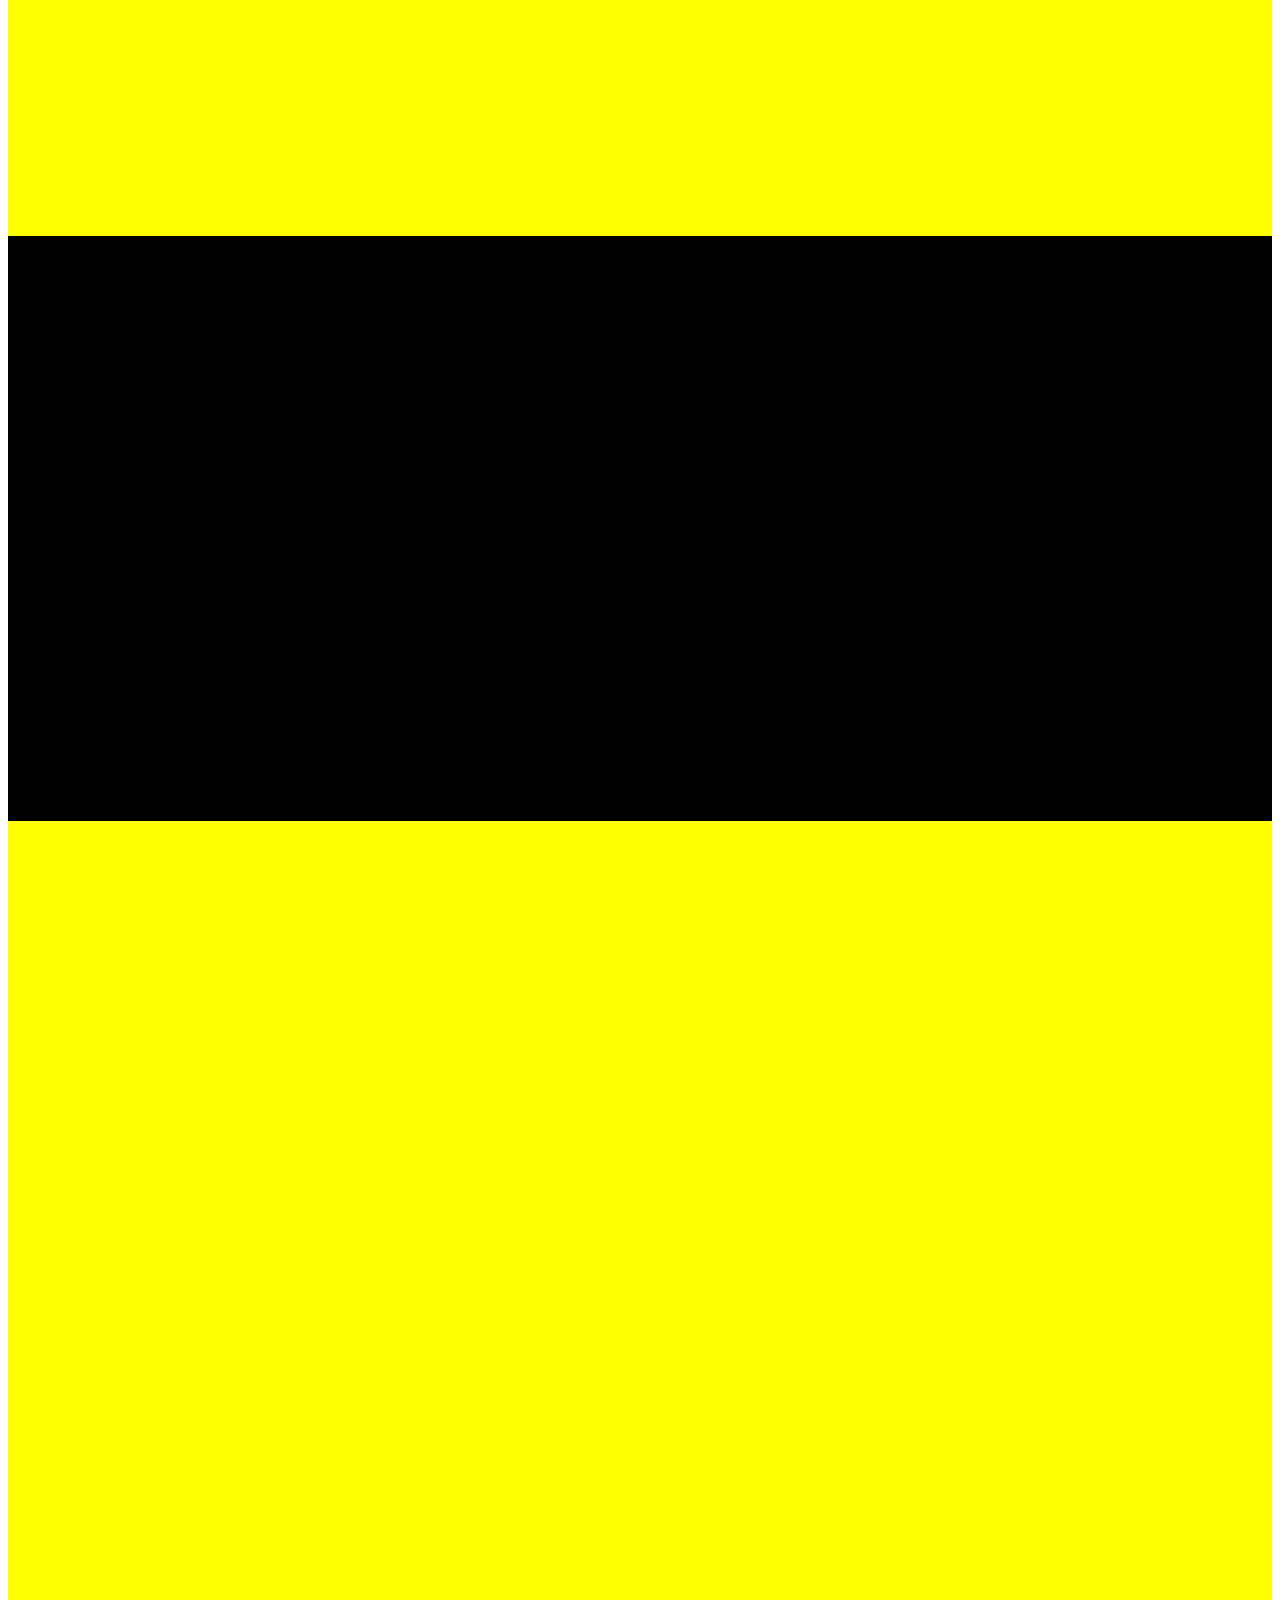
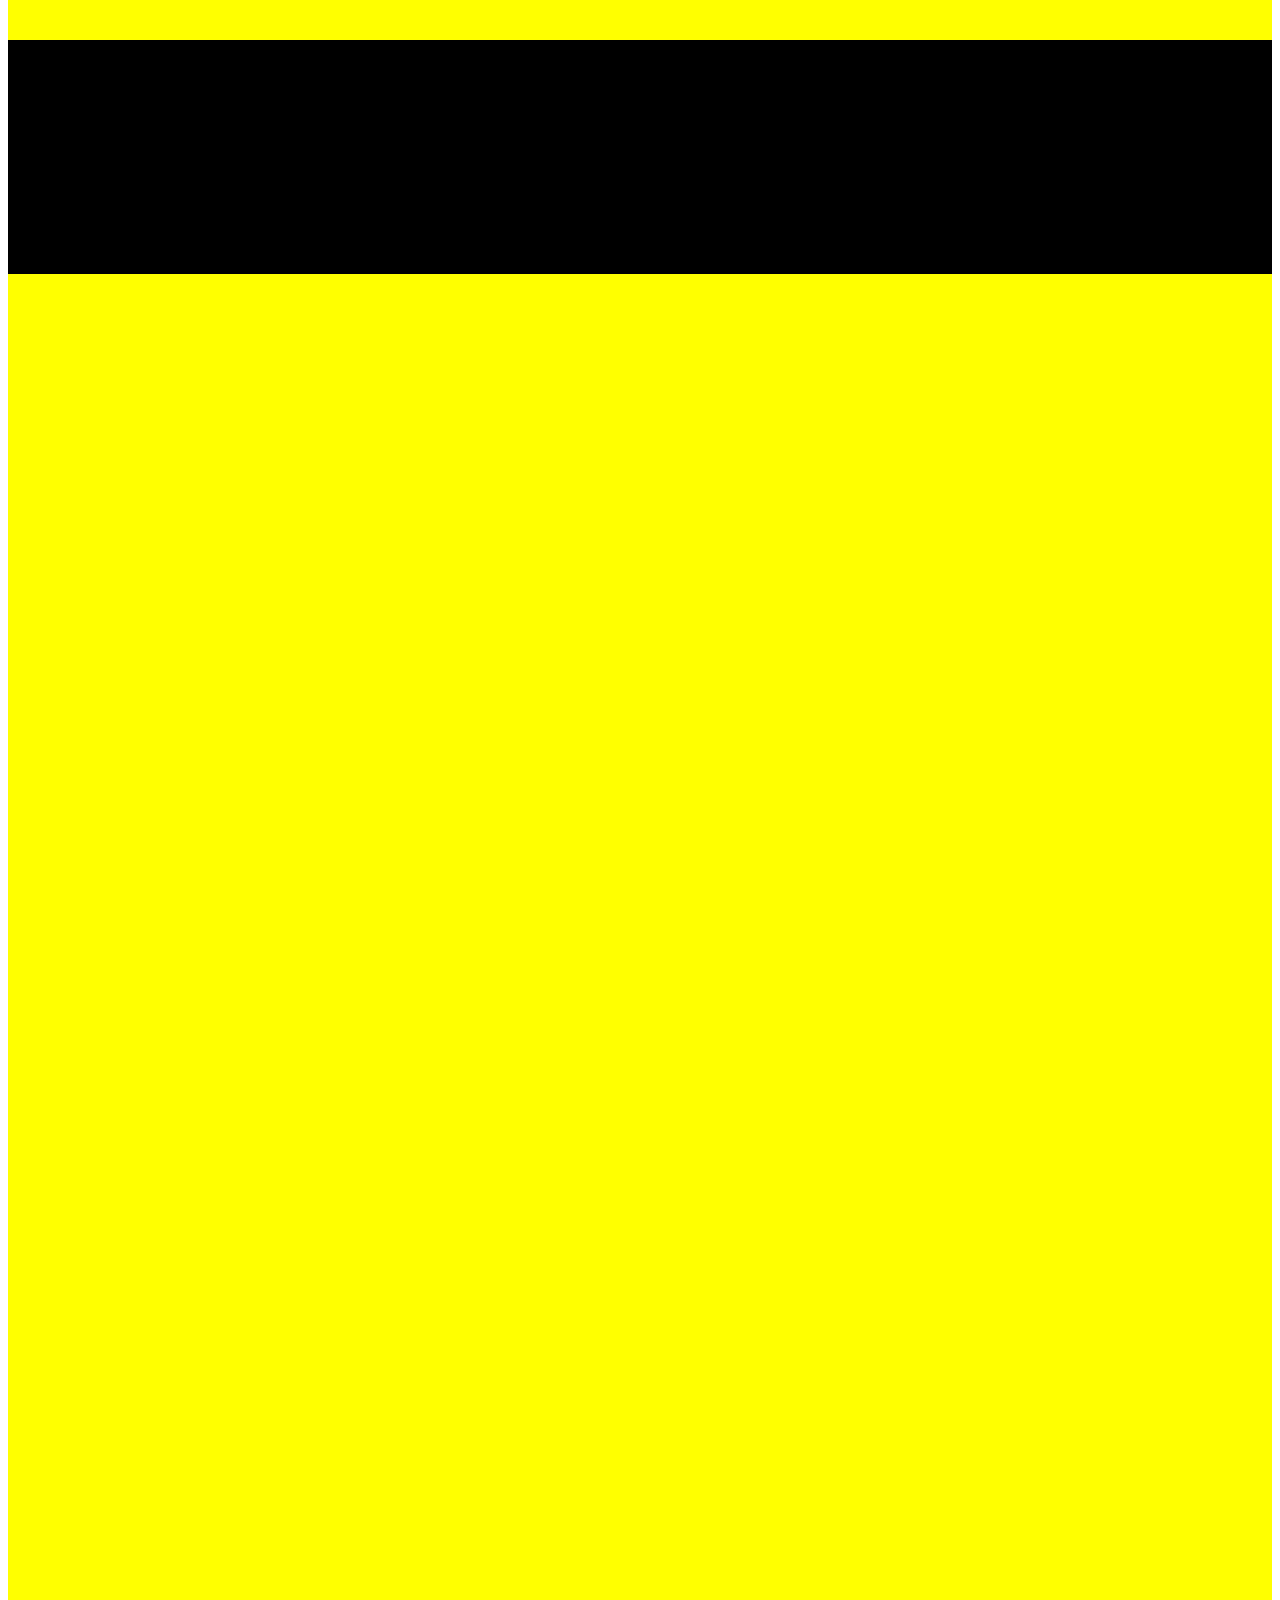
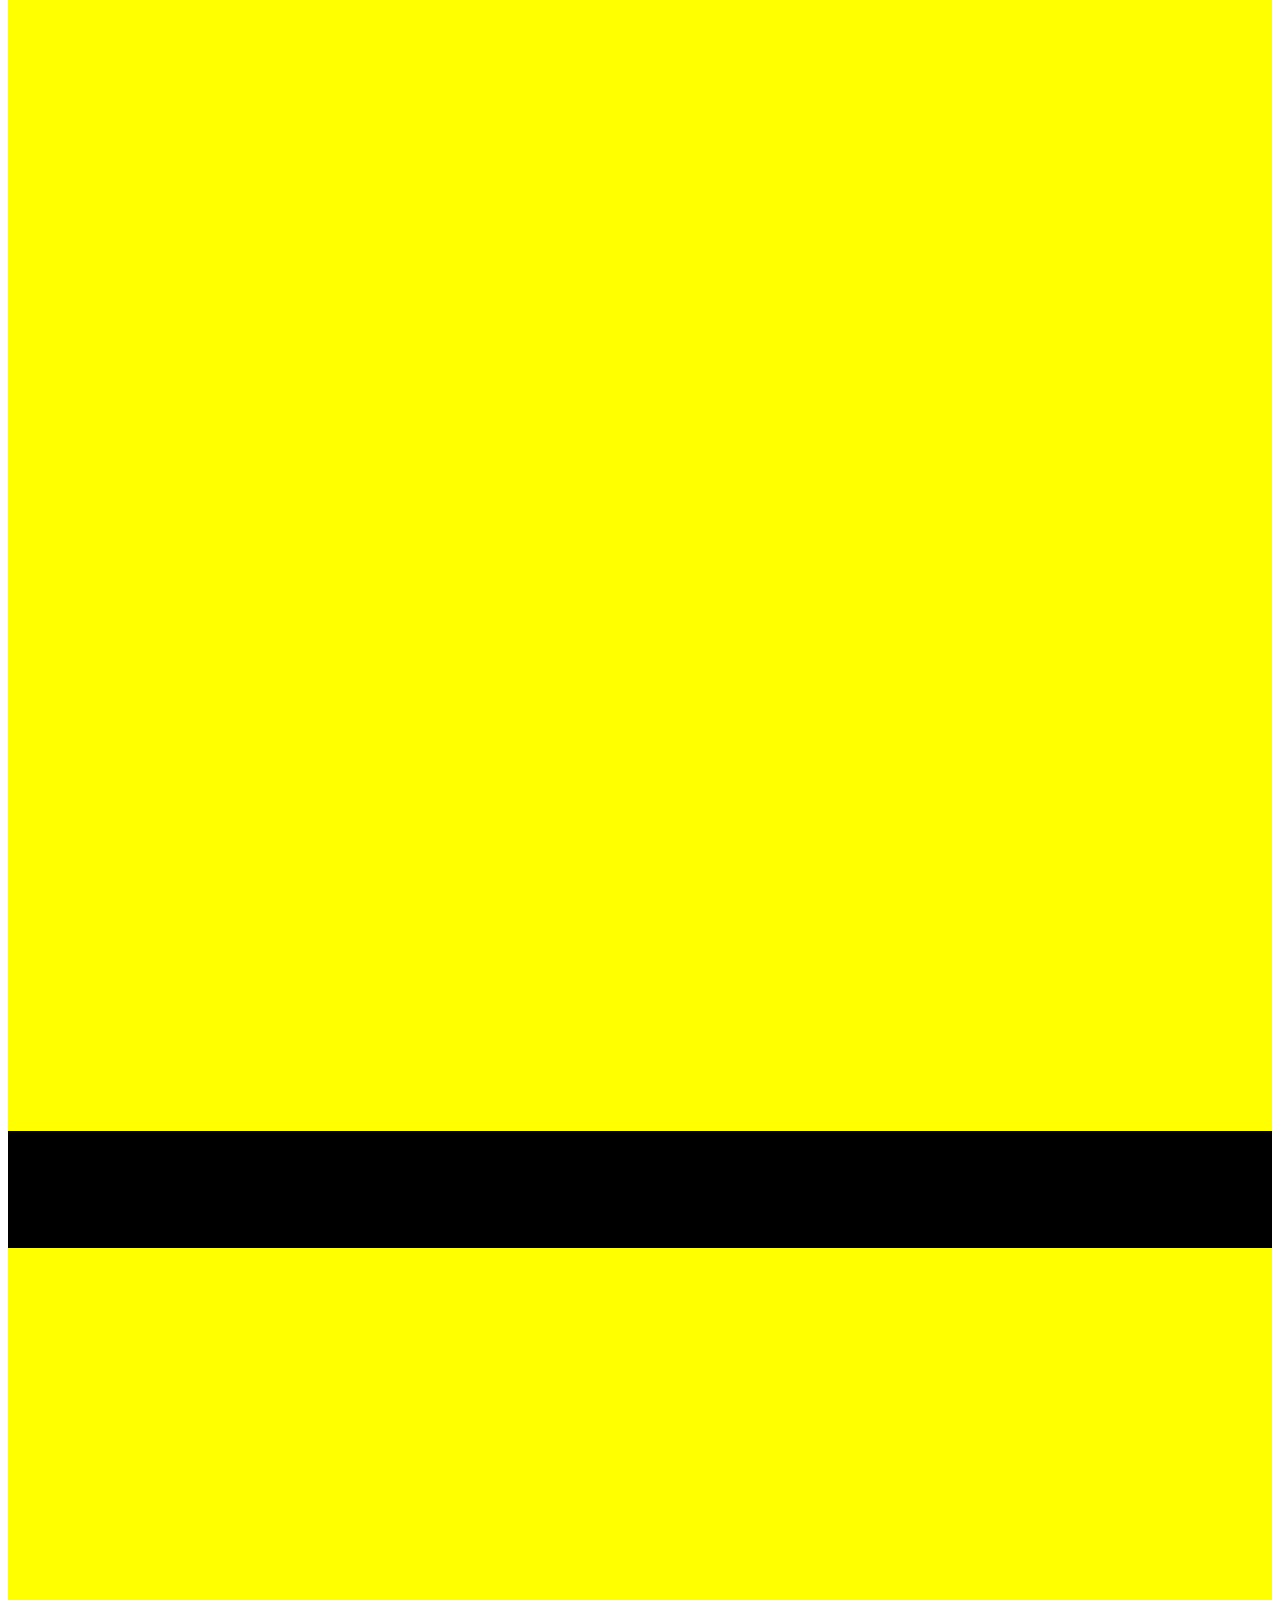
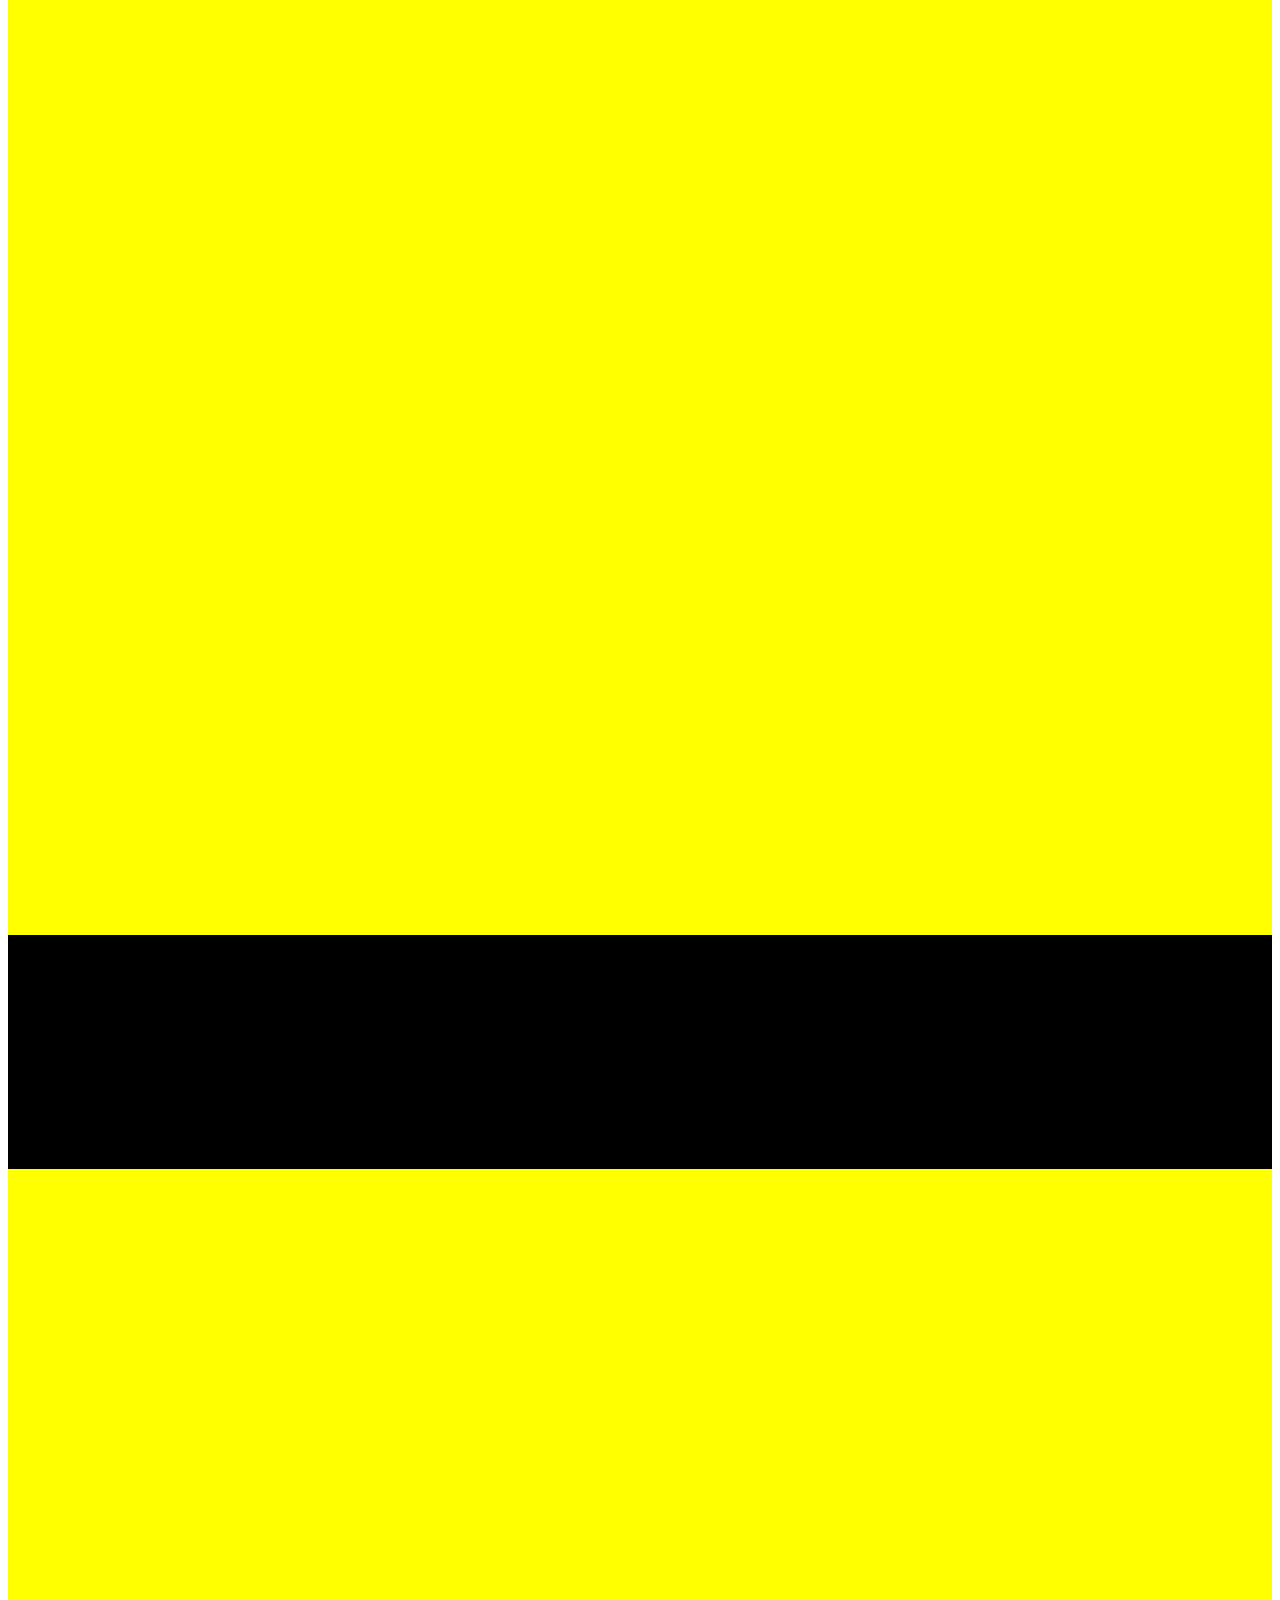
==== commit d501bb31: "finished pacmannnn" ====
--- a/bonus/index.html
+++ b/bonus/index.html
@@ -3,4120 +3,674 @@
 <head>
     <meta charset="UTF-8">
     <meta name="viewport" content="width=device-width, initial-scale=1.0">
-    <title>Space Marine pixel</title>
+    <title>Pacman pixel</title>
     <link rel="stylesheet" href="general.css">
     <link rel="stylesheet" href="style.css">
 </head>
 <body>
-    <div class="row">
-        <div class="col-4 row">
-            <div class="col-1">
-                <div class="box"></div>
-            </div>
-            <div class="col-1">
-                <div class="box"></div>
-            </div>
-            <div class="col-1">
-                <div class="box"></div>
-            </div>
-            <div class="col-1">
-                <div class="box"></div>
-            </div>
-            <div class="col-1">
-                <div class="box"></div>
-            </div>
-            <div class="col-1">
-                <div class="box"></div>
-            </div>
-            <div class="col-1">
-                <div class="box"></div>
-            </div>
-            <div class="col-1">
-                <div class="box"></div>
-            </div>
-            <div class="col-1">
-                <div class="box"></div>
-            </div>
-            <div class="col-1">
-                <div class="box"></div>
-            </div>
-            <div class="col-1">
-                <div class="box"></div>
-            </div>
-            <div class="col-1">
-                <div class="box"></div>
-            </div>
-        </div>
-        <div class="col-4 row">
-            <div class="col-1">
-                <div class="box"></div>
-            </div>
-            <div class="col-1">
-                <div class="box"></div>
-            </div>
-            <div class="col-1">
-                <div class="box"></div>
-            </div>
-            <div class="col-1">
-                <div class="box"></div>
-            </div>
-            <div class="col-1">
-                <div class="box"></div>
-            </div>
-            <div class="col-1">
-                <div class="box"></div>
-            </div>
-            <div class="col-1">
-                <div class="box"></div>
-            </div>
-            <div class="col-1">
-                <div class="box"></div>
-            </div>
-            <div class="col-1">
-                <div class="box"></div>
-            </div>
-            <div class="col-1">
-                <div class="box"></div>
-            </div>
-            <div class="col-1">
-                <div class="box"></div>
-            </div>
-            <div class="col-1">
-                <div class="box"></div>
-            </div>
-        </div>
-        <div class="col-4 row">
-            <div class="col-1">
-                <div class="box"></div>
-            </div>
-            <div class="col-1">
-                <div class="box"></div>
-            </div>
-            <div class="col-1">
-                <div class="box"></div>
-            </div>
-            <div class="col-1">
-                <div class="box"></div>
-            </div>
-            <div class="col-1">
-                <div class="box"></div>
-            </div>
-            <div class="col-1">
-                <div class="box"></div>
-            </div>
-            <div class="col-1">
-                <div class="box"></div>
-            </div>
-            <div class="col-1">
-                <div class="box"></div>
-            </div>
-            <div class="col-1">
-                <div class="box"></div>
-            </div>
-            <div class="col-1">
-                <div class="box"></div>
-            </div>
-            <div class="col-1">
-                <div class="box"></div>
-            </div>
-            <div class="col-1">
-                <div class="box"></div>
+    <div class="container">
+        <!-- row 1 -->
+        <div class="row">
+            <!-- pixel1 -->
+            <div class="col-1">
+            <div class="box black"></div>
+            </div>
+            <!-- p2 -->
+            <div class="col-1">
+            <div class="box black"></div>
+            </div>
+            <!-- p3 -->
+            <div class="col-1">
+            <div class="box black"></div>
+            </div>
+            <!-- p4 -->
+            <div class="col-1">
+            <div class="box"></div>
+            </div>
+            <!-- p5 -->
+            <div class="col-1">
+            <div class="box"></div>
+            </div>
+            <!-- p6 -->
+            <div class="col-1">
+            <div class="box"></div>
+            </div>
+            <!-- p7 -->
+            <div class="col-1">
+            <div class="box"></div>
+            </div>
+            <!-- p8 -->
+            <div class="col-1">
+            <div class="box"></div>
+            </div>
+            <!-- p9 -->
+            <div class="col-1">
+            <div class="box black"></div>
+            </div>
+            <!-- p10 -->
+            <div class="col-1">
+            <div class="box black"></div>
+            </div>
+            <!-- p11 -->
+            <div class="col-1">
+            <div class="box black"></div>
+            </div>
+            <!-- p12 -->
+            <div class="col-1">
+            <div class="box black"></div>
+            </div>
+        </div>
+        <!-- row 2 -->
+        <div class="row">
+            <!-- pixel1 -->
+            <div class="col-1">
+            <div class="box black"></div>
+            </div>
+            <!-- p2 -->
+            <div class="col-1">
+            <div class="box"></div>
+            </div>
+            <!-- p3 -->
+            <div class="col-1">
+            <div class="box"></div>
+            </div>
+            <!-- p4 -->
+            <div class="col-1">
+            <div class="box"></div>
+            </div>
+            <!-- p5 -->
+            <div class="col-1">
+            <div class="box"></div>
+            </div>
+            <!-- p6 -->
+            <div class="col-1">
+            <div class="box"></div>
+            </div>
+            <!-- p7 -->
+            <div class="col-1">
+            <div class="box"></div>
+            </div>
+            <!-- p8 -->
+            <div class="col-1">
+            <div class="box"></div>
+            </div>
+            <!-- p9 -->
+            <div class="col-1">
+            <div class="box "></div>
+            </div>
+            <!-- p10 -->
+            <div class="col-1">
+            <div class="box"></div>
+            </div>
+            <!-- p11 -->
+            <div class="col-1">
+            <div class="box black"></div>
+            </div>
+            <!-- p12 -->
+            <div class="col-1">
+            <div class="box black"></div>
+            </div>
+        </div>
+        <!-- row 3 -->
+        <div class="row">
+            <!-- pixel1 -->
+            <div class="col-1">
+            <div class="box"></div>
+            </div>
+            <!-- p2 -->
+            <div class="col-1">
+            <div class="box"></div>
+            </div>
+            <!-- p3 -->
+            <div class="col-1">
+            <div class="box"></div>
+            </div>
+            <!-- p4 -->
+            <div class="col-1">
+            <div class="box"></div>
+            </div>
+            <!-- p5 -->
+            <div class="col-1">
+            <div class="box"></div>
+            </div>
+            <!-- p6 -->
+            <div class="col-1">
+            <div class="box"></div>
+            </div>
+            <!-- p7 -->
+            <div class="col-1">
+            <div class="box"></div>
+            </div>
+            <!-- p8 -->
+            <div class="col-1">
+            <div class="box"></div>
+            </div>
+            <!-- p9 -->
+            <div class="col-1">
+            <div class="box "></div>
+            </div>
+            <!-- p10 -->
+            <div class="col-1">
+            <div class="box"></div>
+            </div>
+            <!-- p11 -->
+            <div class="col-1">
+            <div class="box "></div>
+            </div>
+            <!-- p12 -->
+            <div class="col-1">
+            <div class="box black"></div>
+            </div>
+        </div>
+        <!-- row 4 -->
+        <div class="row">
+            <!-- pixel1 -->
+            <div class="col-1">
+            <div class="box"></div>
+            </div>
+            <!-- p2 -->
+            <div class="col-1">
+            <div class="box"></div>
+            </div>
+            <!-- p3 -->
+            <div class="col-1">
+            <div class="box"></div>
+            </div>
+            <!-- p4 -->
+            <div class="col-1">
+            <div class="box"></div>
+            </div>
+            <!-- p5 -->
+            <div class="col-1">
+            <div class="box"></div>
+            </div>
+            <!-- p6 -->
+            <div class="col-1">
+            <div class="box"></div>
+            </div>
+            <!-- p7 -->
+            <div class="col-1">
+            <div class="box"></div>
+            </div>
+            <!-- p8 -->
+            <div class="col-1">
+            <div class="box"></div>
+            </div>
+            <!-- p9 -->
+            <div class="col-1">
+            <div class="box "></div>
+            </div>
+            <!-- p10 -->
+            <div class="col-1">
+            <div class="box"></div>
+            </div>
+            <!-- p11 -->
+            <div class="col-1">
+            <div class="box "></div>
+            </div>
+            <!-- p12 -->
+            <div class="col-1">
+            <div class="box black"></div>
+            </div>
+        </div>
+        <!-- row 5 -->
+        <div class="row">
+            <!-- pixel1 -->
+            <div class="col-1">
+            <div class="box black"></div>
+            </div>
+            <!-- p2 -->
+            <div class="col-1">
+            <div class="box black"></div>
+            </div>
+            <!-- p3 -->
+            <div class="col-1">
+            <div class="box"></div>
+            </div>
+            <!-- p4 -->
+            <div class="col-1">
+            <div class="box"></div>
+            </div>
+            <!-- p5 -->
+            <div class="col-1">
+            <div class="box"></div>
+            </div>
+            <!-- p6 -->
+            <div class="col-1">
+            <div class="box"></div>
+            </div>
+            <!-- p7 -->
+            <div class="col-1">
+            <div class="box"></div>
+            </div>
+            <!-- p8 -->
+            <div class="col-1">
+            <div class="box"></div>
+            </div>
+            <!-- p9 -->
+            <div class="col-1">
+            <div class="box"></div>
+            </div>
+            <!-- p10 -->
+            <div class="col-1">
+            <div class="box "></div>
+            </div>
+            <!-- p11 -->
+            <div class="col-1">
+            <div class="box "></div>
+            </div>
+            <!-- p12 -->
+            <div class="col-1">
+            <div class="box"></div>
+            </div>
+        </div>
+        <!-- row 6 -->
+        <div class="row">
+            <!-- pixel1 -->
+            <div class="col-1">
+            <div class="box black"></div>
+            </div>
+            <!-- p2 -->
+            <div class="col-1">
+            <div class="box black"></div>
+            </div>
+            <!-- p3 -->
+            <div class="col-1">
+            <div class="box black"></div>
+            </div>
+            <!-- p4 -->
+            <div class="col-1">
+            <div class="box black"></div>
+            </div>
+            <!-- p5 -->
+            <div class="col-1">
+            <div class="box black"></div>
+            </div>
+            <!-- p6 -->
+            <div class="col-1">
+            <div class="box"></div>
+            </div>
+            <!-- p7 -->
+            <div class="col-1">
+            <div class="box"></div>
+            </div>
+            <!-- p8 -->
+            <div class="col-1">
+            <div class="box"></div>
+            </div>
+            <!-- p9 -->
+            <div class="col-1">
+            <div class="box "></div>
+            </div>
+            <!-- p10 -->
+            <div class="col-1">
+            <div class="box "></div>
+            </div>
+            <!-- p11 -->
+            <div class="col-1">
+            <div class="box "></div>
+            </div>
+            <!-- p12 -->
+            <div class="col-1">
+            <div class="box"></div>
+            </div>
+        </div>
+        <!-- row 7 -->
+        <div class="row">
+            <!-- pixel1 -->
+            <div class="col-1">
+            <div class="box black"></div>
+            </div>
+            <!-- p2 -->
+            <div class="col-1">
+            <div class="box black"></div>
+            </div>
+            <!-- p3 -->
+            <div class="col-1">
+            <div class="box black"></div>
+            </div>
+            <!-- p4 -->
+            <div class="col-1">
+            <div class="box black"></div>
+            </div>
+            <!-- p5 -->
+            <div class="col-1">
+            <div class="box black"></div>
+            </div>
+            <!-- p6 -->
+            <div class="col-1">
+            <div class="box black"></div>
+            </div>
+            <!-- p7 -->
+            <div class="col-1">
+            <div class="box black"></div>
+            </div>
+            <!-- p8 -->
+            <div class="col-1">
+            <div class="box black"></div>
+            </div>
+            <!-- p9 -->
+            <div class="col-1">
+            <div class="box "></div>
+            </div>
+            <!-- p10 -->
+            <div class="col-1">
+            <div class="box "></div>
+            </div>
+            <!-- p11 -->
+            <div class="col-1">
+            <div class="box "></div>
+            </div>
+            <!-- p12 -->
+            <div class="col-1">
+            <div class="box"></div>
+            </div>
+        </div>
+        <!-- row 8 -->
+        <div class="row">
+            <!-- pixel1 -->
+            <div class="col-1">
+            <div class="box black"></div>
+            </div>
+            <!-- p2 -->
+            <div class="col-1">
+            <div class="box black"></div>
+            </div>
+            <!-- p3 -->
+            <div class="col-1">
+            <div class="box black"></div>
+            </div>
+            <!-- p4 -->
+            <div class="col-1">
+            <div class="box black"></div>
+            </div>
+            <!-- p5 -->
+            <div class="col-1">
+            <div class="box black"></div>
+            </div>
+            <!-- p6 -->
+            <div class="col-1">
+            <div class="box"></div>
+            </div>
+            <!-- p7 -->
+            <div class="col-1">
+            <div class="box"></div>
+            </div>
+            <!-- p8 -->
+            <div class="col-1">
+            <div class="box"></div>
+            </div>
+            <!-- p9 -->
+            <div class="col-1">
+            <div class="box "></div>
+            </div>
+            <!-- p10 -->
+            <div class="col-1">
+            <div class="box "></div>
+            </div>
+            <!-- p11 -->
+            <div class="col-1">
+            <div class="box "></div>
+            </div>
+            <!-- p12 -->
+            <div class="col-1">
+            <div class="box"></div>
+            </div>
+        </div>
+        <!-- row 9 -->
+        <div class="row">
+            <!-- pixel1 -->
+            <div class="col-1">
+            <div class="box black"></div>
+            </div>
+            <!-- p2 -->
+            <div class="col-1">
+            <div class="box black"></div>
+            </div>
+            <!-- p3 -->
+            <div class="col-1">
+            <div class="box"></div>
+            </div>
+            <!-- p4 -->
+            <div class="col-1">
+            <div class="box"></div>
+            </div>
+            <!-- p5 -->
+            <div class="col-1">
+            <div class="box"></div>
+            </div>
+            <!-- p6 -->
+            <div class="col-1">
+            <div class="box"></div>
+            </div>
+            <!-- p7 -->
+            <div class="col-1">
+            <div class="box"></div>
+            </div>
+            <!-- p8 -->
+            <div class="col-1">
+            <div class="box"></div>
+            </div>
+            <!-- p9 -->
+            <div class="col-1">
+            <div class="box"></div>
+            </div>
+            <!-- p10 -->
+            <div class="col-1">
+            <div class="box "></div>
+            </div>
+            <!-- p11 -->
+            <div class="col-1">
+            <div class="box "></div>
+            </div>
+            <!-- p12 -->
+            <div class="col-1">
+            <div class="box"></div>
+            </div>
+        </div>
+        <!-- row 10 -->
+        <div class="row">
+            <!-- pixel1 -->
+            <div class="col-1">
+            <div class="box"></div>
+            </div>
+            <!-- p2 -->
+            <div class="col-1">
+            <div class="box"></div>
+            </div>
+            <!-- p3 -->
+            <div class="col-1">
+            <div class="box"></div>
+            </div>
+            <!-- p4 -->
+            <div class="col-1">
+            <div class="box"></div>
+            </div>
+            <!-- p5 -->
+            <div class="col-1">
+            <div class="box"></div>
+            </div>
+            <!-- p6 -->
+            <div class="col-1">
+            <div class="box"></div>
+            </div>
+            <!-- p7 -->
+            <div class="col-1">
+            <div class="box"></div>
+            </div>
+            <!-- p8 -->
+            <div class="col-1">
+            <div class="box"></div>
+            </div>
+            <!-- p9 -->
+            <div class="col-1">
+            <div class="box "></div>
+            </div>
+            <!-- p10 -->
+            <div class="col-1">
+            <div class="box"></div>
+            </div>
+            <!-- p11 -->
+            <div class="col-1">
+            <div class="box "></div>
+            </div>
+            <!-- p12 -->
+            <div class="col-1">
+            <div class="box black"></div>
+            </div>
+        </div>
+        <!-- row 11 -->
+        <div class="row">
+            <!-- pixel1 -->
+            <div class="col-1">
+            <div class="box"></div>
+            </div>
+            <!-- p2 -->
+            <div class="col-1">
+            <div class="box"></div>
+            </div>
+            <!-- p3 -->
+            <div class="col-1">
+            <div class="box"></div>
+            </div>
+            <!-- p4 -->
+            <div class="col-1">
+            <div class="box"></div>
+            </div>
+            <!-- p5 -->
+            <div class="col-1">
+            <div class="box"></div>
+            </div>
+            <!-- p6 -->
+            <div class="col-1">
+            <div class="box"></div>
+            </div>
+            <!-- p7 -->
+            <div class="col-1">
+            <div class="box"></div>
+            </div>
+            <!-- p8 -->
+            <div class="col-1">
+            <div class="box"></div>
+            </div>
+            <!-- p9 -->
+            <div class="col-1">
+            <div class="box "></div>
+            </div>
+            <!-- p10 -->
+            <div class="col-1">
+            <div class="box"></div>
+            </div>
+            <!-- p11 -->
+            <div class="col-1">
+            <div class="box "></div>
+            </div>
+            <!-- p12 -->
+            <div class="col-1">
+            <div class="box black"></div>
+            </div>
+        </div>
+        <!-- row 12 -->
+        <div class="row">
+            <!-- pixel1 -->
+            <div class="col-1">
+            <div class="box black"></div>
+            </div>
+            <!-- p2 -->
+            <div class="col-1">
+            <div class="box"></div>
+            </div>
+            <!-- p3 -->
+            <div class="col-1">
+            <div class="box"></div>
+            </div>
+            <!-- p4 -->
+            <div class="col-1">
+            <div class="box"></div>
+            </div>
+            <!-- p5 -->
+            <div class="col-1">
+            <div class="box"></div>
+            </div>
+            <!-- p6 -->
+            <div class="col-1">
+            <div class="box"></div>
+            </div>
+            <!-- p7 -->
+            <div class="col-1">
+            <div class="box"></div>
+            </div>
+            <!-- p8 -->
+            <div class="col-1">
+            <div class="box"></div>
+            </div>
+            <!-- p9 -->
+            <div class="col-1">
+            <div class="box "></div>
+            </div>
+            <!-- p10 -->
+            <div class="col-1">
+            <div class="box"></div>
+            </div>
+            <!-- p11 -->
+            <div class="col-1">
+            <div class="box black"></div>
+            </div>
+            <!-- p12 -->
+            <div class="col-1">
+            <div class="box black"></div>
+            </div>
+        </div>
+        <!-- row 13 -->
+        <div class="row">
+            <!-- pixel1 -->
+            <div class="col-1">
+            <div class="box black"></div>
+            </div>
+            <!-- p2 -->
+            <div class="col-1">
+            <div class="box black"></div>
+            </div>
+            <!-- p3 -->
+            <div class="col-1">
+            <div class="box black"></div>
+            </div>
+            <!-- p4 -->
+            <div class="col-1">
+            <div class="box"></div>
+            </div>
+            <!-- p5 -->
+            <div class="col-1">
+            <div class="box"></div>
+            </div>
+            <!-- p6 -->
+            <div class="col-1">
+            <div class="box"></div>
+            </div>
+            <!-- p7 -->
+            <div class="col-1">
+            <div class="box"></div>
+            </div>
+            <!-- p8 -->
+            <div class="col-1">
+            <div class="box"></div>
+            </div>
+            <!-- p9 -->
+            <div class="col-1">
+            <div class="box black"></div>
+            </div>
+            <!-- p10 -->
+            <div class="col-1">
+            <div class="box black"></div>
+            </div>
+            <!-- p11 -->
+            <div class="col-1">
+            <div class="box black"></div>
+            </div>
+            <!-- p12 -->
+            <div class="col-1">
+            <div class="box black"></div>
             </div>
         </div>
     </div>
-    <div class="row">
-        <div class="col-4 row">
-            <div class="col-1">
-                <div class="box"></div>
-            </div>
-            <div class="col-1">
-                <div class="box"></div>
-            </div>
-            <div class="col-1">
-                <div class="box"></div>
-            </div>
-            <div class="col-1">
-                <div class="box"></div>
-            </div>
-            <div class="col-1">
-                <div class="box"></div>
-            </div>
-            <div class="col-1">
-                <div class="box"></div>
-            </div>
-            <div class="col-1">
-                <div class="box"></div>
-            </div>
-            <div class="col-1">
-                <div class="box"></div>
-            </div>
-            <div class="col-1">
-                <div class="box"></div>
-            </div>
-            <div class="col-1">
-                <div class="box"></div>
-            </div>
-            <div class="col-1">
-                <div class="box"></div>
-            </div>
-            <div class="col-1">
-                <div class="box"></div>
-            </div>
-        </div>
-        <div class="col-4 row">
-            <div class="col-1">
-                <div class="box"></div>
-            </div>
-            <div class="col-1">
-                <div class="box"></div>
-            </div>
-            <div class="col-1">
-                <div class="box"></div>
-            </div>
-            <div class="col-1">
-                <div class="box"></div>
-            </div>
-            <div class="col-1">
-                <div class="box"></div>
-            </div>
-            <div class="col-1">
-                <div class="box"></div>
-            </div>
-            <div class="col-1">
-                <div class="box"></div>
-            </div>
-            <div class="col-1">
-                <div class="box"></div>
-            </div>
-            <div class="col-1">
-                <div class="box"></div>
-            </div>
-            <div class="col-1">
-                <div class="box"></div>
-            </div>
-            <div class="col-1">
-                <div class="box"></div>
-            </div>
-            <div class="col-1">
-                <div class="box"></div>
-            </div>
-        </div>
-        <div class="col-4 row">
-            <div class="col-1">
-                <div class="box"></div>
-            </div>
-            <div class="col-1">
-                <div class="box"></div>
-            </div>
-            <div class="col-1">
-                <div class="box"></div>
-            </div>
-            <div class="col-1">
-                <div class="box"></div>
-            </div>
-            <div class="col-1">
-                <div class="box"></div>
-            </div>
-            <div class="col-1">
-                <div class="box"></div>
-            </div>
-            <div class="col-1">
-                <div class="box"></div>
-            </div>
-            <div class="col-1">
-                <div class="box"></div>
-            </div>
-            <div class="col-1">
-                <div class="box"></div>
-            </div>
-            <div class="col-1">
-                <div class="box"></div>
-            </div>
-            <div class="col-1">
-                <div class="box"></div>
-            </div>
-            <div class="col-1">
-                <div class="box"></div>
-            </div>
-        </div>
-    </div>
-    <div class="row">
-        <div class="col-4 row">
-            <div class="col-1">
-                <div class="box"></div>
-            </div>
-            <div class="col-1">
-                <div class="box"></div>
-            </div>
-            <div class="col-1">
-                <div class="box"></div>
-            </div>
-            <div class="col-1">
-                <div class="box"></div>
-            </div>
-            <div class="col-1">
-                <div class="box"></div>
-            </div>
-            <div class="col-1">
-                <div class="box"></div>
-            </div>
-            <div class="col-1">
-                <div class="box"></div>
-            </div>
-            <div class="col-1">
-                <div class="box"></div>
-            </div>
-            <div class="col-1">
-                <div class="box"></div>
-            </div>
-            <div class="col-1">
-                <div class="box"></div>
-            </div>
-            <div class="col-1">
-                <div class="box"></div>
-            </div>
-            <div class="col-1">
-                <div class="box"></div>
-            </div>
-        </div>
-        <div class="col-4 row">
-            <div class="col-1">
-                <div class="box"></div>
-            </div>
-            <div class="col-1">
-                <div class="box"></div>
-            </div>
-            <div class="col-1">
-                <div class="box"></div>
-            </div>
-            <div class="col-1">
-                <div class="box"></div>
-            </div>
-            <div class="col-1">
-                <div class="box"></div>
-            </div>
-            <div class="col-1">
-                <div class="box"></div>
-            </div>
-            <div class="col-1">
-                <div class="box"></div>
-            </div>
-            <div class="col-1">
-                <div class="box"></div>
-            </div>
-            <div class="col-1">
-                <div class="box"></div>
-            </div>
-            <div class="col-1">
-                <div class="box"></div>
-            </div>
-            <div class="col-1">
-                <div class="box"></div>
-            </div>
-            <div class="col-1">
-                <div class="box"></div>
-            </div>
-        </div>
-        <div class="col-4 row">
-            <div class="col-1">
-                <div class="box"></div>
-            </div>
-            <div class="col-1">
-                <div class="box"></div>
-            </div>
-            <div class="col-1">
-                <div class="box"></div>
-            </div>
-            <div class="col-1">
-                <div class="box"></div>
-            </div>
-            <div class="col-1">
-                <div class="box"></div>
-            </div>
-            <div class="col-1">
-                <div class="box"></div>
-            </div>
-            <div class="col-1">
-                <div class="box"></div>
-            </div>
-            <div class="col-1">
-                <div class="box"></div>
-            </div>
-            <div class="col-1">
-                <div class="box"></div>
-            </div>
-            <div class="col-1">
-                <div class="box"></div>
-            </div>
-            <div class="col-1">
-                <div class="box"></div>
-            </div>
-            <div class="col-1">
-                <div class="box"></div>
-            </div>
-        </div>
-    </div>
-    <div class="row">
-        <div class="col-4 row">
-            <div class="col-1">
-                <div class="box"></div>
-            </div>
-            <div class="col-1">
-                <div class="box"></div>
-            </div>
-            <div class="col-1">
-                <div class="box"></div>
-            </div>
-            <div class="col-1">
-                <div class="box"></div>
-            </div>
-            <div class="col-1">
-                <div class="box"></div>
-            </div>
-            <div class="col-1">
-                <div class="box"></div>
-            </div>
-            <div class="col-1">
-                <div class="box"></div>
-            </div>
-            <div class="col-1">
-                <div class="box"></div>
-            </div>
-            <div class="col-1">
-                <div class="box"></div>
-            </div>
-            <div class="col-1">
-                <div class="box"></div>
-            </div>
-            <div class="col-1">
-                <div class="box black"></div>
-            </div>
-            <div class="col-1">
-                <div class="box black"></div>
-            </div>
-        </div>
-        <div class="col-4 row">
-            <div class="col-1">
-                <div class="box black"></div>
-            </div>
-            <div class="col-1">
-                <div class="box black"></div>
-            </div>
-            <div class="col-1">
-                <div class="box black"></div>
-            </div>
-            <div class="col-1">
-                <div class="box black"></div>
-            </div>
-            <div class="col-1">
-                <div class="box black"></div>
-            </div>
-            <div class="col-1">
-                <div class="box black"></div>
-            </div>
-            <div class="col-1">
-                <div class="box "></div>
-            </div>
-            <div class="col-1">
-                <div class="box"></div>
-            </div>
-            <div class="col-1">
-                <div class="box"></div>
-            </div>
-            <div class="col-1">
-                <div class="box"></div>
-            </div>
-            <div class="col-1">
-                <div class="box"></div>
-            </div>
-            <div class="col-1">
-                <div class="box"></div>
-            </div>
-        </div>
-        <div class="col-4 row">
-            <div class="col-1">
-                <div class="box"></div>
-            </div>
-            <div class="col-1">
-                <div class="box"></div>
-            </div>
-            <div class="col-1">
-                <div class="box"></div>
-            </div>
-            <div class="col-1">
-                <div class="box"></div>
-            </div>
-            <div class="col-1">
-                <div class="box"></div>
-            </div>
-            <div class="col-1">
-                <div class="box"></div>
-            </div>
-            <div class="col-1">
-                <div class="box"></div>
-            </div>
-            <div class="col-1">
-                <div class="box"></div>
-            </div>
-            <div class="col-1">
-                <div class="box"></div>
-            </div>
-            <div class="col-1">
-                <div class="box"></div>
-            </div>
-            <div class="col-1">
-                <div class="box"></div>
-            </div>
-            <div class="col-1">
-                <div class="box"></div>
-            </div>
-        </div>
-    </div>
-    <div class="row">
-        <div class="col-4 row">
-            <!-- pixel1 -->
-            <div class="col-1">
-                <div class="box"></div>
-            </div>
-            <!-- p2 -->
-            <div class="col-1">
-                <div class="box"></div>
-            </div>
-            <!-- p3 -->
-            <div class="col-1">
-                <div class="box"></div>
-            </div>
-            <!-- p4 -->
-            <div class="col-1">
-                <div class="box"></div>
-            </div>
-            <!-- p5 -->
-            <div class="col-1">
-                <div class="box"></div>
-            </div>
-            <!-- p6 -->
-            <div class="col-1">
-                <div class="box"></div>
-            </div>
-            <!-- p7 -->
-            <div class="col-1">
-                <div class="box"></div>
-            </div>
-            <!-- p8 -->
-            <div class="col-1">
-                <div class="box"></div>
-            </div>
-            <!-- p9 -->
-            <div class="col-1">
-                <div class="box black"></div>
-            </div>
-            <!-- p10 -->
-            <div class="col-1">
-                <div class="box black"></div>
-            </div>
-            <!-- p11 -->
-            <div class="col-1">
-                <div class="box red"></div>
-            </div>
-            <!-- p12 -->
-            <div class="col-1">
-                <div class="box red"></div>
-            </div>
-        </div>
-        <div class="col-4 row">
-            <!-- p13 -->
-            <div class="col-1">
-                <div class="box red"></div>
-            </div>
-            <!-- p14 -->
-            <div class="col-1">
-                <div class="box red"></div>
-            </div>
-            <!-- p15 -->
-            <div class="col-1">
-                <div class="box red"></div>
-            </div>
-            <!-- p16 -->
-            <div class="col-1">
-                <div class="box red"></div>
-            </div>
-            <!-- p17 -->
-            <div class="col-1">
-                <div class="box red"></div>
-            </div>
-            <!-- p18 -->
-            <div class="col-1">
-                <div class="box red"></div>
-            </div>
-            <!-- p19 -->
-            <div class="col-1">
-                <div class="box black"></div>
-            </div>
-            <!-- p20 -->
-            <div class="col-1">
-                <div class="box black"></div>
-            </div>
-            <!-- p21 -->
-            <div class="col-1">
-                <div class="box"></div>
-            </div>
-            <!-- p22 -->
-            <div class="col-1">
-                <div class="box"></div>
-            </div>
-            <!-- p23 -->
-            <div class="col-1">
-                <div class="box"></div>
-            </div>
-            <!-- p24 -->
-            <div class="col-1">
-                <div class="box"></div>
-            </div>
-        </div>
-        <div class="col-4 row">
-            <!-- p25 -->
-            <div class="col-1">
-                <div class="box"></div>
-            </div>
-            <!-- p26 -->
-            <div class="col-1">
-                <div class="box"></div>
-            </div>
-            <!-- p27 -->
-            <div class="col-1">
-                <div class="box"></div>
-            </div>
-            <!-- p28 -->
-            <div class="col-1">
-                <div class="box"></div>
-            </div>
-            <!-- 29 -->
-            <div class="col-1">
-                <div class="box"></div>
-            </div>
-            <!-- 30 -->
-            <div class="col-1">
-                <div class="box"></div>
-            </div>
-            <!-- 31 -->
-            <div class="col-1">
-                <div class="box"></div>
-            </div>
-            <!-- 32 -->
-            <div class="col-1">
-                <div class="box"></div>
-            </div>
-            <!-- 33 -->
-            <div class="col-1">
-                <div class="box"></div>
-            </div>
-            <!-- 34 -->
-            <div class="col-1">
-                <div class="box"></div>
-            </div>
-            <!-- 35 -->
-            <div class="col-1">
-                <div class="box"></div>
-            </div>
-            <!-- 36 -->
-            <div class="col-1">
-                <div class="box"></div>
-            </div>
-        </div>
-    </div>
-    <div class="row">
-        <div class="col-4 row">
-            <!-- pixel1 -->
-            <div class="col-1">
-                <div class="box"></div>
-            </div>
-            <!-- p2 -->
-            <div class="col-1">
-                <div class="box"></div>
-            </div>
-            <!-- p3 -->
-            <div class="col-1">
-                <div class="box"></div>
-            </div>
-            <!-- p4 -->
-            <div class="col-1">
-                <div class="box"></div>
-            </div>
-            <!-- p5 -->
-            <div class="col-1">
-                <div class="box"></div>
-            </div>
-            <!-- p6 -->
-            <div class="col-1">
-                <div class="box"></div>
-            </div>
-            <!-- p7 -->
-            <div class="col-1">
-                <div class="box"></div>
-            </div>
-            <!-- p8 -->
-            <div class="col-1">
-                <div class="box"></div>
-            </div>
-            <!-- p9 -->
-            <div class="col-1">
-                <div class="box black"></div>
-            </div>
-            <!-- p10 -->
-            <div class="col-1">
-                <div class="box black"></div>
-            </div>
-            <!-- p11 -->
-            <div class="col-1">
-                <div class="box "></div>
-            </div>
-            <!-- p12 -->
-            <div class="col-1">
-                <div class="box"></div>
-            </div>
-        </div>
-        <div class="col-4 row">
-            <!-- p13 -->
-            <div class="col-1">
-                <div class="box"></div>
-            </div>
-            <!-- p14 -->
-            <div class="col-1">
-                <div class="box"></div>
-            </div>
-            <!-- p15 -->
-            <div class="col-1">
-                <div class="box"></div>
-            </div>
-            <!-- p16 -->
-            <div class="col-1">
-                <div class="box"></div>
-            </div>
-            <!-- p17 -->
-            <div class="col-1">
-                <div class="box"></div>
-            </div>
-            <!-- p18 -->
-            <div class="col-1">
-                <div class="box"></div>
-            </div>
-            <!-- p19 -->
-            <div class="col-1">
-                <div class="box"></div>
-            </div>
-            <!-- p20 -->
-            <div class="col-1">
-                <div class="box"></div>
-            </div>
-            <!-- p21 -->
-            <div class="col-1">
-                <div class="box"></div>
-            </div>
-            <!-- p22 -->
-            <div class="col-1">
-                <div class="box"></div>
-            </div>
-            <!-- p23 -->
-            <div class="col-1">
-                <div class="box"></div>
-            </div>
-            <!-- p24 -->
-            <div class="col-1">
-                <div class="box"></div>
-            </div>
-        </div>
-        <div class="col-4 row">
-            <!-- p25 -->
-            <div class="col-1">
-                <div class="box"></div>
-            </div>
-            <!-- p26 -->
-            <div class="col-1">
-                <div class="box"></div>
-            </div>
-            <!-- p27 -->
-            <div class="col-1">
-                <div class="box"></div>
-            </div>
-            <!-- p28 -->
-            <div class="col-1">
-                <div class="box"></div>
-            </div>
-            <!-- 29 -->
-            <div class="col-1">
-                <div class="box"></div>
-            </div>
-            <!-- 30 -->
-            <div class="col-1">
-                <div class="box"></div>
-            </div>
-            <!-- 31 -->
-            <div class="col-1">
-                <div class="box"></div>
-            </div>
-            <!-- 32 -->
-            <div class="col-1">
-                <div class="box"></div>
-            </div>
-            <!-- 33 -->
-            <div class="col-1">
-                <div class="box"></div>
-            </div>
-            <!-- 34 -->
-            <div class="col-1">
-                <div class="box"></div>
-            </div>
-            <!-- 35 -->
-            <div class="col-1">
-                <div class="box"></div>
-            </div>
-            <!-- 36 -->
-            <div class="col-1">
-                <div class="box"></div>
-            </div>
-        </div>
-    </div>
-    <div class="row">
-        <div class="col-4 row">
-            <!-- pixel1 -->
-            <div class="col-1">
-                <div class="box"></div>
-            </div>
-            <!-- p2 -->
-            <div class="col-1">
-                <div class="box"></div>
-            </div>
-            <!-- p3 -->
-            <div class="col-1">
-                <div class="box"></div>
-            </div>
-            <!-- p4 -->
-            <div class="col-1">
-                <div class="box"></div>
-            </div>
-            <!-- p5 -->
-            <div class="col-1">
-                <div class="box"></div>
-            </div>
-            <!-- p6 -->
-            <div class="col-1">
-                <div class="box"></div>
-            </div>
-            <!-- p7 -->
-            <div class="col-1">
-                <div class="box"></div>
-            </div>
-            <!-- p8 -->
-            <div class="col-1">
-                <div class="box"></div>
-            </div>
-            <!-- p9 -->
-            <div class="col-1">
-                <div class="box black"></div>
-            </div>
-            <!-- p10 -->
-            <div class="col-1">
-                <div class="box black"></div>
-            </div>
-            <!-- p11 -->
-            <div class="col-1">
-                <div class="box "></div>
-            </div>
-            <!-- p12 -->
-            <div class="col-1">
-                <div class="box"></div>
-            </div>
-        </div>
-        <div class="col-4 row">
-            <!-- p13 -->
-            <div class="col-1">
-                <div class="box"></div>
-            </div>
-            <!-- p14 -->
-            <div class="col-1">
-                <div class="box"></div>
-            </div>
-            <!-- p15 -->
-            <div class="col-1">
-                <div class="box"></div>
-            </div>
-            <!-- p16 -->
-            <div class="col-1">
-                <div class="box"></div>
-            </div>
-            <!-- p17 -->
-            <div class="col-1">
-                <div class="box"></div>
-            </div>
-            <!-- p18 -->
-            <div class="col-1">
-                <div class="box"></div>
-            </div>
-            <!-- p19 -->
-            <div class="col-1">
-                <div class="box"></div>
-            </div>
-            <!-- p20 -->
-            <div class="col-1">
-                <div class="box"></div>
-            </div>
-            <!-- p21 -->
-            <div class="col-1">
-                <div class="box"></div>
-            </div>
-            <!-- p22 -->
-            <div class="col-1">
-                <div class="box"></div>
-            </div>
-            <!-- p23 -->
-            <div class="col-1">
-                <div class="box"></div>
-            </div>
-            <!-- p24 -->
-            <div class="col-1">
-                <div class="box"></div>
-            </div>
-        </div>
-        <div class="col-4 row">
-            <!-- p25 -->
-            <div class="col-1">
-                <div class="box"></div>
-            </div>
-            <!-- p26 -->
-            <div class="col-1">
-                <div class="box"></div>
-            </div>
-            <!-- p27 -->
-            <div class="col-1">
-                <div class="box"></div>
-            </div>
-            <!-- p28 -->
-            <div class="col-1">
-                <div class="box"></div>
-            </div>
-            <!-- 29 -->
-            <div class="col-1">
-                <div class="box"></div>
-            </div>
-            <!-- 30 -->
-            <div class="col-1">
-                <div class="box"></div>
-            </div>
-            <!-- 31 -->
-            <div class="col-1">
-                <div class="box"></div>
-            </div>
-            <!-- 32 -->
-            <div class="col-1">
-                <div class="box"></div>
-            </div>
-            <!-- 33 -->
-            <div class="col-1">
-                <div class="box"></div>
-            </div>
-            <!-- 34 -->
-            <div class="col-1">
-                <div class="box"></div>
-            </div>
-            <!-- 35 -->
-            <div class="col-1">
-                <div class="box"></div>
-            </div>
-            <!-- 36 -->
-            <div class="col-1">
-                <div class="box"></div>
-            </div>
-        </div>
-    </div>
-    <div class="row">
-        <div class="col-4 row">
-            <!-- pixel1 -->
-            <div class="col-1">
-                <div class="box"></div>
-            </div>
-            <!-- p2 -->
-            <div class="col-1">
-                <div class="box"></div>
-            </div>
-            <!-- p3 -->
-            <div class="col-1">
-                <div class="box"></div>
-            </div>
-            <!-- p4 -->
-            <div class="col-1">
-                <div class="box"></div>
-            </div>
-            <!-- p5 -->
-            <div class="col-1">
-                <div class="box"></div>
-            </div>
-            <!-- p6 -->
-            <div class="col-1">
-                <div class="box"></div>
-            </div>
-            <!-- p7 -->
-            <div class="col-1">
-                <div class="box"></div>
-            </div>
-            <!-- p8 -->
-            <div class="col-1">
-                <div class="box"></div>
-            </div>
-            <!-- p9 -->
-            <div class="col-1">
-                <div class="box black"></div>
-            </div>
-            <!-- p10 -->
-            <div class="col-1">
-                <div class="box black"></div>
-            </div>
-            <!-- p11 -->
-            <div class="col-1">
-                <div class="box "></div>
-            </div>
-            <!-- p12 -->
-            <div class="col-1">
-                <div class="box"></div>
-            </div>
-        </div>
-        <div class="col-4 row">
-            <!-- p13 -->
-            <div class="col-1">
-                <div class="box"></div>
-            </div>
-            <!-- p14 -->
-            <div class="col-1">
-                <div class="box"></div>
-            </div>
-            <!-- p15 -->
-            <div class="col-1">
-                <div class="box"></div>
-            </div>
-            <!-- p16 -->
-            <div class="col-1">
-                <div class="box"></div>
-            </div>
-            <!-- p17 -->
-            <div class="col-1">
-                <div class="box"></div>
-            </div>
-            <!-- p18 -->
-            <div class="col-1">
-                <div class="box"></div>
-            </div>
-            <!-- p19 -->
-            <div class="col-1">
-                <div class="box"></div>
-            </div>
-            <!-- p20 -->
-            <div class="col-1">
-                <div class="box"></div>
-            </div>
-            <!-- p21 -->
-            <div class="col-1">
-                <div class="box"></div>
-            </div>
-            <!-- p22 -->
-            <div class="col-1">
-                <div class="box"></div>
-            </div>
-            <!-- p23 -->
-            <div class="col-1">
-                <div class="box"></div>
-            </div>
-            <!-- p24 -->
-            <div class="col-1">
-                <div class="box"></div>
-            </div>
-        </div>
-        <div class="col-4 row">
-            <!-- p25 -->
-            <div class="col-1">
-                <div class="box"></div>
-            </div>
-            <!-- p26 -->
-            <div class="col-1">
-                <div class="box"></div>
-            </div>
-            <!-- p27 -->
-            <div class="col-1">
-                <div class="box"></div>
-            </div>
-            <!-- p28 -->
-            <div class="col-1">
-                <div class="box"></div>
-            </div>
-            <!-- 29 -->
-            <div class="col-1">
-                <div class="box"></div>
-            </div>
-            <!-- 30 -->
-            <div class="col-1">
-                <div class="box"></div>
-            </div>
-            <!-- 31 -->
-            <div class="col-1">
-                <div class="box"></div>
-            </div>
-            <!-- 32 -->
-            <div class="col-1">
-                <div class="box"></div>
-            </div>
-            <!-- 33 -->
-            <div class="col-1">
-                <div class="box"></div>
-            </div>
-            <!-- 34 -->
-            <div class="col-1">
-                <div class="box"></div>
-            </div>
-            <!-- 35 -->
-            <div class="col-1">
-                <div class="box"></div>
-            </div>
-            <!-- 36 -->
-            <div class="col-1">
-                <div class="box"></div>
-            </div>
-        </div>
-    </div>
-    <div class="row">
-        <div class="col-4 row">
-            <!-- pixel1 -->
-            <div class="col-1">
-                <div class="box"></div>
-            </div>
-            <!-- p2 -->
-            <div class="col-1">
-                <div class="box"></div>
-            </div>
-            <!-- p3 -->
-            <div class="col-1">
-                <div class="box"></div>
-            </div>
-            <!-- p4 -->
-            <div class="col-1">
-                <div class="box"></div>
-            </div>
-            <!-- p5 -->
-            <div class="col-1">
-                <div class="box"></div>
-            </div>
-            <!-- p6 -->
-            <div class="col-1">
-                <div class="box"></div>
-            </div>
-            <!-- p7 -->
-            <div class="col-1">
-                <div class="box"></div>
-            </div>
-            <!-- p8 -->
-            <div class="col-1">
-                <div class="box"></div>
-            </div>
-            <!-- p9 -->
-            <div class="col-1">
-                <div class="box black"></div>
-            </div>
-            <!-- p10 -->
-            <div class="col-1">
-                <div class="box black"></div>
-            </div>
-            <!-- p11 -->
-            <div class="col-1">
-                <div class="box "></div>
-            </div>
-            <!-- p12 -->
-            <div class="col-1">
-                <div class="box"></div>
-            </div>
-        </div>
-        <div class="col-4 row">
-            <!-- p13 -->
-            <div class="col-1">
-                <div class="box"></div>
-            </div>
-            <!-- p14 -->
-            <div class="col-1">
-                <div class="box"></div>
-            </div>
-            <!-- p15 -->
-            <div class="col-1">
-                <div class="box"></div>
-            </div>
-            <!-- p16 -->
-            <div class="col-1">
-                <div class="box"></div>
-            </div>
-            <!-- p17 -->
-            <div class="col-1">
-                <div class="box"></div>
-            </div>
-            <!-- p18 -->
-            <div class="col-1">
-                <div class="box"></div>
-            </div>
-            <!-- p19 -->
-            <div class="col-1">
-                <div class="box"></div>
-            </div>
-            <!-- p20 -->
-            <div class="col-1">
-                <div class="box"></div>
-            </div>
-            <!-- p21 -->
-            <div class="col-1">
-                <div class="box"></div>
-            </div>
-            <!-- p22 -->
-            <div class="col-1">
-                <div class="box"></div>
-            </div>
-            <!-- p23 -->
-            <div class="col-1">
-                <div class="box"></div>
-            </div>
-            <!-- p24 -->
-            <div class="col-1">
-                <div class="box"></div>
-            </div>
-        </div>
-        <div class="col-4 row">
-            <!-- p25 -->
-            <div class="col-1">
-                <div class="box"></div>
-            </div>
-            <!-- p26 -->
-            <div class="col-1">
-                <div class="box"></div>
-            </div>
-            <!-- p27 -->
-            <div class="col-1">
-                <div class="box"></div>
-            </div>
-            <!-- p28 -->
-            <div class="col-1">
-                <div class="box"></div>
-            </div>
-            <!-- 29 -->
-            <div class="col-1">
-                <div class="box"></div>
-            </div>
-            <!-- 30 -->
-            <div class="col-1">
-                <div class="box"></div>
-            </div>
-            <!-- 31 -->
-            <div class="col-1">
-                <div class="box"></div>
-            </div>
-            <!-- 32 -->
-            <div class="col-1">
-                <div class="box"></div>
-            </div>
-            <!-- 33 -->
-            <div class="col-1">
-                <div class="box"></div>
-            </div>
-            <!-- 34 -->
-            <div class="col-1">
-                <div class="box"></div>
-            </div>
-            <!-- 35 -->
-            <div class="col-1">
-                <div class="box"></div>
-            </div>
-            <!-- 36 -->
-            <div class="col-1">
-                <div class="box"></div>
-            </div>
-        </div>
-    </div>
-    <div class="row">
-        <div class="col-4 row">
-            <!-- pixel1 -->
-            <div class="col-1">
-                <div class="box"></div>
-            </div>
-            <!-- p2 -->
-            <div class="col-1">
-                <div class="box"></div>
-            </div>
-            <!-- p3 -->
-            <div class="col-1">
-                <div class="box"></div>
-            </div>
-            <!-- p4 -->
-            <div class="col-1">
-                <div class="box"></div>
-            </div>
-            <!-- p5 -->
-            <div class="col-1">
-                <div class="box"></div>
-            </div>
-            <!-- p6 -->
-            <div class="col-1">
-                <div class="box"></div>
-            </div>
-            <!-- p7 -->
-            <div class="col-1">
-                <div class="box"></div>
-            </div>
-            <!-- p8 -->
-            <div class="col-1">
-                <div class="box"></div>
-            </div>
-            <!-- p9 -->
-            <div class="col-1">
-                <div class="box black"></div>
-            </div>
-            <!-- p10 -->
-            <div class="col-1">
-                <div class="box black"></div>
-            </div>
-            <!-- p11 -->
-            <div class="col-1">
-                <div class="box "></div>
-            </div>
-            <!-- p12 -->
-            <div class="col-1">
-                <div class="box"></div>
-            </div>
-        </div>
-        <div class="col-4 row">
-            <!-- p13 -->
-            <div class="col-1">
-                <div class="box"></div>
-            </div>
-            <!-- p14 -->
-            <div class="col-1">
-                <div class="box"></div>
-            </div>
-            <!-- p15 -->
-            <div class="col-1">
-                <div class="box"></div>
-            </div>
-            <!-- p16 -->
-            <div class="col-1">
-                <div class="box"></div>
-            </div>
-            <!-- p17 -->
-            <div class="col-1">
-                <div class="box"></div>
-            </div>
-            <!-- p18 -->
-            <div class="col-1">
-                <div class="box"></div>
-            </div>
-            <!-- p19 -->
-            <div class="col-1">
-                <div class="box"></div>
-            </div>
-            <!-- p20 -->
-            <div class="col-1">
-                <div class="box"></div>
-            </div>
-            <!-- p21 -->
-            <div class="col-1">
-                <div class="box"></div>
-            </div>
-            <!-- p22 -->
-            <div class="col-1">
-                <div class="box"></div>
-            </div>
-            <!-- p23 -->
-            <div class="col-1">
-                <div class="box"></div>
-            </div>
-            <!-- p24 -->
-            <div class="col-1">
-                <div class="box"></div>
-            </div>
-        </div>
-        <div class="col-4 row">
-            <!-- p25 -->
-            <div class="col-1">
-                <div class="box"></div>
-            </div>
-            <!-- p26 -->
-            <div class="col-1">
-                <div class="box"></div>
-            </div>
-            <!-- p27 -->
-            <div class="col-1">
-                <div class="box"></div>
-            </div>
-            <!-- p28 -->
-            <div class="col-1">
-                <div class="box"></div>
-            </div>
-            <!-- 29 -->
-            <div class="col-1">
-                <div class="box"></div>
-            </div>
-            <!-- 30 -->
-            <div class="col-1">
-                <div class="box"></div>
-            </div>
-            <!-- 31 -->
-            <div class="col-1">
-                <div class="box"></div>
-            </div>
-            <!-- 32 -->
-            <div class="col-1">
-                <div class="box"></div>
-            </div>
-            <!-- 33 -->
-            <div class="col-1">
-                <div class="box"></div>
-            </div>
-            <!-- 34 -->
-            <div class="col-1">
-                <div class="box"></div>
-            </div>
-            <!-- 35 -->
-            <div class="col-1">
-                <div class="box"></div>
-            </div>
-            <!-- 36 -->
-            <div class="col-1">
-                <div class="box"></div>
-            </div>
-        </div>
-    </div>
-    <div class="row">
-        <div class="col-4 row">
-            <!-- pixel1 -->
-            <div class="col-1">
-                <div class="box"></div>
-            </div>
-            <!-- p2 -->
-            <div class="col-1">
-                <div class="box"></div>
-            </div>
-            <!-- p3 -->
-            <div class="col-1">
-                <div class="box"></div>
-            </div>
-            <!-- p4 -->
-            <div class="col-1">
-                <div class="box"></div>
-            </div>
-            <!-- p5 -->
-            <div class="col-1">
-                <div class="box"></div>
-            </div>
-            <!-- p6 -->
-            <div class="col-1">
-                <div class="box"></div>
-            </div>
-            <!-- p7 -->
-            <div class="col-1">
-                <div class="box"></div>
-            </div>
-            <!-- p8 -->
-            <div class="col-1">
-                <div class="box"></div>
-            </div>
-            <!-- p9 -->
-            <div class="col-1">
-                <div class="box black"></div>
-            </div>
-            <!-- p10 -->
-            <div class="col-1">
-                <div class="box black"></div>
-            </div>
-            <!-- p11 -->
-            <div class="col-1">
-                <div class="box "></div>
-            </div>
-            <!-- p12 -->
-            <div class="col-1">
-                <div class="box"></div>
-            </div>
-        </div>
-        <div class="col-4 row">
-            <!-- p13 -->
-            <div class="col-1">
-                <div class="box"></div>
-            </div>
-            <!-- p14 -->
-            <div class="col-1">
-                <div class="box"></div>
-            </div>
-            <!-- p15 -->
-            <div class="col-1">
-                <div class="box"></div>
-            </div>
-            <!-- p16 -->
-            <div class="col-1">
-                <div class="box"></div>
-            </div>
-            <!-- p17 -->
-            <div class="col-1">
-                <div class="box"></div>
-            </div>
-            <!-- p18 -->
-            <div class="col-1">
-                <div class="box"></div>
-            </div>
-            <!-- p19 -->
-            <div class="col-1">
-                <div class="box"></div>
-            </div>
-            <!-- p20 -->
-            <div class="col-1">
-                <div class="box"></div>
-            </div>
-            <!-- p21 -->
-            <div class="col-1">
-                <div class="box"></div>
-            </div>
-            <!-- p22 -->
-            <div class="col-1">
-                <div class="box"></div>
-            </div>
-            <!-- p23 -->
-            <div class="col-1">
-                <div class="box"></div>
-            </div>
-            <!-- p24 -->
-            <div class="col-1">
-                <div class="box"></div>
-            </div>
-        </div>
-        <div class="col-4 row">
-            <!-- p25 -->
-            <div class="col-1">
-                <div class="box"></div>
-            </div>
-            <!-- p26 -->
-            <div class="col-1">
-                <div class="box"></div>
-            </div>
-            <!-- p27 -->
-            <div class="col-1">
-                <div class="box"></div>
-            </div>
-            <!-- p28 -->
-            <div class="col-1">
-                <div class="box"></div>
-            </div>
-            <!-- 29 -->
-            <div class="col-1">
-                <div class="box"></div>
-            </div>
-            <!-- 30 -->
-            <div class="col-1">
-                <div class="box"></div>
-            </div>
-            <!-- 31 -->
-            <div class="col-1">
-                <div class="box"></div>
-            </div>
-            <!-- 32 -->
-            <div class="col-1">
-                <div class="box"></div>
-            </div>
-            <!-- 33 -->
-            <div class="col-1">
-                <div class="box"></div>
-            </div>
-            <!-- 34 -->
-            <div class="col-1">
-                <div class="box"></div>
-            </div>
-            <!-- 35 -->
-            <div class="col-1">
-                <div class="box"></div>
-            </div>
-            <!-- 36 -->
-            <div class="col-1">
-                <div class="box"></div>
-            </div>
-        </div>
-    </div>
-    <div class="row">
-        <div class="col-4 row">
-            <!-- pixel1 -->
-            <div class="col-1">
-                <div class="box"></div>
-            </div>
-            <!-- p2 -->
-            <div class="col-1">
-                <div class="box"></div>
-            </div>
-            <!-- p3 -->
-            <div class="col-1">
-                <div class="box"></div>
-            </div>
-            <!-- p4 -->
-            <div class="col-1">
-                <div class="box"></div>
-            </div>
-            <!-- p5 -->
-            <div class="col-1">
-                <div class="box"></div>
-            </div>
-            <!-- p6 -->
-            <div class="col-1">
-                <div class="box"></div>
-            </div>
-            <!-- p7 -->
-            <div class="col-1">
-                <div class="box"></div>
-            </div>
-            <!-- p8 -->
-            <div class="col-1">
-                <div class="box"></div>
-            </div>
-            <!-- p9 -->
-            <div class="col-1">
-                <div class="box black"></div>
-            </div>
-            <!-- p10 -->
-            <div class="col-1">
-                <div class="box black"></div>
-            </div>
-            <!-- p11 -->
-            <div class="col-1">
-                <div class="box "></div>
-            </div>
-            <!-- p12 -->
-            <div class="col-1">
-                <div class="box"></div>
-            </div>
-        </div>
-        <div class="col-4 row">
-            <!-- p13 -->
-            <div class="col-1">
-                <div class="box"></div>
-            </div>
-            <!-- p14 -->
-            <div class="col-1">
-                <div class="box"></div>
-            </div>
-            <!-- p15 -->
-            <div class="col-1">
-                <div class="box"></div>
-            </div>
-            <!-- p16 -->
-            <div class="col-1">
-                <div class="box"></div>
-            </div>
-            <!-- p17 -->
-            <div class="col-1">
-                <div class="box"></div>
-            </div>
-            <!-- p18 -->
-            <div class="col-1">
-                <div class="box"></div>
-            </div>
-            <!-- p19 -->
-            <div class="col-1">
-                <div class="box"></div>
-            </div>
-            <!-- p20 -->
-            <div class="col-1">
-                <div class="box"></div>
-            </div>
-            <!-- p21 -->
-            <div class="col-1">
-                <div class="box"></div>
-            </div>
-            <!-- p22 -->
-            <div class="col-1">
-                <div class="box"></div>
-            </div>
-            <!-- p23 -->
-            <div class="col-1">
-                <div class="box"></div>
-            </div>
-            <!-- p24 -->
-            <div class="col-1">
-                <div class="box"></div>
-            </div>
-        </div>
-        <div class="col-4 row">
-            <!-- p25 -->
-            <div class="col-1">
-                <div class="box"></div>
-            </div>
-            <!-- p26 -->
-            <div class="col-1">
-                <div class="box"></div>
-            </div>
-            <!-- p27 -->
-            <div class="col-1">
-                <div class="box"></div>
-            </div>
-            <!-- p28 -->
-            <div class="col-1">
-                <div class="box"></div>
-            </div>
-            <!-- 29 -->
-            <div class="col-1">
-                <div class="box"></div>
-            </div>
-            <!-- 30 -->
-            <div class="col-1">
-                <div class="box"></div>
-            </div>
-            <!-- 31 -->
-            <div class="col-1">
-                <div class="box"></div>
-            </div>
-            <!-- 32 -->
-            <div class="col-1">
-                <div class="box"></div>
-            </div>
-            <!-- 33 -->
-            <div class="col-1">
-                <div class="box"></div>
-            </div>
-            <!-- 34 -->
-            <div class="col-1">
-                <div class="box"></div>
-            </div>
-            <!-- 35 -->
-            <div class="col-1">
-                <div class="box"></div>
-            </div>
-            <!-- 36 -->
-            <div class="col-1">
-                <div class="box"></div>
-            </div>
-        </div>
-    </div>
-    <div class="row">
-        <div class="col-4 row">
-            <!-- pixel1 -->
-            <div class="col-1">
-                <div class="box"></div>
-            </div>
-            <!-- p2 -->
-            <div class="col-1">
-                <div class="box"></div>
-            </div>
-            <!-- p3 -->
-            <div class="col-1">
-                <div class="box"></div>
-            </div>
-            <!-- p4 -->
-            <div class="col-1">
-                <div class="box"></div>
-            </div>
-            <!-- p5 -->
-            <div class="col-1">
-                <div class="box"></div>
-            </div>
-            <!-- p6 -->
-            <div class="col-1">
-                <div class="box"></div>
-            </div>
-            <!-- p7 -->
-            <div class="col-1">
-                <div class="box"></div>
-            </div>
-            <!-- p8 -->
-            <div class="col-1">
-                <div class="box"></div>
-            </div>
-            <!-- p9 -->
-            <div class="col-1">
-                <div class="box black"></div>
-            </div>
-            <!-- p10 -->
-            <div class="col-1">
-                <div class="box black"></div>
-            </div>
-            <!-- p11 -->
-            <div class="col-1">
-                <div class="box "></div>
-            </div>
-            <!-- p12 -->
-            <div class="col-1">
-                <div class="box"></div>
-            </div>
-        </div>
-        <div class="col-4 row">
-            <!-- p13 -->
-            <div class="col-1">
-                <div class="box"></div>
-            </div>
-            <!-- p14 -->
-            <div class="col-1">
-                <div class="box"></div>
-            </div>
-            <!-- p15 -->
-            <div class="col-1">
-                <div class="box"></div>
-            </div>
-            <!-- p16 -->
-            <div class="col-1">
-                <div class="box"></div>
-            </div>
-            <!-- p17 -->
-            <div class="col-1">
-                <div class="box"></div>
-            </div>
-            <!-- p18 -->
-            <div class="col-1">
-                <div class="box"></div>
-            </div>
-            <!-- p19 -->
-            <div class="col-1">
-                <div class="box"></div>
-            </div>
-            <!-- p20 -->
-            <div class="col-1">
-                <div class="box"></div>
-            </div>
-            <!-- p21 -->
-            <div class="col-1">
-                <div class="box"></div>
-            </div>
-            <!-- p22 -->
-            <div class="col-1">
-                <div class="box"></div>
-            </div>
-            <!-- p23 -->
-            <div class="col-1">
-                <div class="box"></div>
-            </div>
-            <!-- p24 -->
-            <div class="col-1">
-                <div class="box"></div>
-            </div>
-        </div>
-        <div class="col-4 row">
-            <!-- p25 -->
-            <div class="col-1">
-                <div class="box"></div>
-            </div>
-            <!-- p26 -->
-            <div class="col-1">
-                <div class="box"></div>
-            </div>
-            <!-- p27 -->
-            <div class="col-1">
-                <div class="box"></div>
-            </div>
-            <!-- p28 -->
-            <div class="col-1">
-                <div class="box"></div>
-            </div>
-            <!-- 29 -->
-            <div class="col-1">
-                <div class="box"></div>
-            </div>
-            <!-- 30 -->
-            <div class="col-1">
-                <div class="box"></div>
-            </div>
-            <!-- 31 -->
-            <div class="col-1">
-                <div class="box"></div>
-            </div>
-            <!-- 32 -->
-            <div class="col-1">
-                <div class="box"></div>
-            </div>
-            <!-- 33 -->
-            <div class="col-1">
-                <div class="box"></div>
-            </div>
-            <!-- 34 -->
-            <div class="col-1">
-                <div class="box"></div>
-            </div>
-            <!-- 35 -->
-            <div class="col-1">
-                <div class="box"></div>
-            </div>
-            <!-- 36 -->
-            <div class="col-1">
-                <div class="box"></div>
-            </div>
-        </div>
-    </div>
-    <div class="row">
-        <div class="col-4 row">
-            <!-- pixel1 -->
-            <div class="col-1">
-                <div class="box"></div>
-            </div>
-            <!-- p2 -->
-            <div class="col-1">
-                <div class="box"></div>
-            </div>
-            <!-- p3 -->
-            <div class="col-1">
-                <div class="box"></div>
-            </div>
-            <!-- p4 -->
-            <div class="col-1">
-                <div class="box"></div>
-            </div>
-            <!-- p5 -->
-            <div class="col-1">
-                <div class="box"></div>
-            </div>
-            <!-- p6 -->
-            <div class="col-1">
-                <div class="box"></div>
-            </div>
-            <!-- p7 -->
-            <div class="col-1">
-                <div class="box"></div>
-            </div>
-            <!-- p8 -->
-            <div class="col-1">
-                <div class="box"></div>
-            </div>
-            <!-- p9 -->
-            <div class="col-1">
-                <div class="box black"></div>
-            </div>
-            <!-- p10 -->
-            <div class="col-1">
-                <div class="box black"></div>
-            </div>
-            <!-- p11 -->
-            <div class="col-1">
-                <div class="box "></div>
-            </div>
-            <!-- p12 -->
-            <div class="col-1">
-                <div class="box"></div>
-            </div>
-        </div>
-        <div class="col-4 row">
-            <!-- p13 -->
-            <div class="col-1">
-                <div class="box"></div>
-            </div>
-            <!-- p14 -->
-            <div class="col-1">
-                <div class="box"></div>
-            </div>
-            <!-- p15 -->
-            <div class="col-1">
-                <div class="box"></div>
-            </div>
-            <!-- p16 -->
-            <div class="col-1">
-                <div class="box"></div>
-            </div>
-            <!-- p17 -->
-            <div class="col-1">
-                <div class="box"></div>
-            </div>
-            <!-- p18 -->
-            <div class="col-1">
-                <div class="box"></div>
-            </div>
-            <!-- p19 -->
-            <div class="col-1">
-                <div class="box"></div>
-            </div>
-            <!-- p20 -->
-            <div class="col-1">
-                <div class="box"></div>
-            </div>
-            <!-- p21 -->
-            <div class="col-1">
-                <div class="box"></div>
-            </div>
-            <!-- p22 -->
-            <div class="col-1">
-                <div class="box"></div>
-            </div>
-            <!-- p23 -->
-            <div class="col-1">
-                <div class="box"></div>
-            </div>
-            <!-- p24 -->
-            <div class="col-1">
-                <div class="box"></div>
-            </div>
-        </div>
-        <div class="col-4 row">
-            <!-- p25 -->
-            <div class="col-1">
-                <div class="box"></div>
-            </div>
-            <!-- p26 -->
-            <div class="col-1">
-                <div class="box"></div>
-            </div>
-            <!-- p27 -->
-            <div class="col-1">
-                <div class="box"></div>
-            </div>
-            <!-- p28 -->
-            <div class="col-1">
-                <div class="box"></div>
-            </div>
-            <!-- 29 -->
-            <div class="col-1">
-                <div class="box"></div>
-            </div>
-            <!-- 30 -->
-            <div class="col-1">
-                <div class="box"></div>
-            </div>
-            <!-- 31 -->
-            <div class="col-1">
-                <div class="box"></div>
-            </div>
-            <!-- 32 -->
-            <div class="col-1">
-                <div class="box"></div>
-            </div>
-            <!-- 33 -->
-            <div class="col-1">
-                <div class="box"></div>
-            </div>
-            <!-- 34 -->
-            <div class="col-1">
-                <div class="box"></div>
-            </div>
-            <!-- 35 -->
-            <div class="col-1">
-                <div class="box"></div>
-            </div>
-            <!-- 36 -->
-            <div class="col-1">
-                <div class="box"></div>
-            </div>
-        </div>
-    </div>
-    <div class="row">
-        <div class="col-4 row">
-            <!-- pixel1 -->
-            <div class="col-1">
-                <div class="box"></div>
-            </div>
-            <!-- p2 -->
-            <div class="col-1">
-                <div class="box"></div>
-            </div>
-            <!-- p3 -->
-            <div class="col-1">
-                <div class="box"></div>
-            </div>
-            <!-- p4 -->
-            <div class="col-1">
-                <div class="box"></div>
-            </div>
-            <!-- p5 -->
-            <div class="col-1">
-                <div class="box"></div>
-            </div>
-            <!-- p6 -->
-            <div class="col-1">
-                <div class="box"></div>
-            </div>
-            <!-- p7 -->
-            <div class="col-1">
-                <div class="box"></div>
-            </div>
-            <!-- p8 -->
-            <div class="col-1">
-                <div class="box"></div>
-            </div>
-            <!-- p9 -->
-            <div class="col-1">
-                <div class="box black"></div>
-            </div>
-            <!-- p10 -->
-            <div class="col-1">
-                <div class="box black"></div>
-            </div>
-            <!-- p11 -->
-            <div class="col-1">
-                <div class="box "></div>
-            </div>
-            <!-- p12 -->
-            <div class="col-1">
-                <div class="box"></div>
-            </div>
-        </div>
-        <div class="col-4 row">
-            <!-- p13 -->
-            <div class="col-1">
-                <div class="box"></div>
-            </div>
-            <!-- p14 -->
-            <div class="col-1">
-                <div class="box"></div>
-            </div>
-            <!-- p15 -->
-            <div class="col-1">
-                <div class="box"></div>
-            </div>
-            <!-- p16 -->
-            <div class="col-1">
-                <div class="box"></div>
-            </div>
-            <!-- p17 -->
-            <div class="col-1">
-                <div class="box"></div>
-            </div>
-            <!-- p18 -->
-            <div class="col-1">
-                <div class="box"></div>
-            </div>
-            <!-- p19 -->
-            <div class="col-1">
-                <div class="box"></div>
-            </div>
-            <!-- p20 -->
-            <div class="col-1">
-                <div class="box"></div>
-            </div>
-            <!-- p21 -->
-            <div class="col-1">
-                <div class="box"></div>
-            </div>
-            <!-- p22 -->
-            <div class="col-1">
-                <div class="box"></div>
-            </div>
-            <!-- p23 -->
-            <div class="col-1">
-                <div class="box"></div>
-            </div>
-            <!-- p24 -->
-            <div class="col-1">
-                <div class="box"></div>
-            </div>
-        </div>
-        <div class="col-4 row">
-            <!-- p25 -->
-            <div class="col-1">
-                <div class="box"></div>
-            </div>
-            <!-- p26 -->
-            <div class="col-1">
-                <div class="box"></div>
-            </div>
-            <!-- p27 -->
-            <div class="col-1">
-                <div class="box"></div>
-            </div>
-            <!-- p28 -->
-            <div class="col-1">
-                <div class="box"></div>
-            </div>
-            <!-- 29 -->
-            <div class="col-1">
-                <div class="box"></div>
-            </div>
-            <!-- 30 -->
-            <div class="col-1">
-                <div class="box"></div>
-            </div>
-            <!-- 31 -->
-            <div class="col-1">
-                <div class="box"></div>
-            </div>
-            <!-- 32 -->
-            <div class="col-1">
-                <div class="box"></div>
-            </div>
-            <!-- 33 -->
-            <div class="col-1">
-                <div class="box"></div>
-            </div>
-            <!-- 34 -->
-            <div class="col-1">
-                <div class="box"></div>
-            </div>
-            <!-- 35 -->
-            <div class="col-1">
-                <div class="box"></div>
-            </div>
-            <!-- 36 -->
-            <div class="col-1">
-                <div class="box"></div>
-            </div>
-        </div>
-    </div>
-    <div class="row">
-        <div class="col-4 row">
-            <!-- pixel1 -->
-            <div class="col-1">
-                <div class="box"></div>
-            </div>
-            <!-- p2 -->
-            <div class="col-1">
-                <div class="box"></div>
-            </div>
-            <!-- p3 -->
-            <div class="col-1">
-                <div class="box"></div>
-            </div>
-            <!-- p4 -->
-            <div class="col-1">
-                <div class="box"></div>
-            </div>
-            <!-- p5 -->
-            <div class="col-1">
-                <div class="box"></div>
-            </div>
-            <!-- p6 -->
-            <div class="col-1">
-                <div class="box"></div>
-            </div>
-            <!-- p7 -->
-            <div class="col-1">
-                <div class="box"></div>
-            </div>
-            <!-- p8 -->
-            <div class="col-1">
-                <div class="box"></div>
-            </div>
-            <!-- p9 -->
-            <div class="col-1">
-                <div class="box black"></div>
-            </div>
-            <!-- p10 -->
-            <div class="col-1">
-                <div class="box black"></div>
-            </div>
-            <!-- p11 -->
-            <div class="col-1">
-                <div class="box "></div>
-            </div>
-            <!-- p12 -->
-            <div class="col-1">
-                <div class="box"></div>
-            </div>
-        </div>
-        <div class="col-4 row">
-            <!-- p13 -->
-            <div class="col-1">
-                <div class="box"></div>
-            </div>
-            <!-- p14 -->
-            <div class="col-1">
-                <div class="box"></div>
-            </div>
-            <!-- p15 -->
-            <div class="col-1">
-                <div class="box"></div>
-            </div>
-            <!-- p16 -->
-            <div class="col-1">
-                <div class="box"></div>
-            </div>
-            <!-- p17 -->
-            <div class="col-1">
-                <div class="box"></div>
-            </div>
-            <!-- p18 -->
-            <div class="col-1">
-                <div class="box"></div>
-            </div>
-            <!-- p19 -->
-            <div class="col-1">
-                <div class="box"></div>
-            </div>
-            <!-- p20 -->
-            <div class="col-1">
-                <div class="box"></div>
-            </div>
-            <!-- p21 -->
-            <div class="col-1">
-                <div class="box"></div>
-            </div>
-            <!-- p22 -->
-            <div class="col-1">
-                <div class="box"></div>
-            </div>
-            <!-- p23 -->
-            <div class="col-1">
-                <div class="box"></div>
-            </div>
-            <!-- p24 -->
-            <div class="col-1">
-                <div class="box"></div>
-            </div>
-        </div>
-        <div class="col-4 row">
-            <!-- p25 -->
-            <div class="col-1">
-                <div class="box"></div>
-            </div>
-            <!-- p26 -->
-            <div class="col-1">
-                <div class="box"></div>
-            </div>
-            <!-- p27 -->
-            <div class="col-1">
-                <div class="box"></div>
-            </div>
-            <!-- p28 -->
-            <div class="col-1">
-                <div class="box"></div>
-            </div>
-            <!-- 29 -->
-            <div class="col-1">
-                <div class="box"></div>
-            </div>
-            <!-- 30 -->
-            <div class="col-1">
-                <div class="box"></div>
-            </div>
-            <!-- 31 -->
-            <div class="col-1">
-                <div class="box"></div>
-            </div>
-            <!-- 32 -->
-            <div class="col-1">
-                <div class="box"></div>
-            </div>
-            <!-- 33 -->
-            <div class="col-1">
-                <div class="box"></div>
-            </div>
-            <!-- 34 -->
-            <div class="col-1">
-                <div class="box"></div>
-            </div>
-            <!-- 35 -->
-            <div class="col-1">
-                <div class="box"></div>
-            </div>
-            <!-- 36 -->
-            <div class="col-1">
-                <div class="box"></div>
-            </div>
-        </div>
-    </div>
-    <div class="row">
-        <div class="col-4 row">
-            <!-- pixel1 -->
-            <div class="col-1">
-                <div class="box"></div>
-            </div>
-            <!-- p2 -->
-            <div class="col-1">
-                <div class="box"></div>
-            </div>
-            <!-- p3 -->
-            <div class="col-1">
-                <div class="box"></div>
-            </div>
-            <!-- p4 -->
-            <div class="col-1">
-                <div class="box"></div>
-            </div>
-            <!-- p5 -->
-            <div class="col-1">
-                <div class="box"></div>
-            </div>
-            <!-- p6 -->
-            <div class="col-1">
-                <div class="box"></div>
-            </div>
-            <!-- p7 -->
-            <div class="col-1">
-                <div class="box"></div>
-            </div>
-            <!-- p8 -->
-            <div class="col-1">
-                <div class="box"></div>
-            </div>
-            <!-- p9 -->
-            <div class="col-1">
-                <div class="box black"></div>
-            </div>
-            <!-- p10 -->
-            <div class="col-1">
-                <div class="box black"></div>
-            </div>
-            <!-- p11 -->
-            <div class="col-1">
-                <div class="box "></div>
-            </div>
-            <!-- p12 -->
-            <div class="col-1">
-                <div class="box"></div>
-            </div>
-        </div>
-        <div class="col-4 row">
-            <!-- p13 -->
-            <div class="col-1">
-                <div class="box"></div>
-            </div>
-            <!-- p14 -->
-            <div class="col-1">
-                <div class="box"></div>
-            </div>
-            <!-- p15 -->
-            <div class="col-1">
-                <div class="box"></div>
-            </div>
-            <!-- p16 -->
-            <div class="col-1">
-                <div class="box"></div>
-            </div>
-            <!-- p17 -->
-            <div class="col-1">
-                <div class="box"></div>
-            </div>
-            <!-- p18 -->
-            <div class="col-1">
-                <div class="box"></div>
-            </div>
-            <!-- p19 -->
-            <div class="col-1">
-                <div class="box"></div>
-            </div>
-            <!-- p20 -->
-            <div class="col-1">
-                <div class="box"></div>
-            </div>
-            <!-- p21 -->
-            <div class="col-1">
-                <div class="box"></div>
-            </div>
-            <!-- p22 -->
-            <div class="col-1">
-                <div class="box"></div>
-            </div>
-            <!-- p23 -->
-            <div class="col-1">
-                <div class="box"></div>
-            </div>
-            <!-- p24 -->
-            <div class="col-1">
-                <div class="box"></div>
-            </div>
-        </div>
-        <div class="col-4 row">
-            <!-- p25 -->
-            <div class="col-1">
-                <div class="box"></div>
-            </div>
-            <!-- p26 -->
-            <div class="col-1">
-                <div class="box"></div>
-            </div>
-            <!-- p27 -->
-            <div class="col-1">
-                <div class="box"></div>
-            </div>
-            <!-- p28 -->
-            <div class="col-1">
-                <div class="box"></div>
-            </div>
-            <!-- 29 -->
-            <div class="col-1">
-                <div class="box"></div>
-            </div>
-            <!-- 30 -->
-            <div class="col-1">
-                <div class="box"></div>
-            </div>
-            <!-- 31 -->
-            <div class="col-1">
-                <div class="box"></div>
-            </div>
-            <!-- 32 -->
-            <div class="col-1">
-                <div class="box"></div>
-            </div>
-            <!-- 33 -->
-            <div class="col-1">
-                <div class="box"></div>
-            </div>
-            <!-- 34 -->
-            <div class="col-1">
-                <div class="box"></div>
-            </div>
-            <!-- 35 -->
-            <div class="col-1">
-                <div class="box"></div>
-            </div>
-            <!-- 36 -->
-            <div class="col-1">
-                <div class="box"></div>
-            </div>
-        </div>
-    </div>
-    <div class="row">
-        <div class="col-4 row">
-            <!-- pixel1 -->
-            <div class="col-1">
-                <div class="box"></div>
-            </div>
-            <!-- p2 -->
-            <div class="col-1">
-                <div class="box"></div>
-            </div>
-            <!-- p3 -->
-            <div class="col-1">
-                <div class="box"></div>
-            </div>
-            <!-- p4 -->
-            <div class="col-1">
-                <div class="box"></div>
-            </div>
-            <!-- p5 -->
-            <div class="col-1">
-                <div class="box"></div>
-            </div>
-            <!-- p6 -->
-            <div class="col-1">
-                <div class="box"></div>
-            </div>
-            <!-- p7 -->
-            <div class="col-1">
-                <div class="box"></div>
-            </div>
-            <!-- p8 -->
-            <div class="col-1">
-                <div class="box"></div>
-            </div>
-            <!-- p9 -->
-            <div class="col-1">
-                <div class="box black"></div>
-            </div>
-            <!-- p10 -->
-            <div class="col-1">
-                <div class="box black"></div>
-            </div>
-            <!-- p11 -->
-            <div class="col-1">
-                <div class="box "></div>
-            </div>
-            <!-- p12 -->
-            <div class="col-1">
-                <div class="box"></div>
-            </div>
-        </div>
-        <div class="col-4 row">
-            <!-- p13 -->
-            <div class="col-1">
-                <div class="box"></div>
-            </div>
-            <!-- p14 -->
-            <div class="col-1">
-                <div class="box"></div>
-            </div>
-            <!-- p15 -->
-            <div class="col-1">
-                <div class="box"></div>
-            </div>
-            <!-- p16 -->
-            <div class="col-1">
-                <div class="box"></div>
-            </div>
-            <!-- p17 -->
-            <div class="col-1">
-                <div class="box"></div>
-            </div>
-            <!-- p18 -->
-            <div class="col-1">
-                <div class="box"></div>
-            </div>
-            <!-- p19 -->
-            <div class="col-1">
-                <div class="box"></div>
-            </div>
-            <!-- p20 -->
-            <div class="col-1">
-                <div class="box"></div>
-            </div>
-            <!-- p21 -->
-            <div class="col-1">
-                <div class="box"></div>
-            </div>
-            <!-- p22 -->
-            <div class="col-1">
-                <div class="box"></div>
-            </div>
-            <!-- p23 -->
-            <div class="col-1">
-                <div class="box"></div>
-            </div>
-            <!-- p24 -->
-            <div class="col-1">
-                <div class="box"></div>
-            </div>
-        </div>
-        <div class="col-4 row">
-            <!-- p25 -->
-            <div class="col-1">
-                <div class="box"></div>
-            </div>
-            <!-- p26 -->
-            <div class="col-1">
-                <div class="box"></div>
-            </div>
-            <!-- p27 -->
-            <div class="col-1">
-                <div class="box"></div>
-            </div>
-            <!-- p28 -->
-            <div class="col-1">
-                <div class="box"></div>
-            </div>
-            <!-- 29 -->
-            <div class="col-1">
-                <div class="box"></div>
-            </div>
-            <!-- 30 -->
-            <div class="col-1">
-                <div class="box"></div>
-            </div>
-            <!-- 31 -->
-            <div class="col-1">
-                <div class="box"></div>
-            </div>
-            <!-- 32 -->
-            <div class="col-1">
-                <div class="box"></div>
-            </div>
-            <!-- 33 -->
-            <div class="col-1">
-                <div class="box"></div>
-            </div>
-            <!-- 34 -->
-            <div class="col-1">
-                <div class="box"></div>
-            </div>
-            <!-- 35 -->
-            <div class="col-1">
-                <div class="box"></div>
-            </div>
-            <!-- 36 -->
-            <div class="col-1">
-                <div class="box"></div>
-            </div>
-        </div>
-    </div>
-    <div class="row">
-        <div class="col-4 row">
-            <!-- pixel1 -->
-            <div class="col-1">
-                <div class="box"></div>
-            </div>
-            <!-- p2 -->
-            <div class="col-1">
-                <div class="box"></div>
-            </div>
-            <!-- p3 -->
-            <div class="col-1">
-                <div class="box"></div>
-            </div>
-            <!-- p4 -->
-            <div class="col-1">
-                <div class="box"></div>
-            </div>
-            <!-- p5 -->
-            <div class="col-1">
-                <div class="box"></div>
-            </div>
-            <!-- p6 -->
-            <div class="col-1">
-                <div class="box"></div>
-            </div>
-            <!-- p7 -->
-            <div class="col-1">
-                <div class="box"></div>
-            </div>
-            <!-- p8 -->
-            <div class="col-1">
-                <div class="box"></div>
-            </div>
-            <!-- p9 -->
-            <div class="col-1">
-                <div class="box black"></div>
-            </div>
-            <!-- p10 -->
-            <div class="col-1">
-                <div class="box black"></div>
-            </div>
-            <!-- p11 -->
-            <div class="col-1">
-                <div class="box "></div>
-            </div>
-            <!-- p12 -->
-            <div class="col-1">
-                <div class="box"></div>
-            </div>
-        </div>
-        <div class="col-4 row">
-            <!-- p13 -->
-            <div class="col-1">
-                <div class="box"></div>
-            </div>
-            <!-- p14 -->
-            <div class="col-1">
-                <div class="box"></div>
-            </div>
-            <!-- p15 -->
-            <div class="col-1">
-                <div class="box"></div>
-            </div>
-            <!-- p16 -->
-            <div class="col-1">
-                <div class="box"></div>
-            </div>
-            <!-- p17 -->
-            <div class="col-1">
-                <div class="box"></div>
-            </div>
-            <!-- p18 -->
-            <div class="col-1">
-                <div class="box"></div>
-            </div>
-            <!-- p19 -->
-            <div class="col-1">
-                <div class="box"></div>
-            </div>
-            <!-- p20 -->
-            <div class="col-1">
-                <div class="box"></div>
-            </div>
-            <!-- p21 -->
-            <div class="col-1">
-                <div class="box"></div>
-            </div>
-            <!-- p22 -->
-            <div class="col-1">
-                <div class="box"></div>
-            </div>
-            <!-- p23 -->
-            <div class="col-1">
-                <div class="box"></div>
-            </div>
-            <!-- p24 -->
-            <div class="col-1">
-                <div class="box"></div>
-            </div>
-        </div>
-        <div class="col-4 row">
-            <!-- p25 -->
-            <div class="col-1">
-                <div class="box"></div>
-            </div>
-            <!-- p26 -->
-            <div class="col-1">
-                <div class="box"></div>
-            </div>
-            <!-- p27 -->
-            <div class="col-1">
-                <div class="box"></div>
-            </div>
-            <!-- p28 -->
-            <div class="col-1">
-                <div class="box"></div>
-            </div>
-            <!-- 29 -->
-            <div class="col-1">
-                <div class="box"></div>
-            </div>
-            <!-- 30 -->
-            <div class="col-1">
-                <div class="box"></div>
-            </div>
-            <!-- 31 -->
-            <div class="col-1">
-                <div class="box"></div>
-            </div>
-            <!-- 32 -->
-            <div class="col-1">
-                <div class="box"></div>
-            </div>
-            <!-- 33 -->
-            <div class="col-1">
-                <div class="box"></div>
-            </div>
-            <!-- 34 -->
-            <div class="col-1">
-                <div class="box"></div>
-            </div>
-            <!-- 35 -->
-            <div class="col-1">
-                <div class="box"></div>
-            </div>
-            <!-- 36 -->
-            <div class="col-1">
-                <div class="box"></div>
-            </div>
-        </div>
-    </div>
-    <div class="row">
-        <div class="col-4 row">
-            <!-- pixel1 -->
-            <div class="col-1">
-                <div class="box"></div>
-            </div>
-            <!-- p2 -->
-            <div class="col-1">
-                <div class="box"></div>
-            </div>
-            <!-- p3 -->
-            <div class="col-1">
-                <div class="box"></div>
-            </div>
-            <!-- p4 -->
-            <div class="col-1">
-                <div class="box"></div>
-            </div>
-            <!-- p5 -->
-            <div class="col-1">
-                <div class="box"></div>
-            </div>
-            <!-- p6 -->
-            <div class="col-1">
-                <div class="box"></div>
-            </div>
-            <!-- p7 -->
-            <div class="col-1">
-                <div class="box"></div>
-            </div>
-            <!-- p8 -->
-            <div class="col-1">
-                <div class="box"></div>
-            </div>
-            <!-- p9 -->
-            <div class="col-1">
-                <div class="box black"></div>
-            </div>
-            <!-- p10 -->
-            <div class="col-1">
-                <div class="box black"></div>
-            </div>
-            <!-- p11 -->
-            <div class="col-1">
-                <div class="box "></div>
-            </div>
-            <!-- p12 -->
-            <div class="col-1">
-                <div class="box"></div>
-            </div>
-        </div>
-        <div class="col-4 row">
-            <!-- p13 -->
-            <div class="col-1">
-                <div class="box"></div>
-            </div>
-            <!-- p14 -->
-            <div class="col-1">
-                <div class="box"></div>
-            </div>
-            <!-- p15 -->
-            <div class="col-1">
-                <div class="box"></div>
-            </div>
-            <!-- p16 -->
-            <div class="col-1">
-                <div class="box"></div>
-            </div>
-            <!-- p17 -->
-            <div class="col-1">
-                <div class="box"></div>
-            </div>
-            <!-- p18 -->
-            <div class="col-1">
-                <div class="box"></div>
-            </div>
-            <!-- p19 -->
-            <div class="col-1">
-                <div class="box"></div>
-            </div>
-            <!-- p20 -->
-            <div class="col-1">
-                <div class="box"></div>
-            </div>
-            <!-- p21 -->
-            <div class="col-1">
-                <div class="box"></div>
-            </div>
-            <!-- p22 -->
-            <div class="col-1">
-                <div class="box"></div>
-            </div>
-            <!-- p23 -->
-            <div class="col-1">
-                <div class="box"></div>
-            </div>
-            <!-- p24 -->
-            <div class="col-1">
-                <div class="box"></div>
-            </div>
-        </div>
-        <div class="col-4 row">
-            <!-- p25 -->
-            <div class="col-1">
-                <div class="box"></div>
-            </div>
-            <!-- p26 -->
-            <div class="col-1">
-                <div class="box"></div>
-            </div>
-            <!-- p27 -->
-            <div class="col-1">
-                <div class="box"></div>
-            </div>
-            <!-- p28 -->
-            <div class="col-1">
-                <div class="box"></div>
-            </div>
-            <!-- 29 -->
-            <div class="col-1">
-                <div class="box"></div>
-            </div>
-            <!-- 30 -->
-            <div class="col-1">
-                <div class="box"></div>
-            </div>
-            <!-- 31 -->
-            <div class="col-1">
-                <div class="box"></div>
-            </div>
-            <!-- 32 -->
-            <div class="col-1">
-                <div class="box"></div>
-            </div>
-            <!-- 33 -->
-            <div class="col-1">
-                <div class="box"></div>
-            </div>
-            <!-- 34 -->
-            <div class="col-1">
-                <div class="box"></div>
-            </div>
-            <!-- 35 -->
-            <div class="col-1">
-                <div class="box"></div>
-            </div>
-            <!-- 36 -->
-            <div class="col-1">
-                <div class="box"></div>
-            </div>
-        </div>
-    </div>
-    <div class="row">
-        <div class="col-4 row">
-            <!-- pixel1 -->
-            <div class="col-1">
-                <div class="box"></div>
-            </div>
-            <!-- p2 -->
-            <div class="col-1">
-                <div class="box"></div>
-            </div>
-            <!-- p3 -->
-            <div class="col-1">
-                <div class="box"></div>
-            </div>
-            <!-- p4 -->
-            <div class="col-1">
-                <div class="box"></div>
-            </div>
-            <!-- p5 -->
-            <div class="col-1">
-                <div class="box"></div>
-            </div>
-            <!-- p6 -->
-            <div class="col-1">
-                <div class="box"></div>
-            </div>
-            <!-- p7 -->
-            <div class="col-1">
-                <div class="box"></div>
-            </div>
-            <!-- p8 -->
-            <div class="col-1">
-                <div class="box"></div>
-            </div>
-            <!-- p9 -->
-            <div class="col-1">
-                <div class="box black"></div>
-            </div>
-            <!-- p10 -->
-            <div class="col-1">
-                <div class="box black"></div>
-            </div>
-            <!-- p11 -->
-            <div class="col-1">
-                <div class="box "></div>
-            </div>
-            <!-- p12 -->
-            <div class="col-1">
-                <div class="box"></div>
-            </div>
-        </div>
-        <div class="col-4 row">
-            <!-- p13 -->
-            <div class="col-1">
-                <div class="box"></div>
-            </div>
-            <!-- p14 -->
-            <div class="col-1">
-                <div class="box"></div>
-            </div>
-            <!-- p15 -->
-            <div class="col-1">
-                <div class="box"></div>
-            </div>
-            <!-- p16 -->
-            <div class="col-1">
-                <div class="box"></div>
-            </div>
-            <!-- p17 -->
-            <div class="col-1">
-                <div class="box"></div>
-            </div>
-            <!-- p18 -->
-            <div class="col-1">
-                <div class="box"></div>
-            </div>
-            <!-- p19 -->
-            <div class="col-1">
-                <div class="box"></div>
-            </div>
-            <!-- p20 -->
-            <div class="col-1">
-                <div class="box"></div>
-            </div>
-            <!-- p21 -->
-            <div class="col-1">
-                <div class="box"></div>
-            </div>
-            <!-- p22 -->
-            <div class="col-1">
-                <div class="box"></div>
-            </div>
-            <!-- p23 -->
-            <div class="col-1">
-                <div class="box"></div>
-            </div>
-            <!-- p24 -->
-            <div class="col-1">
-                <div class="box"></div>
-            </div>
-        </div>
-        <div class="col-4 row">
-            <!-- p25 -->
-            <div class="col-1">
-                <div class="box"></div>
-            </div>
-            <!-- p26 -->
-            <div class="col-1">
-                <div class="box"></div>
-            </div>
-            <!-- p27 -->
-            <div class="col-1">
-                <div class="box"></div>
-            </div>
-            <!-- p28 -->
-            <div class="col-1">
-                <div class="box"></div>
-            </div>
-            <!-- 29 -->
-            <div class="col-1">
-                <div class="box"></div>
-            </div>
-            <!-- 30 -->
-            <div class="col-1">
-                <div class="box"></div>
-            </div>
-            <!-- 31 -->
-            <div class="col-1">
-                <div class="box"></div>
-            </div>
-            <!-- 32 -->
-            <div class="col-1">
-                <div class="box"></div>
-            </div>
-            <!-- 33 -->
-            <div class="col-1">
-                <div class="box"></div>
-            </div>
-            <!-- 34 -->
-            <div class="col-1">
-                <div class="box"></div>
-            </div>
-            <!-- 35 -->
-            <div class="col-1">
-                <div class="box"></div>
-            </div>
-            <!-- 36 -->
-            <div class="col-1">
-                <div class="box"></div>
-            </div>
-        </div>
-    </div>
-    <div class="row">
-        <div class="col-4 row">
-            <!-- pixel1 -->
-            <div class="col-1">
-                <div class="box"></div>
-            </div>
-            <!-- p2 -->
-            <div class="col-1">
-                <div class="box"></div>
-            </div>
-            <!-- p3 -->
-            <div class="col-1">
-                <div class="box"></div>
-            </div>
-            <!-- p4 -->
-            <div class="col-1">
-                <div class="box"></div>
-            </div>
-            <!-- p5 -->
-            <div class="col-1">
-                <div class="box"></div>
-            </div>
-            <!-- p6 -->
-            <div class="col-1">
-                <div class="box"></div>
-            </div>
-            <!-- p7 -->
-            <div class="col-1">
-                <div class="box"></div>
-            </div>
-            <!-- p8 -->
-            <div class="col-1">
-                <div class="box"></div>
-            </div>
-            <!-- p9 -->
-            <div class="col-1">
-                <div class="box black"></div>
-            </div>
-            <!-- p10 -->
-            <div class="col-1">
-                <div class="box black"></div>
-            </div>
-            <!-- p11 -->
-            <div class="col-1">
-                <div class="box "></div>
-            </div>
-            <!-- p12 -->
-            <div class="col-1">
-                <div class="box"></div>
-            </div>
-        </div>
-        <div class="col-4 row">
-            <!-- p13 -->
-            <div class="col-1">
-                <div class="box"></div>
-            </div>
-            <!-- p14 -->
-            <div class="col-1">
-                <div class="box"></div>
-            </div>
-            <!-- p15 -->
-            <div class="col-1">
-                <div class="box"></div>
-            </div>
-            <!-- p16 -->
-            <div class="col-1">
-                <div class="box"></div>
-            </div>
-            <!-- p17 -->
-            <div class="col-1">
-                <div class="box"></div>
-            </div>
-            <!-- p18 -->
-            <div class="col-1">
-                <div class="box"></div>
-            </div>
-            <!-- p19 -->
-            <div class="col-1">
-                <div class="box"></div>
-            </div>
-            <!-- p20 -->
-            <div class="col-1">
-                <div class="box"></div>
-            </div>
-            <!-- p21 -->
-            <div class="col-1">
-                <div class="box"></div>
-            </div>
-            <!-- p22 -->
-            <div class="col-1">
-                <div class="box"></div>
-            </div>
-            <!-- p23 -->
-            <div class="col-1">
-                <div class="box"></div>
-            </div>
-            <!-- p24 -->
-            <div class="col-1">
-                <div class="box"></div>
-            </div>
-        </div>
-        <div class="col-4 row">
-            <!-- p25 -->
-            <div class="col-1">
-                <div class="box"></div>
-            </div>
-            <!-- p26 -->
-            <div class="col-1">
-                <div class="box"></div>
-            </div>
-            <!-- p27 -->
-            <div class="col-1">
-                <div class="box"></div>
-            </div>
-            <!-- p28 -->
-            <div class="col-1">
-                <div class="box"></div>
-            </div>
-            <!-- 29 -->
-            <div class="col-1">
-                <div class="box"></div>
-            </div>
-            <!-- 30 -->
-            <div class="col-1">
-                <div class="box"></div>
-            </div>
-            <!-- 31 -->
-            <div class="col-1">
-                <div class="box"></div>
-            </div>
-            <!-- 32 -->
-            <div class="col-1">
-                <div class="box"></div>
-            </div>
-            <!-- 33 -->
-            <div class="col-1">
-                <div class="box"></div>
-            </div>
-            <!-- 34 -->
-            <div class="col-1">
-                <div class="box"></div>
-            </div>
-            <!-- 35 -->
-            <div class="col-1">
-                <div class="box"></div>
-            </div>
-            <!-- 36 -->
-            <div class="col-1">
-                <div class="box"></div>
-            </div>
-        </div>
-    </div>
-    <div class="row">
-        <div class="col-4 row">
-            <!-- pixel1 -->
-            <div class="col-1">
-                <div class="box"></div>
-            </div>
-            <!-- p2 -->
-            <div class="col-1">
-                <div class="box"></div>
-            </div>
-            <!-- p3 -->
-            <div class="col-1">
-                <div class="box"></div>
-            </div>
-            <!-- p4 -->
-            <div class="col-1">
-                <div class="box"></div>
-            </div>
-            <!-- p5 -->
-            <div class="col-1">
-                <div class="box"></div>
-            </div>
-            <!-- p6 -->
-            <div class="col-1">
-                <div class="box"></div>
-            </div>
-            <!-- p7 -->
-            <div class="col-1">
-                <div class="box"></div>
-            </div>
-            <!-- p8 -->
-            <div class="col-1">
-                <div class="box"></div>
-            </div>
-            <!-- p9 -->
-            <div class="col-1">
-                <div class="box black"></div>
-            </div>
-            <!-- p10 -->
-            <div class="col-1">
-                <div class="box black"></div>
-            </div>
-            <!-- p11 -->
-            <div class="col-1">
-                <div class="box "></div>
-            </div>
-            <!-- p12 -->
-            <div class="col-1">
-                <div class="box"></div>
-            </div>
-        </div>
-        <div class="col-4 row">
-            <!-- p13 -->
-            <div class="col-1">
-                <div class="box"></div>
-            </div>
-            <!-- p14 -->
-            <div class="col-1">
-                <div class="box"></div>
-            </div>
-            <!-- p15 -->
-            <div class="col-1">
-                <div class="box"></div>
-            </div>
-            <!-- p16 -->
-            <div class="col-1">
-                <div class="box"></div>
-            </div>
-            <!-- p17 -->
-            <div class="col-1">
-                <div class="box"></div>
-            </div>
-            <!-- p18 -->
-            <div class="col-1">
-                <div class="box"></div>
-            </div>
-            <!-- p19 -->
-            <div class="col-1">
-                <div class="box"></div>
-            </div>
-            <!-- p20 -->
-            <div class="col-1">
-                <div class="box"></div>
-            </div>
-            <!-- p21 -->
-            <div class="col-1">
-                <div class="box"></div>
-            </div>
-            <!-- p22 -->
-            <div class="col-1">
-                <div class="box"></div>
-            </div>
-            <!-- p23 -->
-            <div class="col-1">
-                <div class="box"></div>
-            </div>
-            <!-- p24 -->
-            <div class="col-1">
-                <div class="box"></div>
-            </div>
-        </div>
-        <div class="col-4 row">
-            <!-- p25 -->
-            <div class="col-1">
-                <div class="box"></div>
-            </div>
-            <!-- p26 -->
-            <div class="col-1">
-                <div class="box"></div>
-            </div>
-            <!-- p27 -->
-            <div class="col-1">
-                <div class="box"></div>
-            </div>
-            <!-- p28 -->
-            <div class="col-1">
-                <div class="box"></div>
-            </div>
-            <!-- 29 -->
-            <div class="col-1">
-                <div class="box"></div>
-            </div>
-            <!-- 30 -->
-            <div class="col-1">
-                <div class="box"></div>
-            </div>
-            <!-- 31 -->
-            <div class="col-1">
-                <div class="box"></div>
-            </div>
-            <!-- 32 -->
-            <div class="col-1">
-                <div class="box"></div>
-            </div>
-            <!-- 33 -->
-            <div class="col-1">
-                <div class="box"></div>
-            </div>
-            <!-- 34 -->
-            <div class="col-1">
-                <div class="box"></div>
-            </div>
-            <!-- 35 -->
-            <div class="col-1">
-                <div class="box"></div>
-            </div>
-            <!-- 36 -->
-            <div class="col-1">
-                <div class="box"></div>
-            </div>
-        </div>
-    </div>
-    <div class="row">
-        <div class="col-4 row">
-            <!-- pixel1 -->
-            <div class="col-1">
-                <div class="box"></div>
-            </div>
-            <!-- p2 -->
-            <div class="col-1">
-                <div class="box"></div>
-            </div>
-            <!-- p3 -->
-            <div class="col-1">
-                <div class="box"></div>
-            </div>
-            <!-- p4 -->
-            <div class="col-1">
-                <div class="box"></div>
-            </div>
-            <!-- p5 -->
-            <div class="col-1">
-                <div class="box"></div>
-            </div>
-            <!-- p6 -->
-            <div class="col-1">
-                <div class="box"></div>
-            </div>
-            <!-- p7 -->
-            <div class="col-1">
-                <div class="box"></div>
-            </div>
-            <!-- p8 -->
-            <div class="col-1">
-                <div class="box"></div>
-            </div>
-            <!-- p9 -->
-            <div class="col-1">
-                <div class="box black"></div>
-            </div>
-            <!-- p10 -->
-            <div class="col-1">
-                <div class="box black"></div>
-            </div>
-            <!-- p11 -->
-            <div class="col-1">
-                <div class="box "></div>
-            </div>
-            <!-- p12 -->
-            <div class="col-1">
-                <div class="box"></div>
-            </div>
-        </div>
-        <div class="col-4 row">
-            <!-- p13 -->
-            <div class="col-1">
-                <div class="box"></div>
-            </div>
-            <!-- p14 -->
-            <div class="col-1">
-                <div class="box"></div>
-            </div>
-            <!-- p15 -->
-            <div class="col-1">
-                <div class="box"></div>
-            </div>
-            <!-- p16 -->
-            <div class="col-1">
-                <div class="box"></div>
-            </div>
-            <!-- p17 -->
-            <div class="col-1">
-                <div class="box"></div>
-            </div>
-            <!-- p18 -->
-            <div class="col-1">
-                <div class="box"></div>
-            </div>
-            <!-- p19 -->
-            <div class="col-1">
-                <div class="box"></div>
-            </div>
-            <!-- p20 -->
-            <div class="col-1">
-                <div class="box"></div>
-            </div>
-            <!-- p21 -->
-            <div class="col-1">
-                <div class="box"></div>
-            </div>
-            <!-- p22 -->
-            <div class="col-1">
-                <div class="box"></div>
-            </div>
-            <!-- p23 -->
-            <div class="col-1">
-                <div class="box"></div>
-            </div>
-            <!-- p24 -->
-            <div class="col-1">
-                <div class="box"></div>
-            </div>
-        </div>
-        <div class="col-4 row">
-            <!-- p25 -->
-            <div class="col-1">
-                <div class="box"></div>
-            </div>
-            <!-- p26 -->
-            <div class="col-1">
-                <div class="box"></div>
-            </div>
-            <!-- p27 -->
-            <div class="col-1">
-                <div class="box"></div>
-            </div>
-            <!-- p28 -->
-            <div class="col-1">
-                <div class="box"></div>
-            </div>
-            <!-- 29 -->
-            <div class="col-1">
-                <div class="box"></div>
-            </div>
-            <!-- 30 -->
-            <div class="col-1">
-                <div class="box"></div>
-            </div>
-            <!-- 31 -->
-            <div class="col-1">
-                <div class="box"></div>
-            </div>
-            <!-- 32 -->
-            <div class="col-1">
-                <div class="box"></div>
-            </div>
-            <!-- 33 -->
-            <div class="col-1">
-                <div class="box"></div>
-            </div>
-            <!-- 34 -->
-            <div class="col-1">
-                <div class="box"></div>
-            </div>
-            <!-- 35 -->
-            <div class="col-1">
-                <div class="box"></div>
-            </div>
-            <!-- 36 -->
-            <div class="col-1">
-                <div class="box"></div>
-            </div>
-        </div>
-    </div>
-    <div class="row">
-        <div class="col-4 row">
-            <!-- pixel1 -->
-            <div class="col-1">
-                <div class="box"></div>
-            </div>
-            <!-- p2 -->
-            <div class="col-1">
-                <div class="box"></div>
-            </div>
-            <!-- p3 -->
-            <div class="col-1">
-                <div class="box"></div>
-            </div>
-            <!-- p4 -->
-            <div class="col-1">
-                <div class="box"></div>
-            </div>
-            <!-- p5 -->
-            <div class="col-1">
-                <div class="box"></div>
-            </div>
-            <!-- p6 -->
-            <div class="col-1">
-                <div class="box"></div>
-            </div>
-            <!-- p7 -->
-            <div class="col-1">
-                <div class="box"></div>
-            </div>
-            <!-- p8 -->
-            <div class="col-1">
-                <div class="box"></div>
-            </div>
-            <!-- p9 -->
-            <div class="col-1">
-                <div class="box black"></div>
-            </div>
-            <!-- p10 -->
-            <div class="col-1">
-                <div class="box black"></div>
-            </div>
-            <!-- p11 -->
-            <div class="col-1">
-                <div class="box "></div>
-            </div>
-            <!-- p12 -->
-            <div class="col-1">
-                <div class="box"></div>
-            </div>
-        </div>
-        <div class="col-4 row">
-            <!-- p13 -->
-            <div class="col-1">
-                <div class="box"></div>
-            </div>
-            <!-- p14 -->
-            <div class="col-1">
-                <div class="box"></div>
-            </div>
-            <!-- p15 -->
-            <div class="col-1">
-                <div class="box"></div>
-            </div>
-            <!-- p16 -->
-            <div class="col-1">
-                <div class="box"></div>
-            </div>
-            <!-- p17 -->
-            <div class="col-1">
-                <div class="box"></div>
-            </div>
-            <!-- p18 -->
-            <div class="col-1">
-                <div class="box"></div>
-            </div>
-            <!-- p19 -->
-            <div class="col-1">
-                <div class="box"></div>
-            </div>
-            <!-- p20 -->
-            <div class="col-1">
-                <div class="box"></div>
-            </div>
-            <!-- p21 -->
-            <div class="col-1">
-                <div class="box"></div>
-            </div>
-            <!-- p22 -->
-            <div class="col-1">
-                <div class="box"></div>
-            </div>
-            <!-- p23 -->
-            <div class="col-1">
-                <div class="box"></div>
-            </div>
-            <!-- p24 -->
-            <div class="col-1">
-                <div class="box"></div>
-            </div>
-        </div>
-        <div class="col-4 row">
-            <!-- p25 -->
-            <div class="col-1">
-                <div class="box"></div>
-            </div>
-            <!-- p26 -->
-            <div class="col-1">
-                <div class="box"></div>
-            </div>
-            <!-- p27 -->
-            <div class="col-1">
-                <div class="box"></div>
-            </div>
-            <!-- p28 -->
-            <div class="col-1">
-                <div class="box"></div>
-            </div>
-            <!-- 29 -->
-            <div class="col-1">
-                <div class="box"></div>
-            </div>
-            <!-- 30 -->
-            <div class="col-1">
-                <div class="box"></div>
-            </div>
-            <!-- 31 -->
-            <div class="col-1">
-                <div class="box"></div>
-            </div>
-            <!-- 32 -->
-            <div class="col-1">
-                <div class="box"></div>
-            </div>
-            <!-- 33 -->
-            <div class="col-1">
-                <div class="box"></div>
-            </div>
-            <!-- 34 -->
-            <div class="col-1">
-                <div class="box"></div>
-            </div>
-            <!-- 35 -->
-            <div class="col-1">
-                <div class="box"></div>
-            </div>
-            <!-- 36 -->
-            <div class="col-1">
-                <div class="box"></div>
-            </div>
-        </div>
-    </div>
-    <div class="row">
-        <div class="col-4 row">
-            <!-- pixel1 -->
-            <div class="col-1">
-                <div class="box"></div>
-            </div>
-            <!-- p2 -->
-            <div class="col-1">
-                <div class="box"></div>
-            </div>
-            <!-- p3 -->
-            <div class="col-1">
-                <div class="box"></div>
-            </div>
-            <!-- p4 -->
-            <div class="col-1">
-                <div class="box"></div>
-            </div>
-            <!-- p5 -->
-            <div class="col-1">
-                <div class="box"></div>
-            </div>
-            <!-- p6 -->
-            <div class="col-1">
-                <div class="box"></div>
-            </div>
-            <!-- p7 -->
-            <div class="col-1">
-                <div class="box"></div>
-            </div>
-            <!-- p8 -->
-            <div class="col-1">
-                <div class="box"></div>
-            </div>
-            <!-- p9 -->
-            <div class="col-1">
-                <div class="box black"></div>
-            </div>
-            <!-- p10 -->
-            <div class="col-1">
-                <div class="box black"></div>
-            </div>
-            <!-- p11 -->
-            <div class="col-1">
-                <div class="box "></div>
-            </div>
-            <!-- p12 -->
-            <div class="col-1">
-                <div class="box"></div>
-            </div>
-        </div>
-        <div class="col-4 row">
-            <!-- p13 -->
-            <div class="col-1">
-                <div class="box"></div>
-            </div>
-            <!-- p14 -->
-            <div class="col-1">
-                <div class="box"></div>
-            </div>
-            <!-- p15 -->
-            <div class="col-1">
-                <div class="box"></div>
-            </div>
-            <!-- p16 -->
-            <div class="col-1">
-                <div class="box"></div>
-            </div>
-            <!-- p17 -->
-            <div class="col-1">
-                <div class="box"></div>
-            </div>
-            <!-- p18 -->
-            <div class="col-1">
-                <div class="box"></div>
-            </div>
-            <!-- p19 -->
-            <div class="col-1">
-                <div class="box"></div>
-            </div>
-            <!-- p20 -->
-            <div class="col-1">
-                <div class="box"></div>
-            </div>
-            <!-- p21 -->
-            <div class="col-1">
-                <div class="box"></div>
-            </div>
-            <!-- p22 -->
-            <div class="col-1">
-                <div class="box"></div>
-            </div>
-            <!-- p23 -->
-            <div class="col-1">
-                <div class="box"></div>
-            </div>
-            <!-- p24 -->
-            <div class="col-1">
-                <div class="box"></div>
-            </div>
-        </div>
-        <div class="col-4 row">
-            <!-- p25 -->
-            <div class="col-1">
-                <div class="box"></div>
-            </div>
-            <!-- p26 -->
-            <div class="col-1">
-                <div class="box"></div>
-            </div>
-            <!-- p27 -->
-            <div class="col-1">
-                <div class="box"></div>
-            </div>
-            <!-- p28 -->
-            <div class="col-1">
-                <div class="box"></div>
-            </div>
-            <!-- 29 -->
-            <div class="col-1">
-                <div class="box"></div>
-            </div>
-            <!-- 30 -->
-            <div class="col-1">
-                <div class="box"></div>
-            </div>
-            <!-- 31 -->
-            <div class="col-1">
-                <div class="box"></div>
-            </div>
-            <!-- 32 -->
-            <div class="col-1">
-                <div class="box"></div>
-            </div>
-            <!-- 33 -->
-            <div class="col-1">
-                <div class="box"></div>
-            </div>
-            <!-- 34 -->
-            <div class="col-1">
-                <div class="box"></div>
-            </div>
-            <!-- 35 -->
-            <div class="col-1">
-                <div class="box"></div>
-            </div>
-            <!-- 36 -->
-            <div class="col-1">
-                <div class="box"></div>
-            </div>
-        </div>
-    </div>
-    <div class="row">
-        <div class="col-4 row">
-            <!-- pixel1 -->
-            <div class="col-1">
-                <div class="box"></div>
-            </div>
-            <!-- p2 -->
-            <div class="col-1">
-                <div class="box"></div>
-            </div>
-            <!-- p3 -->
-            <div class="col-1">
-                <div class="box"></div>
-            </div>
-            <!-- p4 -->
-            <div class="col-1">
-                <div class="box"></div>
-            </div>
-            <!-- p5 -->
-            <div class="col-1">
-                <div class="box"></div>
-            </div>
-            <!-- p6 -->
-            <div class="col-1">
-                <div class="box"></div>
-            </div>
-            <!-- p7 -->
-            <div class="col-1">
-                <div class="box"></div>
-            </div>
-            <!-- p8 -->
-            <div class="col-1">
-                <div class="box"></div>
-            </div>
-            <!-- p9 -->
-            <div class="col-1">
-                <div class="box black"></div>
-            </div>
-            <!-- p10 -->
-            <div class="col-1">
-                <div class="box black"></div>
-            </div>
-            <!-- p11 -->
-            <div class="col-1">
-                <div class="box "></div>
-            </div>
-            <!-- p12 -->
-            <div class="col-1">
-                <div class="box"></div>
-            </div>
-        </div>
-        <div class="col-4 row">
-            <!-- p13 -->
-            <div class="col-1">
-                <div class="box"></div>
-            </div>
-            <!-- p14 -->
-            <div class="col-1">
-                <div class="box"></div>
-            </div>
-            <!-- p15 -->
-            <div class="col-1">
-                <div class="box"></div>
-            </div>
-            <!-- p16 -->
-            <div class="col-1">
-                <div class="box"></div>
-            </div>
-            <!-- p17 -->
-            <div class="col-1">
-                <div class="box"></div>
-            </div>
-            <!-- p18 -->
-            <div class="col-1">
-                <div class="box"></div>
-            </div>
-            <!-- p19 -->
-            <div class="col-1">
-                <div class="box"></div>
-            </div>
-            <!-- p20 -->
-            <div class="col-1">
-                <div class="box"></div>
-            </div>
-            <!-- p21 -->
-            <div class="col-1">
-                <div class="box"></div>
-            </div>
-            <!-- p22 -->
-            <div class="col-1">
-                <div class="box"></div>
-            </div>
-            <!-- p23 -->
-            <div class="col-1">
-                <div class="box"></div>
-            </div>
-            <!-- p24 -->
-            <div class="col-1">
-                <div class="box"></div>
-            </div>
-        </div>
-        <div class="col-4 row">
-            <!-- p25 -->
-            <div class="col-1">
-                <div class="box"></div>
-            </div>
-            <!-- p26 -->
-            <div class="col-1">
-                <div class="box"></div>
-            </div>
-            <!-- p27 -->
-            <div class="col-1">
-                <div class="box"></div>
-            </div>
-            <!-- p28 -->
-            <div class="col-1">
-                <div class="box"></div>
-            </div>
-            <!-- 29 -->
-            <div class="col-1">
-                <div class="box"></div>
-            </div>
-            <!-- 30 -->
-            <div class="col-1">
-                <div class="box"></div>
-            </div>
-            <!-- 31 -->
-            <div class="col-1">
-                <div class="box"></div>
-            </div>
-            <!-- 32 -->
-            <div class="col-1">
-                <div class="box"></div>
-            </div>
-            <!-- 33 -->
-            <div class="col-1">
-                <div class="box"></div>
-            </div>
-            <!-- 34 -->
-            <div class="col-1">
-                <div class="box"></div>
-            </div>
-            <!-- 35 -->
-            <div class="col-1">
-                <div class="box"></div>
-            </div>
-            <!-- 36 -->
-            <div class="col-1">
-                <div class="box"></div>
-            </div>
-        </div>
-    </div>
-    <div class="row">
-        <div class="col-4 row">
-            <!-- pixel1 -->
-            <div class="col-1">
-                <div class="box"></div>
-            </div>
-            <!-- p2 -->
-            <div class="col-1">
-                <div class="box"></div>
-            </div>
-            <!-- p3 -->
-            <div class="col-1">
-                <div class="box"></div>
-            </div>
-            <!-- p4 -->
-            <div class="col-1">
-                <div class="box"></div>
-            </div>
-            <!-- p5 -->
-            <div class="col-1">
-                <div class="box"></div>
-            </div>
-            <!-- p6 -->
-            <div class="col-1">
-                <div class="box"></div>
-            </div>
-            <!-- p7 -->
-            <div class="col-1">
-                <div class="box"></div>
-            </div>
-            <!-- p8 -->
-            <div class="col-1">
-                <div class="box"></div>
-            </div>
-            <!-- p9 -->
-            <div class="col-1">
-                <div class="box black"></div>
-            </div>
-            <!-- p10 -->
-            <div class="col-1">
-                <div class="box black"></div>
-            </div>
-            <!-- p11 -->
-            <div class="col-1">
-                <div class="box "></div>
-            </div>
-            <!-- p12 -->
-            <div class="col-1">
-                <div class="box"></div>
-            </div>
-        </div>
-        <div class="col-4 row">
-            <!-- p13 -->
-            <div class="col-1">
-                <div class="box"></div>
-            </div>
-            <!-- p14 -->
-            <div class="col-1">
-                <div class="box"></div>
-            </div>
-            <!-- p15 -->
-            <div class="col-1">
-                <div class="box"></div>
-            </div>
-            <!-- p16 -->
-            <div class="col-1">
-                <div class="box"></div>
-            </div>
-            <!-- p17 -->
-            <div class="col-1">
-                <div class="box"></div>
-            </div>
-            <!-- p18 -->
-            <div class="col-1">
-                <div class="box"></div>
-            </div>
-            <!-- p19 -->
-            <div class="col-1">
-                <div class="box"></div>
-            </div>
-            <!-- p20 -->
-            <div class="col-1">
-                <div class="box"></div>
-            </div>
-            <!-- p21 -->
-            <div class="col-1">
-                <div class="box"></div>
-            </div>
-            <!-- p22 -->
-            <div class="col-1">
-                <div class="box"></div>
-            </div>
-            <!-- p23 -->
-            <div class="col-1">
-                <div class="box"></div>
-            </div>
-            <!-- p24 -->
-            <div class="col-1">
-                <div class="box"></div>
-            </div>
-        </div>
-        <div class="col-4 row">
-            <!-- p25 -->
-            <div class="col-1">
-                <div class="box"></div>
-            </div>
-            <!-- p26 -->
-            <div class="col-1">
-                <div class="box"></div>
-            </div>
-            <!-- p27 -->
-            <div class="col-1">
-                <div class="box"></div>
-            </div>
-            <!-- p28 -->
-            <div class="col-1">
-                <div class="box"></div>
-            </div>
-            <!-- 29 -->
-            <div class="col-1">
-                <div class="box"></div>
-            </div>
-            <!-- 30 -->
-            <div class="col-1">
-                <div class="box"></div>
-            </div>
-            <!-- 31 -->
-            <div class="col-1">
-                <div class="box"></div>
-            </div>
-            <!-- 32 -->
-            <div class="col-1">
-                <div class="box"></div>
-            </div>
-            <!-- 33 -->
-            <div class="col-1">
-                <div class="box"></div>
-            </div>
-            <!-- 34 -->
-            <div class="col-1">
-                <div class="box"></div>
-            </div>
-            <!-- 35 -->
-            <div class="col-1">
-                <div class="box"></div>
-            </div>
-            <!-- 36 -->
-            <div class="col-1">
-                <div class="box"></div>
-            </div>
-        </div>
-    </div>+    --- a/bonus/style.css
+++ b/bonus/style.css
@@ -1,8 +1,9 @@
 .box {
-    background-color: #fff;
+    background-color: yellow;
     color: #fff;
     text-align: center;
     padding: 10px;
+    height: 97px;
 }
 .box .box {
     background-color: #00E265; 
@@ -19,4 +20,4 @@
 }
 .black {
     background-color: #000;
-}+}
